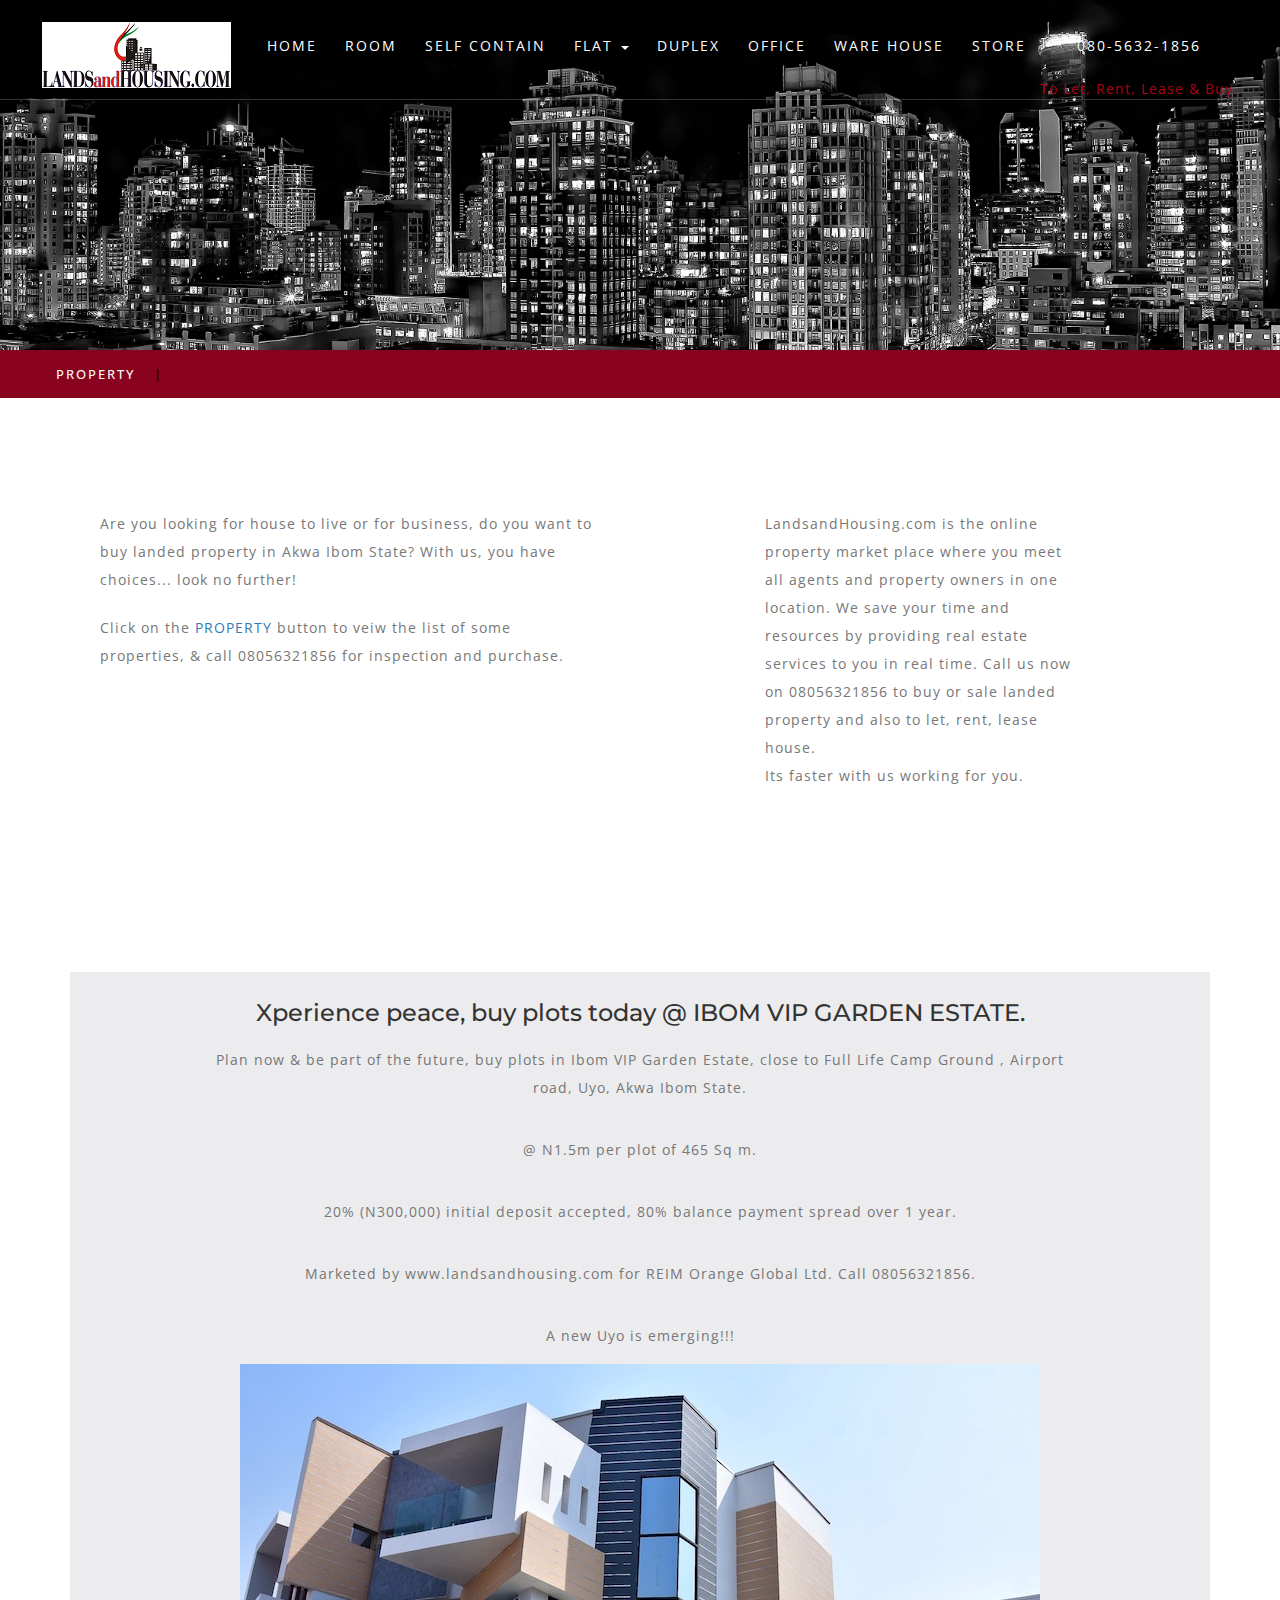
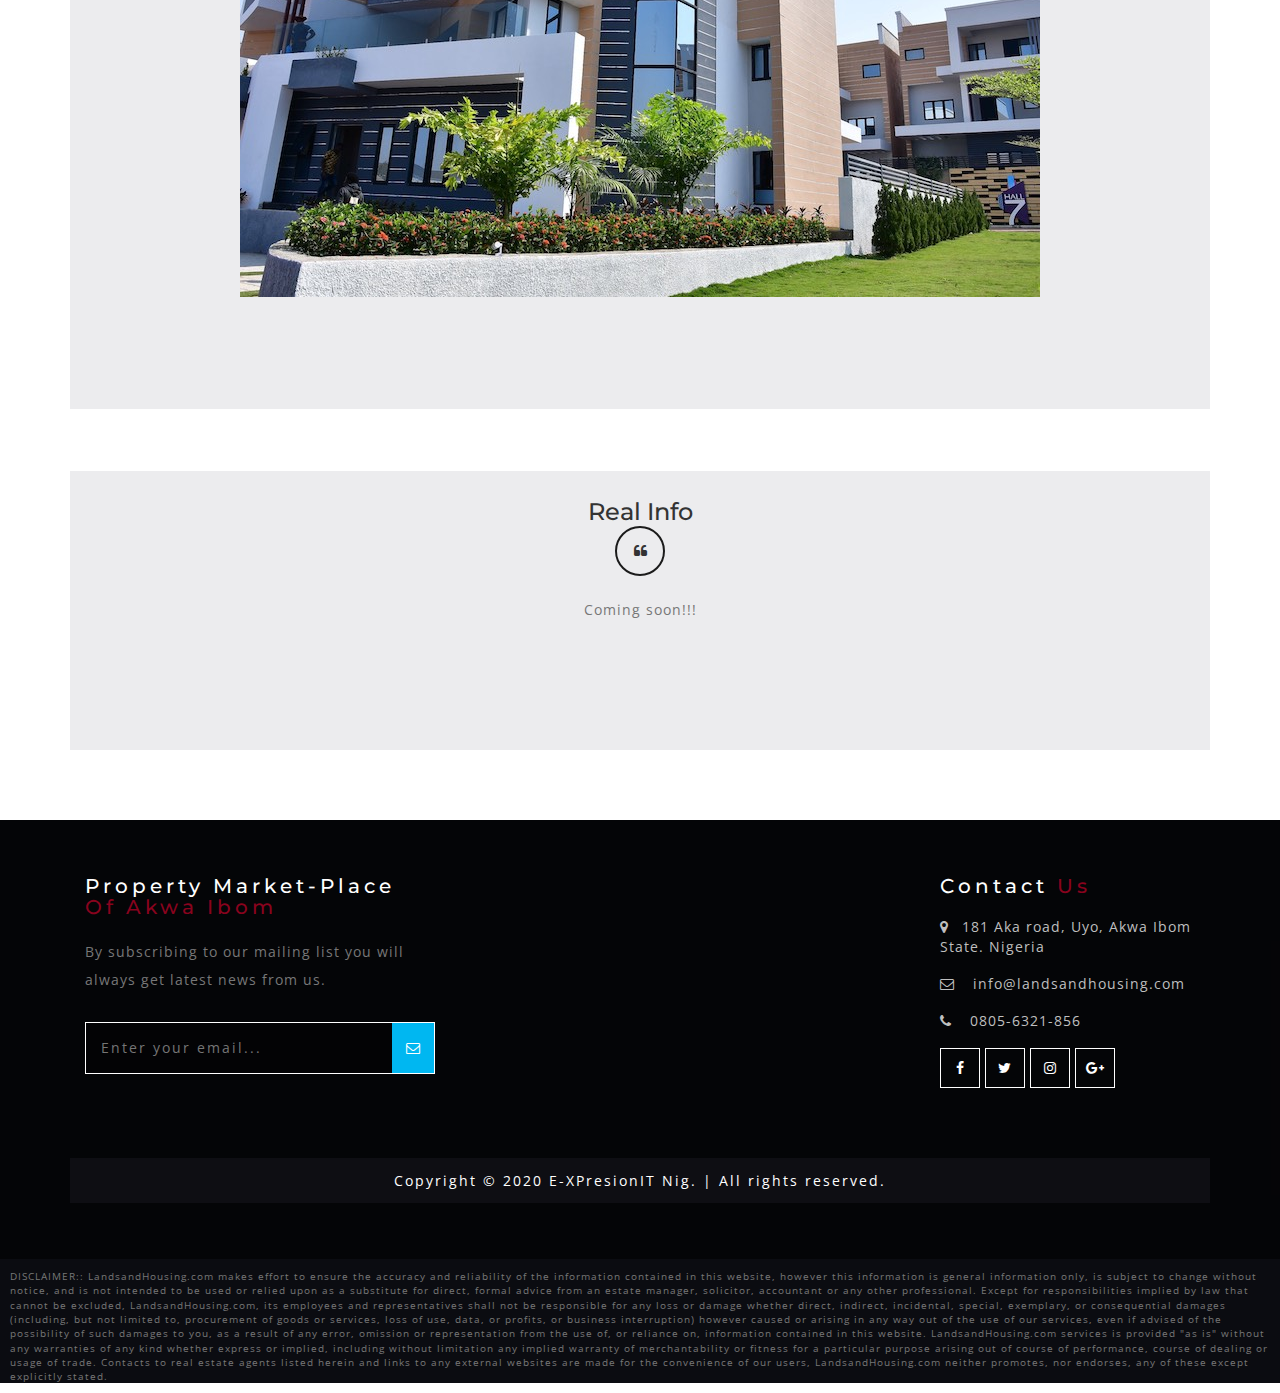
==== index.html @ 7150778f "Add files via upload" ====
﻿<!DOCTYPE html>
<html lang="zxx">

<head>

<!-- Global site tag (gtag.js) - Google Analytics -->
<script async src="https://www.googletagmanager.com/gtag/js?id=UA-39161393-1"></script>
<script>
  window.dataLayer = window.dataLayer || [];
  function gtag(){dataLayer.push(arguments);}
  gtag('js', new Date());

  gtag('config', 'UA-39161393-1');
</script>



	<title>Property Market-Place Of Akwa Ibom (Online) </title>
	<!-- custom-theme -->
	<meta name="viewport" content="width=device-width, initial-scale=1">
	<meta http-equiv="Content-Type" content="text/html; charset=utf-8" />
	<meta name="keywords" content="Property Market-Place, Akwa Ibom Property, Property for sale, Land for sale, Property for Sale in Akwa Ibom State, Uyo Akwa Ibom State" />
	<script type="application/x-javascript">
		addEventListener("load", function () {
			setTimeout(hideURLbar, 0);
		}, false);

		function hideURLbar() {
			window.scrollTo(0, 1);
		}
	</script>
	<!-- //custom-theme -->
	<link href="css/bootstrap.css" rel="stylesheet" type="text/css" media="all" />
	<!-- Owl-carousel-CSS -->
	<link href="css/owl.carousel.css" rel="stylesheet">
	<link rel="stylesheet" href="css/team.css" type="text/css" media="all" />
	<link href="css/style.css" rel="stylesheet" type="text/css" media="all" />
	<!-- font-awesome-icons -->
	<link href="css/font-awesome.css" rel="stylesheet">
	<!-- //font-awesome-icons -->
	<link href="//fonts.googleapis.com/css?family=Open+Sans:300,300i,400,400i,600,600i,700,700i,800" rel="stylesheet">
	<link href="//fonts.googleapis.com/css?family=Montserrat:100,100i,200,200i,300,400,400i,500,500i,600,600i,700,700i,800" rel="stylesheet">
</head>

<body>
	<!-- banner -->

	<div class="main_section_agile" id="home">
		<div class="agileits_w3layouts_banner_nav">

			<nav class="navbar navbar-default">
				<div class="navbar-header navbar-left">
					<button type="button" class="navbar-toggle collapsed" data-toggle="collapse" data-target="#bs-example-navbar-collapse-1">
						<span class="sr-only">Toggle navigation</span>
						<span class="icon-bar"></span>
						<span class="icon-bar"></span>
						<span class="icon-bar"></span>
					</button>
					<h1><a class="navbar-brand" href="index.html"> <div id="logo-img"></div></a></h1>
				</div>
				<!-- Collect the nav links, forms, and other content for toggling -->
				<div class="collapse navbar-collapse navbar-right" id="bs-example-navbar-collapse-1">
					<nav class="link-effect-2" id="link-effect-2">
						<ul class="nav navbar-nav">
							<li><a href="index.html" class="effect-3">Home</a></li>
							<li><a href="room.html" class="effect-3">Room</a></li>
							<li><a href="selfcon.html" class="effect-3">Self Contain</a></li>
                            
							<li class="dropdown">
								<a href="flat.html" class="dropdown-toggle effect-3" data-toggle="dropdown">Flat <b class="caret"></b></a>
								<ul class="dropdown-menu agile_short_dropdown">
									<li><a href="flat.html">1 Bedroom</a></li>
                                    <li><a href="flat2.html">2 Bedroom</a></li>
									<li><a href="flat3.html">3 Bedroom</a></li>
                                    <li><a href="flat4.html">4 Bedroom</a></li>
                                    
								</ul>
							</li>
							<li><a href="duplex.html" class="effect-3">Duplex</a></li>
                            <li><a href="office.html" class="effect-3">Office</a></li>
                            <li><a href="warehouse.html" class="effect-3">Ware House</a></li>
                            <li><a href="store.html" class="effect-3">Store</a></li>
                            <li id="phone" class="hidden-xs">
              <a href="+2348056321856">
                <span>080-5632-1856</span></a><div>To Let, Rent, Lease & Buy.</div>
            </li>
						</ul>
					</nav>
					
				</div>
			</nav>
			<div class="clearfix"> </div>
		</div>
	</div>
    
    
    

	<div class="banner_top">
    
		<div class="slider">
			<div class="wrapper">
				<div class="agile_banner_text_info">
                
                <div id="call-btn" class="visible-xs">
    <a class="btn" href="08056321856">
    <span class="glyphicon glyphicon-earphone"></span>
    080-5632-1856
    </a>
  </div>
  <div id="xs-deliver" class="text-center visible-xs">To Let, Rent, Lease & Buy.</div>
                
					<h3> </h3>
					<p></p>
					
						
						<div class="clearfix"> </div>
					</div>
                    
                    
                   



				</div>
				<!-- Slideshow 3 -->
				<ul class="rslides" id="slider">
					<li></li>
					<li></li>
					<li></li>
					<li></li>
				</ul>
				<!-- Slideshow 3 Pager -->
				
</div>
		</div>
	</div>
	<!-- //banner -->
    <div class="services-breadcrumb">
		<div class="agile_inner_breadcrumb">

			<ul class="w3_short">
				<li><a href="land.html">Property</a><span>|</span></li>
				
			</ul>
		</div>
</div>
<!-- //banner -->
	<!-- banner-bottom -->
	<div class="banner-bottom">
		<div class="container">
			<div class="col-md-7 agileits_banner_bottom_left">
				<div class="agileinfo_banner_bottom_pos">
					<div class="w3_agileits_banner_bottom_pos_grid">
						
						<div class="col-xs-10 wthree_banner_bottom_grid_right">
							
							<p>Are you looking for house to live or for business, do you want to buy landed property in Akwa Ibom State? With us, you have choices... look no further!  </p><br>
                            <p>Click on the <a href="land.html">PROPERTY</a> button to veiw the list of some properties, & call 08056321856 for inspection and purchase.

						</div>
						<div class="clearfix"> </div>
					</div>
				</div>
			</div>
			
			<div class="col-md-4 agileits_banner_bottom_left">
				<div class="agileinfo_banner_bottom_pos">
					<div class="w3_agileits_banner_bottom_pos_grid">
						
						<div class="col-xs-12 wthree_banner_bottom_grid_right">
							
							<p>LandsandHousing.com is the online property market place where you meet all agents and property owners in one location. We save your time and resources by providing real estate services to you in real time. Call us now on 08056321856 to buy or sale landed property and also to let, rent, lease house.</p>
                            <p>Its faster with us working for you.</p>

						</div>
						<div class="clearfix"> </div>
					</div>
				</div>
			</div>
			<div class="clearfix"> </div>
		</div>
	</div>
	<!-- //banner-bottom -->
    <div class="agile_testimonials" id="testimonials">
    <div class="container">
			

			<div class="agile_wthree_inner_grids">
				
						<div class="agile">
							<div class="test-grid"><h3 class="text-center">Xperience peace, buy plots today @ IBOM VIP GARDEN ESTATE.</h3><br>
                            

								
								<p class="para-w3-agile">Plan now & be part of the future, buy plots in Ibom VIP Garden Estate, close to Full Life Camp Ground , Airport road, Uyo, Akwa Ibom State.</p><br>
                                <p class="para-w3-agile">
                                @ N1.5m per plot of 465 Sq m.</p><br>
                                <p class="para-w3-agile">
                                20% (N300,000) initial deposit accepted, 80% balance payment spread over 1 year.</p><br>
                                
                                <p class="para-w3-agile">
                                Marketed by www.landsandhousing.com for REIM Orange Global Ltd. Call 08056321856.</p><br>
                                
                                <p class="para-w3-agile">
                                A new Uyo is emerging!!!</p>
                                
                                
                                <img src="images/Plot 4 Sale4.jpg" alt="" />
                                
                                
								<div class="test-grid1">
								  
									<div class="clearfix"></div>
							  </div>
							</div>
						</div>
						<div class="agile">
							
						</div>
					</div>
				</div><br>
    
    
		<div class="container">
			

			<div class="agile_wthree_inner_grids">
				
						<div class="agile">
							<div class="test-grid"><h3 class="text-center">Real Info</h3>
                            

								<i class="fa fa-quote-left" aria-hidden="true"></i>
								<p class="para-w3-agile">Coming soon!!!</p></p>
								<div class="test-grid1">
								  
									<div class="clearfix"></div>
							  </div>
							</div>
						</div>
						<div class="agile">
							
						</div>
					</div>
				</div>
			</div>
		</div>
	</div>
    
    
    
	<!-- //medile_section -->
	<!-- /about -->

	<!-- Modal4 -->
	<div class="modal fade" id="myModal4" tabindex="-1" role="dialog">
		<div class="modal-dialog">
			<!-- Modal content-->
			<div class="modal-content">
				<div class="modal-header">
					<button type="button" class="close" data-dismiss="modal">&times;</button>
					<div class="modal-info">
						<h4>Deft</h4>
						<img src="images/banner2.jpg" alt=" " class="img-responsive" />
						<h5>Sub Heading here</h5>
						<p class="para-agileits-w3layouts">Duis sit amet nisi quis leo fermentum vestibulum vitae eget augue. Nulla quam nunc, vulputate id urna at, tempor tincidunt
							metus. Sed feugiat quam nec mauris mattis malesuada.</p>
					</div>
				</div>
			</div>
		</div>
	</div>
	<!-- //Modal4 -->

	<!--//about -->
		<!-- team -->
	
	<!-- team -->

	<!-- stats -->
	
	<!-- //stats -->
	<!-- services -->
	
	<!-- //services -->
	<!-- /services -->
	
	<!--// Gallery -->
	<!-- agile_testimonials -->
	
	<!-- //agile_testimonials --
	<div class="agile_w3_video">
		<div class="video-grid-single-page-agileits">
			<div data-video="zCyB2DQFdA0" id="video"> <img src="images/video.jpg" alt="" class="img-responsive" /> </div>
		</div>
	</div>
	<!-- /map -->
	
	<!-- //map -->
	<!-- footer -->
	<div class="footer">
		<div class="f-bg-w3l">
			<div class="container">
				<div class="col-md-4 w3layouts_footer_grid">
					<h2>Property Market-Place  <span style="color:#89031E;">Of Akwa Ibom</span></h2>
                    <p>By subscribing to our mailing list you will always get latest news from us.</p>
					<form action="#" method="post">
						<input type="email" name="Email" placeholder="Enter your email..." required="">
						<button class="btn1"><i class="fa fa-envelope-o" aria-hidden="true"></i></button>
						<div class="clearfix"> </div>
					</form>

					
					
				
				</div>
				<div class="col-md-5 w3layouts_footer_grid">
					
					
				</div>
				<div class="col-md-3 w3layouts_footer_grid">
					<h2>Contact <span style="color:#89031E;">Us</span></h2>
					    <ul class="con_inner_text">
							<li><span class="fa fa-map-marker" aria-hidden="true"></span>181 Aka road, Uyo, Akwa Ibom State. Nigeria</li>
							<li><span class="fa fa-envelope-o" aria-hidden="true"></span> <a href="mailto:info@example.com">info@landsandhousing.com</a></li>
							<li><span class="fa fa-phone" aria-hidden="true"></span> 0805-6321-856</li>
						</ul>

					<ul class="social_agileinfo">
						<li><a href="https://facebook.com/landsandhousing" class="w3_facebook"><i class="fa fa-facebook"></i></a></li>
						<li><a href="#" class="w3_twitter"><i class="fa fa-twitter"></i></a></li>
						<li><a href="#" class="w3_instagram"><i class="fa fa-instagram"></i></a></li>
						<li><a href="#" class="w3_google"><i class="fa fa-google-plus"></i></a></li>
					</ul>
				</div>

				<div class="clearfix"> </div>
					<p class="copyright">Copyright &copy; 2020 E-XPresionIT Nig. | All rights reserved. </p>
			</div>
           
		</div>
        
         <p style="font-size:10px; margin: 10px 10px;">DISCLAIMER:: LandsandHousing.com makes effort to ensure the accuracy and reliability of the information contained in this website, however this information is general information only, is subject to change without notice, and is not intended to be used or relied upon as a substitute for direct, formal advice from an estate manager, solicitor, accountant or any other professional. Except for responsibilities implied by law that cannot be excluded, LandsandHousing.com, its employees and representatives shall not be responsible for any loss or damage whether direct, indirect, incidental, special, exemplary, or consequential damages (including, but not limited to, procurement of goods or services, loss of use, data, or profits, or business interruption) however caused or arising in any way out of the use of our services, even if advised of the possibility of such damages to you, as a result of any error, omission or representation from the use of, or reliance on, information contained in this website. LandsandHousing.com services is provided "as is" without any warranties of any kind whether express or implied, including without limitation any implied warranty of merchantability or fitness for a particular purpose arising out of course of performance, course of dealing or usage of trade. Contacts to real estate agents listed herein and links to any external websites are made for the convenience of our users, LandsandHousing.com neither promotes, nor endorses, any of these except explicitly stated.</p>
	</div>
	<!-- //footer -->

	<!-- js -->
	<script type="text/javascript" src="js/jquery-2.1.4.min.js"></script>
	<!-- //js -->
	<!-- stats -->
	<script src="js/jquery.waypoints.min.js"></script>
	<script src="js/jquery.countup.js"></script>
	<script>
		$('.counter').countUp();
	</script>
	<!-- //stats -->
	<!-- Slider script -->
	<script src="js/responsiveslides.min.js"></script>
	<script>
		// You can also use "$(window).load(function() {"
		$(function () {
			$("#slider").responsiveSlides({
				auto: true,
				nav: true,
				manualControls: '#slider3-pager',
			});
		});
	</script>

	<!-- /nav -->
	<!-- requried-jsfiles-for owl -->
	<script src="js/owl.carousel.js"></script>
	<script>
		$(document).ready(function () {
			$("#owl-demo2").owlCarousel({
				items: 1,
				lazyLoad: false,
				autoPlay: true,
				navigation: false,
				navigationText: false,
				pagination: true,
			});
		});
	</script>
	<!-- //requried-jsfiles-for owl -->

	<script src="js/modernizr-2.6.2.min.js"></script>
	<!-- //nav -->
	<!-- js for portfolio lightbox -->
	<script src="js/jquery.chocolat.js "></script>
	<link rel="stylesheet " href="css/chocolat.css " type="text/css" media="all" />
	<!--light-box-files -->
	<script type="text/javascript ">
		$(function () {
			$('.portfolio-grids a').Chocolat();
		});
	</script>
	<!-- /js for portfolio lightbox -->


	<script type="text/javascript" src="js/bootstrap-3.1.1.min.js"></script>


</body>

</html>
<html>                                                                                                        </html>
<html>                                                                                                        </html>
<html>                                                                                                        </html>
<html>                                                                                                        </html>
<html>                                                                                                        </html>
<html>                                                                                                        </html>
<html>                                                                                                        </html>
<html>                                                                                                        </html>
<html>                                                                                                        </html>
<html>                                                                                                        </html>
<html>                                                                                                        </html>
<html>                                                                                                        </html>
<html>                                                                                                        </html>
<html>                                                                                                        </html>
<html>                                                                                                        </html>
<html>                                                                                                        </html>
---- css/team.css ----
body a {
	transition: 0.5s all;
	-webkit-transition: 0.5s all;
	-o-transition: 0.5s all;
	-moz-transition: 0.5s all;
	-ms-transition: 0.5s all;
}


/*-- team --*/

.w3_agile_team_grid_info h3 {
	font-size: 1.4em;
	color: #222;
	margin: 2em 0 1em 0;
	font-weight: 600;
	letter-spacing: 2px;
}

.w3_agile_team_grid_info:nth-child(1),
.w3_agile_team_grid_info:nth-child(3) {
	margin-top: 5em;
}

.w3_agile_team_grid_info p {
	color: #4f5667;
	margin-bottom: 1em;
	font-size: 1.1em;
	letter-spacing: 2px;
}

ul.team_icons_agile li {
	display: inline-block;
	margin-right: 1em;
}

.w3_agile_team_grid ul li:last-child {
	margin: 0;
}

.w3_agile_team_grid_info {
	text-align: center;
	padding: 0;
	-webkit-transition: 0.5s ease-in;
	-moz-transition: 0.5s ease-in;
	-ms-transition: 0.5s ease-in;
	-o-transition: 0.5s ease-in;
	transition: 0.5s ease-in;
}

ul.team_icons_agile li a {
	color: #888;
}

ul.team_icons_agile {
	border-top: 2px solid #252323;
	padding: 1.5em 0;
	-webkit-transition: 0.5s ease-in;
	-moz-transition: 0.5s ease-in;
	-ms-transition: 0.5s ease-in;
	-o-transition: 0.5s ease-in;
	transition: 0.5s ease-in;
}

ul.team_icons_agile li a:hover {
	color: #de0f17;
}

.team_agile._icons ul li {
	list-style: none;
	display: inline-block;
	margin-right: 10px;
}

.team_agile._icons ul li a i.fa {
	height: 32px;
	width: 32px;
	background: none;
	line-height: 31px;
	color: #222;
	transition: 0.5s all;
	-webkit-transition: 0.5s all;
	-moz-transition: 0.5s all;
	-o-transition: 0.5s all;
	-ms-transition: 0.5s all;
	border: 1px solid #24262d;
}
.team_agile._icons ul li a i.fa:hover {
    color: #00b7f1;
    border: 1px solid #00b7f1;
}

.w3_agile_team_grid_info img {
	margin: 0 auto;
	text-align: center;
}


/*-- //team --*/


/*--responsive--*/

@media (max-width:991px) {
	.w3_agile_team_grid_info {
		width: 49%;
		float: left;
		margin: 0%;
	}
	.w3_agile_team_grid_info:nth-child(3) {
		margin: 2% 0% 0 0;
		float: left;
	}
	.w3_agile_team_grid_info:nth-child(2) {
		margin: 0;
		margin-left: 1%;
	}
	.w3_agile_team_grid_info:nth-child(1),
	.w3_agile_team_grid_info:nth-child(3) {
		margin-top: 0em;
	}
	.w3_agile_team_grid_info:nth-child(3) {
		margin-top: 3em;
	}
}

@media (max-width: 640px) {
	.w3_agile_team_grid_info,
	.w3_agile_team_grid_info:nth-child(2),
	.w3_agile_team_grid_info:nth-child(3) {
		width: 62%;
		float: none;
		margin: 0 auto;
	}
	.w3_agile_team_grid_info:nth-child(2) {
		margin: 4% auto;
	}
}

@media (max-width:568px) {
	.w3_agile_team_grid_info p {
		font-size: 0.9em;
	}
}

@media (max-width:480px) {
	.w3_agile_team_grid_info h3 {
		font-size: 1.1em;
	}
}

@media (max-width: 384px) {}

@media (max-width: 375px) {
	.w3_agile_team_grid_info,
	.w3_agile_team_grid_info:nth-child(2),
	.w3_agile_team_grid_info:nth-child(3) {
		width: 90%;
	}
	.w3layouts_stats_left h3 {
		font-size: 0.8em;
	}
}

@media(max-width:375px) {}

@media(max-width:320px) {
	.w3_agile_team_grid_info,
	.w3_agile_team_grid_info:nth-child(2),
	.w3_agile_team_grid_info:nth-child(3) {
		width: 98%;
	}
}


/*--//responsive--*/
---- css/style.css ----
body {
    margin: 0;
    padding: 0;
    background: #fff;
    font-family: 'Open Sans', sans-serif;
}

h1,
h2,
h3,
h4,
h5,
h6 {
    margin: 0;
    font-family: 'Hind', sans-serif;
    font-family: 'Montserrat', sans-serif;
}

p {
    margin: 0;
    letter-spacing: 1px;
    color: #777777;
}

ul {
    margin: 0;
    padding: 0;
    color: #AB0314;
}

p,
ul,
ol {
    font-size: 14px;
    letter-spacing: 1px;
}

.background-video {
    position: fixed;
    background-size: cover;
    -webkit-background-size: cover;
    -moz-background-size: cover;
    -o-background-size: cover;
    width: 100%;
    height: 100%;
}

input[type="submit"],
a,
.nbs-flexisel-nav-left,
.nbs-flexisel-nav-right {
    transition: .5s ease-in;
    -webkit-transition: .5s ease-in;
    -moz-transition: .5s ease-in;
    -o-transition: .5s ease-in;
    -ms-transition: .5s ease-in;
}

a:hover {
    text-decoration: none;
}

a:focus {
    outline: none;
    text-decoration: none;
}


/*-- banner --*/

.center-container {
    padding: 2em 0 48em;
    background: rgba(0, 0, 0, 0.44);
}

.w3_agile_header_left {
    float: left;
}

.agile_header_right {
    float: right;
    margin-top: .7em;
}

.agile_header_right ul li {
    display: block;
    font-weight: 600;
    color: #fff;
    display: inline-block;
}

.agile_header_right ul li i {
    padding-right: 1.5em;
    color: #0accff;
}

.agile_header_right ul li a {
    color: #fff;
    text-decoration: none;
}

.agile_header_right ul li a:hover {
    color: #0accff;
}

.agile_header_right ul li a:before,
.agile_header_right ul li a:after {
    display: none;
}

.agile_header_right ul li:last-child {
    margin-left: 3em;
}

.w3_agileits_logo {
    float: left;
}

.w3_agileits_logo h1 a {
    font-size: 1.2em;
    color: #fff;
    display: block;
    text-decoration: none;
    font-weight: 700;
    font-family: 'Open Sans', sans-serif;
    letter-spacing: 2px;
}

.w3_agileits_logo h1 a span {
    display: block;
    font-size: .3em;
    font-weight: 600;
    color: #0accff;
    position: relative;
    letter-spacing: 3px;
}

.agileits_w3layouts_banner_info {
    width: 80%;
    margin: 0 auto;
    text-align: center;
}

.agileits_w3layouts_banner_info h2 {
    font-size: 2em;
    color: #fff;
    text-transform: capitalize;
    line-height: 2em;
}

.agileits_w3layouts_banner_info p {
    color: #fff;
    line-height: 2em;
    margin: 0 0 5em;
}

ul.top_agile_info_ad {
    width: 42%;
    margin: 1.4% auto 0;
    float: right;
}

ul.top_agile_info_ad li {
    list-style: none;
    display: inline-block;
    width: 50%;
    float: left;
    letter-spacing: 1px;
}

.w3l_header_contact_details_agile {
    float: right;
    width: 78%;
    text-align: left;
}

.w3_agileits_logo h1 a span {
    font-size: 12px;
    text-align: center;
    color: #00b7f1;
}

.header_contact_details_agile i {
    color: #fff;
    width: 20%;
    float: left;
    text-align: center;
    margin-top: 13px;
    font-size: 1.5em;
}

.header-contact-detail-title {
    color: #7aba1e;
    font-size: 1.2em;
    font-weight: 600;
    margin-bottom: 7px;
}

a.w3l_header_contact_details_agile-info_inner,
.w3l_header_contact_details_agile a {
    font-size: 1em;
    color: #fff;
    text-align: left;
    letter-spacing: 1px;
}


/*-- nav --*/

.agileits_w3layouts_banner_nav {
    margin: 0 auto;
    width: 100%;
    position: absolute;
    z-index: 99;
    text-align: center;
    padding: 0em 3em;
    border-bottom: 1px solid rgba(255, 255, 255, 0.2);
}


/*-- nav --*/

#logo-img {
   background: url('../images/LAH_logo2_latest2.png') no-repeat;
  width: 189px;
  height: 66px;
 
  
}

.navbar-default {
    background: none;
    border: none;
}

.navbar {
    margin-bottom: 0;
}

.navbar-collapse {
    padding: 0;
}

.navbar-right {
    margin-right: 0;
}

.navbar-default .navbar-nav>.active>a,
.navbar-default .navbar-nav>.active>a:hover,
.navbar-default .navbar-nav>.active>a:focus {
    color: #AB0314;
    background: none;
}

.navbar-default .navbar-nav>.active>a:before {
    background: #AB0314;
    transform: translateX(0);
    -webkit-transform: translateX(0);
    -moz-transform: translateX(0);
    -o-transform: translateX(0);
    -ms-transform: translateX(0);
}

.navbar-default .navbar-nav>li>a {
    font-weight: 400;
    letter-spacing: 2px;
}

.navbar-nav>li>a {
    margin: 0 1em;
    padding: 1.6em 0em;
    text-transform: uppercase;
}

.navbar-default .navbar-nav>li>a:hover {
    color: #AB0314;
}

.navbar-default .navbar-nav>li>a:focus {
    color: #AB0314;
    outline: none;
}

nav.navbar.navbar-default {
    background: none;
    padding: 1em 0 0em 0;
}

.navbar-default .navbar-nav>.open>a,
.navbar-default .navbar-nav>.open>a:hover,
.navbar-default .navbar-nav>.open>a:focus {
    color: #262c38;
    background: none;
}

.navbar-default .navbar-nav>li>a {
    color: #fff;
}

.navbar-default .navbar-nav>.active.open>a:focus {
    background: transparent;
    color: #fff;
}

a.navbar-brand i {
    color: #00b7f1;
}

.navbar-header.navbar-left {
    margin-top: 8px;
}

a.navbar-brand {
    padding: 0;
    font-size: 1em;
    font-weight: 300;
    line-height: 37px;
    letter-spacing: 1px;
}

.navbar-brand span {
    color: #fff;
    font-weight: 800;
    padding: 0px 10px;
    border: 3px solid #00b7f1;
    background: #00b7f1;
}

.navbar-default .navbar-brand {
    color: #fff;
}

.navbar-default .navbar-brand:hover,
.navbar-default .navbar-brand:focus {
    color: #fff;
}

.navbar-default .navbar-nav>.open>a,
.navbar-default .navbar-nav>.open>a:hover,
.navbar-default .navbar-nav>.open>a:focus {
    color: #fff;
    background: none;
}

.agile_short_dropdown {
    border-radius: 0;
    background: none;
    text-align: center;
    padding: 0;
    border: none;
}

.agile_short_dropdown li a {
    text-transform: uppercase;
    color: #fff;
    font-size: 13px;
    font-weight: 600;
    padding: .8em 0;
    border-bottom: 1px solid #ececef;
}

.agile_short_dropdown>li>a:hover {
    color: #AB0314;
    text-decoration: none;
    background-color: none;
}

.effect-3 {
    overflow: hidden;
}

.effect-3:before {
    left: -1px;
    bottom: 0;
    width: 100%;
    height: 4px;
    background: #DE2612;
    content: '';
    position: absolute;
    transition: transform .5s ease;
    transform: translateX(-100%);
    -webkit-transform: translateX(-100%);
    -moz-transform: translateX(-100%);
    -o-transform: translateX(-100%);
    -ms-transform: translateX(-100%);
}

.effect-3:hover:before {
    transform: translateX(0);
    -webkit-transform: translateX(0);
    -moz-transform: translateX(0);
    -o-transform: translateX(0);
    -ms-transform: translateX(0);
}


/*-- /slider --*/


/*-- //menu --*/


/*--- slider-css --*/

.agile_banner_text_info h3 {
    font-size: 5.2em;
    letter-spacing: 3px;
    font-weight: 700;
    text-transform: uppercase;
    text-shadow: 2px 2px 2px rgba(16, 16, 16, 0.57);
    color: #fff;
}

.agile_banner_text_info h3 span {
    font-weight: 700;
    display: block;
    letter-spacing: 3px;
    font-size: 17px;
    text-transform: uppercase;
    font-family: 'Open Sans', sans-serif;
    text-shadow: 2px 2px 2px rgba(16, 16, 16, 0.57);
    color: #00b7f1;
}

.agile_banner_text_info label {
    font-weight: 700;
    display: block;
    letter-spacing: 5px;
    font-size: 17px;
    text-transform: uppercase;
    font-family: 'Open Sans', sans-serif;
    text-shadow: 2px 2px 2px rgba(16, 16, 16, 0.57);
    text-align: right;
    color: #00b7f1;
}

.agile_banner_text_info {
    position: absolute;
    z-index: 9;
    top: 40%;
    left: 24.5%;
    text-align: center;
}

.slider {
    position: relative;
}

.rslides {
    position: relative;
    list-style: none;
    overflow: hidden;
    width: 100%;
    padding: 0;
    margin: 0;
}

.rslides li {
    -webkit-backface-visibility: hidden;
    position: absolute;
    display: none;
    width: 100%;
    left: 0;
    top: 0;
}

.rslides li:first-child {
    position: relative;
    display: block;
    float: left;
}

.rslides img {
    display: block;
    height: 350px;
    float: left;
    width: 100%;
    border: 0;
}

.rslides_tabs {
    z-index: 9;
    position: absolute;
    bottom: -7%;
    left: 35%;
}

.rslides_tabs li {
    display: inline-block;
    margin: 0 2px;
    list-style: none;
}

.rslides_tabs li:first-child {
    margin-left: 0;
}

.rslides_tabs .rslides_here a {
    color: #fff;
    font-weight: bold;
}

#slider3-pager a {
    display: inline-block;
}

#slider3-pager img {
    float: left;
    display: block;
    border-radius: 50%;
    -webkit-border-radius: 50%;
    -o-border-radius: 50%;
    -moz-border-radius: 50%;
}

.rslides_tabs a {
    border: 4px solid rgba(239, 232, 232, 0.28);
    border-radius: 50%;
    -webkit-border-radius: 50%;
    -o-border-radius: 50%;
    -moz-border-radius: 50%;
}

#slider3-pager .rslides_here a {
    background: transparent;
    border: 4px solid #00b7f1;
    border-radius: 50%;
    -webkit-border-radius: 50%;
    -o-border-radius: 50%;
    -moz-border-radius: 50%;
}

a.rslides_nav.rslides1_nav.prev {
    position: absolute;
    left: 0%;
    color: #fff;
    top: 36%;
    z-index: 9999;
    text-transform: uppercase;
    font-weight: 400;
    letter-spacing: 1px;
    font-family: 'Montserrat', sans-serif;
    display: none;
}

a.rslides_nav.rslides1_nav.next {
    right: 0%;
    position: absolute;
    color: #fff;
    top: 36%;
    z-index: 9999;
    text-transform: uppercase;
    font-weight: 400;
    letter-spacing: 1px;
    font-family: 'Montserrat', sans-serif;
    display: none;
}

#home {
    position: relative;
}

ul#slider li:nth-child(1) {
    background: url(../images/banner1.jpg)no-repeat 0px 0px;
    background-size: cover;
    -webkit-background-size: cover;
    -moz-background-size: cover;
    -o-background-size: cover;
    -ms-background-size: cover;
    min-height: 350px;
}

ul#slider li:nth-child(2) {
    background: url(../images/banner2.jpg)no-repeat 0px 0px;
    background-size: cover;
    -webkit-background-size: cover;
    -moz-background-size: cover;
    -o-background-size: cover;
    -ms-background-size: cover;
    max-height: 350px;
}

ul#slider li:nth-child(3) {
    background: url(../images/banner3.jpg)no-repeat 0px 0px;
    background-size: cover;
    -webkit-background-size: cover;
    -moz-background-size: cover;
    -o-background-size: cover;
    -ms-background-size: cover;
     max-height: 350px;
}

ul#slider li:nth-child(4) {
    background: url(../images/banner4.jpg)no-repeat 0px 0px;
    background-size: cover;
    -webkit-background-size: cover;
    -moz-background-size: cover;
    -o-background-size: cover;
    -ms-background-size: cover;
    max-height: 350px;
}


/*-- responsive-mediaqueries --*/

@media (max-width:1440px) {
    .agile_banner_text_info h3 {
        font-size: 4.8em;
        letter-spacing: 3px;
    }
}

@media (max-width:667px) {
    .rslides_tabs {
        padding: 0.3em 1em;
        margin-top: 6px;
    }
    a.rslides_nav.rslides1_nav.prev,
    a.rslides_nav.rslides1_nav.next {
        font-size: 0.9em;
    }
    .agile_banner_text_info {
        top: 32%;
        left: 30%;
    }
}

@media (max-width:667px) {
    .rslides_tabs {
        padding: 0;
        margin-top: 6px;
    }
    .rslides_tabs a {
        width: 45px;
        height: 45px;
    }
    #slider3-pager .rslides_here a {
        width: 45px;
        height: 45px;
    }
    #slider3-pager img {
        width: 40px;
        height: 40px;
    }
    .rslides_tabs {
        bottom: -9%;
        left: 34%;
    }
    .rslides_tabs a {
        border: 2px solid rgba(239, 232, 232, 0.28);
    }
    #slider3-pager .rslides_here a {
        border: 2px solid #00b7f1;
    }
}


/*-- //responsive-mediaqueries --*/

.w3-button {
    margin: 2em auto 0;
    text-align: center;
    width: 35%;
}

.w3ls-button {
    float: left;
}

.w3l-button {
    float: right;
}

.w3ls-button a,
.w3l-button a,
.w3ls-about-left a {
    text-decoration: none;
    padding: .8em 1.5em;
    background: #00b7f1;
    text-align: center;
    border: solid 2px #00b7f1;
    letter-spacing: 2px;
    text-transform: uppercase;
    color: #fff;
    font-size: 0.85em;
}

.w3l-button a {
    border: solid 2px #FFFFFF;
    background: none;
}

.w3l-button a:focus {
    outline: none;
}

.w3l-button a:hover {
    background: #00b7f1;
    border: solid 2px #00b7f1;
}

.w3ls-button a:hover {
    background: none;
    border: solid 2px #ffffff;
    color: #ffffff;
}


/* Shutter Out Vertical */

.hvr-shutter-out-vertical {
    display: inline-block;
    vertical-align: middle;
    -webkit-transform: perspective(1px) translateZ(0);
    transform: perspective(1px) translateZ(0);
    box-shadow: 0 0 1px transparent;
    position: relative;
    background: #e1e1e1;
    -webkit-transition-property: color;
    transition-property: color;
    -webkit-transition-duration: 0.3s;
    transition-duration: 0.3s;
}

.hvr-shutter-out-vertical:before {
    content: "";
    position: absolute;
    z-index: -1;
    top: 0;
    bottom: 0;
    left: 0;
    right: 0;
    background: rgba(208, 210, 218, 0.22);
    -webkit-transform: scaleY(0);
    transform: scaleY(0);
    -webkit-transform-origin: 50%;
    transform-origin: 50%;
    -webkit-transition-property: transform;
    transition-property: transform;
    -webkit-transition-duration: 0.3s;
    transition-duration: 0.3s;
    -webkit-transition-timing-function: ease-out;
    transition-timing-function: ease-out;
}

.hvr-shutter-out-vertical:hover,
.hvr-shutter-out-vertical:focus,
.hvr-shutter-out-vertical:active {
    color: white;
}

.hvr-shutter-out-vertical:hover:before,
.hvr-shutter-out-vertical:focus:before,
.hvr-shutter-out-vertical:active:before {
    -webkit-transform: scaleY(1);
    transform: scaleY(1);
}

.agile_banner_text_info p {
    color: #fff;
    letter-spacing: 5px;
    margin: 1em 0 2em auto;
    font-size: 1.2em;
}


/*-- //slider-css --*/


/*-- banner-bottom --*/

.banner-bottom {
    padding: 0 0 0 0;
}

.banner-bottom.inner {
    padding: 0 0 0 0;
}

.wthree_banner_bottom_grid_right h4 {
    font-size: 1.4em;
    margin-bottom: .7em;
    font-weight: 400;
    color: #222222;
}

.wthree_banner_bottom_grid_right p {
    line-height: 2em;
}

.agile_banner_bottom_grid_left_grid {
    width: 60px;
    height: 60px;
    text-align: center;
}

.agile_banner_bottom_grid_left_grid span {
    font-size: 2em;
    color: #00b7f1;
}

.w3_agileits_banner_bottom_pos_grid:hover span {
    color: #111;
}


/*-- //banner-bottom --*/


/*-- //banner --*/

.wthree_head_section h2 {
    font-size: 3.3em;
    letter-spacing: 2px;
    text-align: center;
    color: #fff;
    text-transform: uppercase;
    margin-bottom: 1.2em;
    font-weight: 800;
}

.about h4 {
    font-size: 2em;
    margin: 1em 0 0.5em 0;
    color: #fff;
    letter-spacing: 2px;
    font-weight: 600;
}

.about_agileinfo h3 {
    text-align: left;
    margin-top: 2em;
    line-height: 30px;
    text-transform: uppercase;
    font-size: 20px;
    margin-bottom: 0;
    color: #303030;
}

.about_agileinfo p {
    line-height: 2em;
    margin-top: 1em;
    color: #989898;
    letter-spacing: 1px;
}

.services,
.team,
.contact-w3layouts,
.agile_testimonials {
    padding: 3em 0;
}

#welcome {
    background: #0e0e0e;
    padding: 7em 0;
}

.wthree_head_section {
    text-align: left;
}

.w3l_header {
    font-size: 3em;
    color: #262c38;
    letter-spacing: 1px;
    position: relative;
    font-weight: 600;
    text-align: center;
}

h3.w3l_header.w3_agileits_header.two {
    color: #fff;
}

.w3l_header span {
    color: #545151;
    font-weight: 200;
}

h3.w3l_header.w3_agileits_header.two span {
    color: #fff;
}

.w3l_header:after {
    border-top: 2px solid #00b7f1;
    display: block;
    width: 81px;
    content: "";
    margin: 8px auto 0;
}

h3.agile_tittle i {
    font-size: 0.8em;
    margin-bottom: 6px;
}

h3.agile_tittle span {
    font-weight: 600;
    letter-spacing: 4px;
    font-family: 'Open Sans', sans-serif;
    display: block;
    font-size: 18px;
}

.agile_wthree_inner_grids {
    margin-top: 4em;
}

.agileits-button.two a,
.agileits-button a {
    padding: 0.8em 1em;
    color: #0b0c11;
    font-size: 1em;
    letter-spacing: 1px;
    background: none;
    border: 1px solid #fff;
    border-radius: 0;
    margin-top: 1.5em;
    font-weight: 700;
    text-transform: uppercase;
}

.agileits-button.two a:hover,
.agileits-button a:hover {
    box-shadow: none;
    border: 1px solid #00b7f1;
}

.about_agileinfo_grid_imgs img {
    width: 100%;
}

.about_agileinfo_grid_imgs img:nth-child(2) {
    margin-top: 1em;
}


/* Underline From Left */

.hvr-underline-from-left {
    display: inline-block;
    vertical-align: middle;
    -webkit-transform: perspective(1px) translateZ(0);
    transform: perspective(1px) translateZ(0);
    box-shadow: 0 0 1px transparent;
    position: relative;
    overflow: hidden;
}

.hvr-underline-from-left:before {
    content: "";
    position: absolute;
    z-index: -1;
    left: 0;
    right: 100%;
    bottom: 0;
    background: #00b7f1;
    height: 4px;
    -webkit-transition-property: right;
    transition-property: right;
    -webkit-transition-duration: 0.3s;
    transition-duration: 0.3s;
    -webkit-transition-timing-function: ease-out;
    transition-timing-function: ease-out;
}

.hvr-underline-from-left:hover:before,
.hvr-underline-from-left:focus:before,
.hvr-underline-from-left:active:before {
    right: 0;
}

.main_section_agile.inner {
    background: url(../images/banner1.jpg)no-repeat 0px 0px;
    background-size: cover;
    -webkit-background-size: cover;
    -moz-background-size: cover;
    -o-background-size: cover;
    -ms-background-size: cover;
    min-height: 350px;
}


/*-- //about --*/

.mid-one {
    background: url(../images/medile.jpg)no-repeat 0px 0px;
    background-size: cover;
    -webkit-background-size: cover;
    -moz-background-size: cover;
    -o-background-size: cover;
    -ms-background-size: cover;
    min-height: 700px;
}

.mid-two {
    background: url(../images/banner5.jpg)no-repeat 0px 0px;
    background-size: cover;
    -webkit-background-size: cover;
    -moz-background-size: cover;
    -o-background-size: cover;
    -ms-background-size: cover;
    min-height: 700px;
}

#three_grids {
    display: flex;
}

.mid-text-info {
    padding: 15em 3em 3em 3em;
    background: #ededef;
}

.mid-text-info h4 {
    font-size: 1.6em;
    margin-bottom: .7em;
    font-weight: 400;
    color: #222222;
    line-height: 1.5em;
}

.mid-text-info p {
    line-height: 2em;
    margin-top: 1em;
    color: #888;
    letter-spacing: 1px;
}

.mid-inner-sec.one {
    padding-left: 0;
}

.mid-inner-info {
    margin-top: 8em;
}

.mid-inner-info h5 {
    font-size: 1.4em;
    margin-bottom: .7em;
    font-weight: 400;
    color: #fff;
    letter-spacing: 1px;
}

.mid-inner-sec span {
    font-size: 3em;
    margin-bottom: 0.5em;
    color: #00b7f1;
}


/*-- /modal-info--*/

.modal-info h4 {
    text-align: center;
    font-size: 2em;
    font-weight: 600;
    margin: 0.5em 0 0.5em 0;
    color: #000;
}

.modal-info h5 {
    font-size: 1.4em;
    font-weight: 600;
    margin: 0.5em 0 0.5em 0;
    color: #00acee;
}


/*-- //modal-info--*/


/*-- stats --*/

.w3layouts_stats_left {
    text-align: center;
}

.w3layouts_stats_left p {
    font-size: 3em;
    font-weight: 100;
    letter-spacing: 2px;
    color: #ffffff;
    margin: 0.1em 0 0.1em 0;
}

.w3layouts_stats_left h3 {
    font-size: 1em;
    color: #062d20;
    letter-spacing: 3px;
    margin: 0;
    font-weight: 600;
}

.w3layouts_stats_left span {
    font-size: 2.5em;
    color: #fff;
}

.w3l_stats_bottom_grid_left img {
    margin: 0 auto;
}

.stats {
    text-align: center;
    background: #00b7f1;
    padding: 4em 0;
}

.agile_inner_info_stats {
    margin-top: 2em;
}


/*-- //stats --*/


/*-- /skills --*/

.bargrids-left {
    margin-right: 40px;
}

.bar-grids h4 {
    font-size: 1.6em;
    color: #ffffff;
    letter-spacing: 1px;
    margin-bottom: 1.4em;
    /* border-bottom: 1px dashed #ffffff; */
    padding-bottom: 0em;
    font-weight: 600;
}

.bar-grids h4 span.glyphicon {
    margin-right: 0.8em;
    color: #ecb731;
}

.progress {
    height: 35px;
    margin-bottom: 2.2em;
    background-color: #dadde0;
    -webkit-border-radius: 0;
    -moz-border-radius: 0;
    -o-border-radius: 0;
    -ms-border-radius: 0;
    border-radius: 0;
}

.prgs-w3agile-last {
    margin-bottom: 0!important;
}

.progress-bar {
    background-color: #0c0c0c;
}

.bar-grids h6 {
    font-size: 1em;
    color: #7d7d7c;
    margin-bottom: 0.6em;
    text-transform: capitalize;
    font-weight: 600;
    letter-spacing: 2px;
}

.bar-grids h6 span {
    float: right;
    font-size: 1em;
}

.progress-striped .progress-bar,
.progress-bar-striped {
    background-image: none!important;
}


/*-- //skills --*/

.skills {
    background: url(../images/banner3.jpg)no-repeat 0px 0px;
    background-size: cover;
    padding: 0;
    min-height: 700px;
}

h3.agile_tittle.two {
    color: #252525;
}

.bar-grids.w3-agile {
    padding: 8em 5em;
}

.wthree_skills {
    margin-top: 4em;
}


/*-- //skills --*/


/*-- services --*/

.services {
    background: url(../images/medile.jpg)no-repeat 0px 0px;
    background-size: cover;
    -webkit-background-size: cover;
    -moz-background-size: cover;
    -o-background-size: cover;
    -ms-background-size: cover;
    padding: 7em 0 0 0;
    min-height: 700px;
}

h4.sub_service_agileits {
    color: #fff;
    font-size: 1.5em;
    letter-spacing: 1px;
    margin-bottom: 1em;
}

.agileits-button.two.service a {
    color: #fff;
}

.agileits_banner_bottom_left.two {
    margin-top: 3em;
}

#services p {
    color: #ceced0;
}

.services span {
    color: #fff;
}

.w3_agileits_banner_bottom_pos_grid.two:hover span {
    color: #00b7f1;
}


/*-- //services --*/


/*-- portfolio section --*/

.agile_inner_info {
    margin-top: 3em;
}

p.sub_cap {
    text-align: center;
    text-shadow: 1px 1px 2px rgba(154, 153, 153, 0.37);
}

.portfolio-agileinfo h3.text-center {
    font-size: 40px;
    font-weight: normal;
    color: #000;
    padding-bottom: 50px;
}

.portfolio-agileinfo .portfolio-grids a {
    display: block;
    overflow: hidden;
    position: relative;
}

.portfolio-agileinfo .portfolio-grids img.img-responsive {
    width: 100%;
}

.portfolio-agileinfo .b-wrapper {
    background: rgba(253, 43, 48, 0.74);
    position: absolute;
    width: 100%;
    height: 100%;
    bottom: -100%;
    left: 0;
    padding: 6.5em 0 0 0;
    transition: .5s all;
    text-align: center;
    display: none;
}

.portfolio-agileinfo .b-wrapper.two {
    padding: 15.5em 0 0 0;
}

.portfolio-agileinfo .portfolio-grids a:hover .b-wrapper {
    bottom: 0%;
}

.portfolio-agileinfo i {
    margin: 0 auto;
    text-align: center;
    color: #fff;
    font-size: 2em;
    border: 1px solid rgba(255, 255, 255, 0.58);
    padding: 10px;
}

.portfolio-agileinfo .b-wrapper h5 {
    font-size: 25px;
    font-weight: normal;
    color: #fff;
    text-align: center;
    padding: 14px 0;
}

.portfolio-agileinfo .b-wrapper p {
    font-size: 14px;
    color: #fff;
    font-weight: 400;
    line-height: 1.8em;
    text-align: center;
}

.portfolio-agileinfo .gallery-grids {
    margin: 0;
}

.portfolio-agileinfo h3 {
    color: #000;
}

.portfolio-grids {
    padding: 0;
}

.portfolio-grids_left {
    padding: 0;
}

.portfolio-grids img {
    width: 100%;
}

.portfolio-grid_left {
    padding: 0;
}

#portfolio {
    padding-top: 7em;
}

.gallery-grid1 .p-mask,
.row .product .vm-product-media-container .p-mask {
    opacity: 0;
    visibility: hidden;
    background: #00b7f1;
    bottom: 0%;
    position: absolute;
    padding: 1.3em 1.3em;
    width: 100%;
    -webkit-transform: translate3d( 0px, 100%, 0px);
    -moz-transform: translate3d( 0px, 100%, 0px);
    -ms-transform: translate3d( 0px, 100%, 0px);
    -o-transform: translate3d( 0px, 100%, 0px);
    transform: translate3d( 0px, 100%, 0px);
    -webkit-transition: all .5s ease 0s;
    -moz-transition: all .5s ease 0s;
    transition: all .5s ease 0s;
    text-align: left;
    border: none;
}

.gallery-grid1 .p-mask .p-desc {
    color: #a3a3a3;
    position: relative;
    display: block;
    margin-bottom: 10px;
    padding-bottom: 10px;
    font-size: 1em;
}

.gallery-grid1:hover .p-mask,
.row .product:hover .p-mask {
    opacity: 1;
    visibility: visible;
    -webkit-transform: translate3d( 0px, 0px, 0px);
    -moz-transform: translate3d( 0px, 0px, 0px);
    -ms-transform: translate3d( 0px, 0px, 0px);
    -o-transform: translate3d( 0px, 0px, 0px);
    transform: translate3d( 0px, 0px, 0px);
}

.p-mask h4 {
    color: #fff;
    font-size: 1.2em;
    letter-spacing: 1px;
    text-decoration: none;
    line-height: 1.8em;
    text-transform: uppercase;
    font-weight: bold;
}

.p-mask p {
    margin: 0;
    color: #f5f5f5;
    line-height: 1.8em;
    font-size: 14px;
}

.p-mask span {
    color: #272727;
}


/*-- /portfolio section --*/


/*-- /contact --*/

.contact_img_agile {
    background: url(../images/contact.jpg) no-repeat 0px 0px;
    background-size: cover;
    min-height: 410px;
}

.contact-form.agile_inner_grids {
    padding: 5em 0em 0 0;
}

.contact-form h4 {
    font-size: 2.1em;
    color: #262c38;
    letter-spacing: 1px;
    text-transform: uppercase;
    position: relative;
    font-weight: 800;
    margin: 0 0 2em 0;
    text-align: center;
}

.contact-form h4:after {
    border-top: 2px solid #efb312;
    display: block;
    width: 81px;
    content: "";
    margin: 8px auto 0;
}

.contact-form h4 span {
    color: #00b7f1;
}

.styled-input.agile-styled-input-top {
    margin-top: 0;
}

.contact-form input[type="text"],
.contact-form input[type="email"],
.contact-form textarea {
    font-size: 1em;
    color: #26272b;
    padding: 1em 1em;
    border: 0;
    width: 100%;
    border-bottom: 1px solid #b9b9b9;
    background: none;
    -webkit-appearance: none;
    outline: none;
    font-family: 'Open Sans', sans-serif;
}

.contact-form textarea {
    min-height: 150px;
    resize: none;
}

.contact-form.agile_inner_grids form {
    margin-top: 4em;
}


/*-- input-effect --*/

.styled-input input:focus~label,
.styled-input input:valid~label,
.styled-input textarea:focus~label,
.styled-input textarea:valid~label {
    font-size: .9em;
    color: #00b7f1;
    top: -1.3em;
    -webkit-transition: all 0.125s;
    -moz-transition: all 0.125s;
    -o-transition: all 0.125s;
    -ms-transition: all 0.125s;
    transition: all 0.125s;
}

.styled-input {
    width: 100%;
    margin: 2em 0 2em 0em;
    position: relative;
}

.textarea-grid {
    float: none !important;
    width: 100% !important;
    margin-left: 0 !important;
}

.styled-input label {
    padding: 0.5em 0em;
    position: absolute;
    top: 0;
    color: #2c2c2d;
    left: 0;
    -webkit-transition: all 0.3s;
    -moz-transition: all 0.3s;
    transition: all 0.3s;
    pointer-events: none;
    font-weight: 600;
    font-size: 1em;
    display: block;
    line-height: 1em;
    letter-spacing: 2px;
}

.styled-input input~span,
.styled-input textarea~span {
    display: block;
    width: 0;
    height: 2px;
    background: #00b7f1;
    position: absolute;
    bottom: 0;
    left: 0;
    -webkit-transition: all 0.125s;
    -moz-transition: all 0.125s;
    transition: all 0.125s;
}

.styled-input textarea~span {
    bottom: 5px;
}

.styled-input input:focus.styled-input textarea:focus {
    outline: 0;
}

.styled-input input:focus~span,
.styled-input textarea:focus~span {
    width: 100%;
    -webkit-transition: all 0.075s;
    -moz-transition: all 0.075s;
    transition: all 0.075s;
}


/*-- //input-effect --*/

.contact-form input[type="submit"] {
    outline: none;
    color: #FFFFFF;
    padding: .8em 3em;
    font-size: 1.1em;
    margin: 1em 0 0 0;
    -webkit-appearance: none;
    background: #00b7f1;
    border: none;
    -webkit-transition: 0.5s all;
    -moz-transition: 0.5s all;
    -o-transition: 0.5s all;
    -ms-transition: 0.5s all;
    transition: 0.5s all;
}

.contact-form input[type="submit"]:hover {
    background: #111;
}

.map iframe {
    width: 100%;
    min-height: 400px;
    border: none;
    padding: 2em;
}

#contact {
    background: #f4f4f4;
}


/*-- //contact--*/

.test-grid i {
    width: 50px;
    height: 50px;
    line-height: 46px;
    border-width: 2px;
    border: 2px solid #1b1b1b;
    -webkit-border-radius: 50%;
    -khtml-border-radius: 50%;
    -moz-border-radius: 50%;
    -ms-border-radius: 50%;
    -o-border-radius: 50%;
    border-radius: 50%;
    margin-bottom: 20px;
    color: #333;
    text-align: center;
}

.test-grid h4 {
    font-size: 1.2em;
    color: #00b7f1;
    font-weight: 400;
    letter-spacing: 1px;
    margin: 1em 0 0.2em;
}

.test-grid p {
    font-size: 14px;
    line-height: 2em;
    letter-spacing: 1px;
    margin: 0 auto 1em;
    width: 78%;
}

.test-grid span {
    font-size: 0.9em;
    color: #484747;
    letter-spacing: 4px;
}

.wthree_head_section.test h3 {
    color: #111;
}

.test-grid1 {
    margin: 0 auto 2em;
    text-align: center;
    width: 20%;
}

.test-grid {
    text-align: center;
}

.test-grid2 {
    float: left;
}

.test-grid2_text {
    float: left;
    margin-left: 1em;
    text-align: left;
}

.agile {
    background: #ececee;
    padding: 2em 0;
}


/*-- video --*/

.video-grid-single-page-agileits img {
    width: 100%;
}

#video {
    position: relative;
    background: #000;
    width: 100%;
    margin: 0px auto;
}

#video img,
#video iframe {
    display: block;
    width: 100%;
}

#play {
    position: absolute;
    top: 39%;
    left: 49%;
    width: 86px;
    height: 86px;
    cursor: pointer;
    background: url(../images/play-button.png) no-repeat 4px 4px;
    background-size: auto, cover;
    z-index: 9;
    border: 7px solid rgba(255, 255, 255, 0.36);
    border-radius: 50%;
}

.video_agile_player {
    padding: 0;
}


/*-- icons --*/

.grid_3.grid_4.w3_agileits_icons_page {
    margin: 0;
}

ul.bs-glyphicons-list li:hover {
    background: #000;
    transition: 0.5s all;
    -webkit-transition: 0.5s all;
    -o-transition: 0.5s all;
    -ms-transition: 0.5s all;
    -moz-transition: 0.5s all;
}

ul.bs-glyphicons-list li:hover span {
    color: #fff;
}

.codes a {
    color: #555;
}

.row.fontawesome-icon-list {
    margin: 0;
}

.icon-box {
    padding: 8px 15px;
    background: rgba(149, 149, 149, 0.18);
    margin: 1em 0 1em 0;
    border: 5px solid #ffffff;
    text-align: left;
    -moz-box-sizing: border-box;
    -webkit-box-sizing: border-box;
    box-sizing: border-box;
    font-size: 13px;
    transition: 0.5s all;
    -webkit-transition: 0.5s all;
    -o-transition: 0.5s all;
    -ms-transition: 0.5s all;
    -moz-transition: 0.5s all;
    cursor: pointer;
}

.icon-box:hover {
    background: #000;
    transition: 0.5s all;
    -webkit-transition: 0.5s all;
    -o-transition: 0.5s all;
    -ms-transition: 0.5s all;
    -moz-transition: 0.5s all;
}

.icon-box:hover i.fa {
    color: #fff !important;
}

.icon-box:hover a.agile-icon {
    color: #fff !important;
}

.codes .bs-glyphicons li {
    float: left;
    width: 12.5%;
    height: 115px;
    padding: 10px;
    line-height: 1.4;
    text-align: center;
    font-size: 12px;
    list-style-type: none;
}

.codes .bs-glyphicons .glyphicon {
    margin-top: 5px;
    margin-bottom: 10px;
    font-size: 24px;
}

.codes .glyphicon {
    position: relative;
    top: 1px;
    display: inline-block;
    font-family: 'Glyphicons Halflings';
    font-style: normal;
    font-weight: 400;
    line-height: 1;
    -webkit-font-smoothing: antialiased;
    -moz-osx-font-smoothing: grayscale;
    color: #777;
}

.codes .bs-glyphicons .glyphicon-class {
    display: block;
    text-align: center;
    word-wrap: break-word;
}

h3.icon-subheading {
    font-size: 25px;
    color: #00b7f1;
    margin: 30px 0 15px;
    font-weight: 400;
}

h3.agileits-icons-title {
    text-align: center;
    font-size: 35px;
    color: #000;
    font-weight: 300;
}

.icons a {
    color: #555;
}

.icon-box i {
    margin-right: 10px !important;
    font-size: 20px !important;
    color: #282a2b !important;
}

.bs-glyphicons li {
    float: left;
    width: 18%;
    height: 115px;
    padding: 10px;
    line-height: 1.4;
    text-align: center;
    font-size: 12px;
    list-style-type: none;
    background: rgba(149, 149, 149, 0.18);
    margin: 1%;
    cursor: pointer;
}

.bs-glyphicons .glyphicon {
    margin-top: 5px;
    margin-bottom: 10px;
    font-size: 24px;
    color: #282a2b;
}

.glyphicon {
    position: relative;
    top: 1px;
    display: inline-block;
    font-family: 'Glyphicons Halflings';
    font-style: normal;
    font-weight: 400;
    line-height: 1;
    -webkit-font-smoothing: antialiased;
    -moz-osx-font-smoothing: grayscale;
    color: #777;
}

.bs-glyphicons .glyphicon-class {
    display: block;
    text-align: center;
    word-wrap: break-word;
}

@media (max-width:1080px) {
    .icon-box {
        width: 33.33%;
    }
}

@media (max-width:991px) {
    h3.agileits-icons-title {
        font-size: 28px;
    }
    h3.icon-subheading {
        font-size: 22px;
    }
    .icon-box {
        width: 50%;
    }
}

@media (max-width:768px) {
    h3.agileits-icons-title {
        font-size: 28px;
    }
    h3.icon-subheading {
        font-size: 25px;
    }
    .row {
        margin-right: 0;
        margin-left: 0;
    }
    .icon-box {
        margin: 0;
    }
	#phone > a {
    font-size: 1.5em;
    display: block;
    margin: 0 20px;
    padding: 10px;
    border: 2px solid #fff;
    background-color: #f6b319;
    color: #951c49;
  }
  #xs-deliver {
    margin-top: 5px;
    font-size: .7em;
    letter-spacing: .1em;
    text-transform: uppercase;
  }
}

@media (max-width: 640px) {
    .icon-box {
        float: left;
        width: 50%;
    }
    h3.icon-subheading {
        font-size: 22px;
    }
    .grid_3.grid_4.w3_agileits_icons_page {
        margin-top: 0;
    }
}

@media (max-width: 480px) {
    .bs-glyphicons li {
        width: 31%;
    }
    h3.agileits-icons-title {
        font-size: 25px;
    }
    h3.icon-subheading {
        font-size: 19px;
    }
}

@media (max-width: 414px) {
    h3.agileits-icons-title {
        font-size: 23px;
    }
    h3.icon-subheading {
        font-size: 18px;
    }
    .bs-glyphicons li {
        width: 31.33%;
    }
}

@media (max-width: 384px) {
    .icon-box {
        float: none;
        width: 100%;
    }
}

@media (max-width: 375px) {
    .w3_agileits_icons_page {
        margin: 0 !important;
    }
}


/*-- //icons --*/


/*--Typography--*/

.well {
    font-weight: 300;
    font-size: 14px;
}

.list-group-item {
    font-weight: 300;
    font-size: 14px;
}

li.list-group-item1 {
    font-size: 14px;
    font-weight: 300;
}

.typo p {
    margin: 0;
    font-size: 14px;
    font-weight: 300;
}

.show-grid [class^=col-] {
    background: #fff;
    text-align: center;
    margin-bottom: 10px;
    line-height: 2em;
    border: 10px solid #f0f0f0;
}

.show-grid [class*="col-"]:hover {
    background: #e0e0e0;
}

.grid_3 {
    margin-bottom: 2em;
}

.xs h3,
h3.m_1 {
    color: #000;
    font-size: 1.7em;
    font-weight: 300;
    margin-bottom: 1em;
}

.grid_3 p {
    color: #555;
    font-size: 0.85em;
    margin-bottom: 1em;
    font-weight: 300;
}

.grid_4 {
    background: none;
    margin-top: 50px;
}

.label {
    font-weight: 300 !important;
    border-radius: 4px;
}

.grid_5 {
    background: none;
    padding: 2em 0;
}

.grid_5 h3,
.grid_5 h2,
.grid_5 h1,
.grid_5 h4,
.grid_5 h5,
h3.hdg,
h3.bars {
    margin-bottom: 1em;
    color: #00b7f1;
    font-weight: 400;
}

.table>thead>tr>th,
.table>tbody>tr>th,
.table>tfoot>tr>th,
.table>thead>tr>td,
.table>tbody>tr>td,
.table>tfoot>tr>td {
    border-top: none !important;
}

.tab-content>.active {
    display: block;
    visibility: visible;
}

.pagination>.active>a,
.pagination>.active>span,
.pagination>.active>a:hover,
.pagination>.active>span:hover,
.pagination>.active>a:focus,
.pagination>.active>span:focus {
    z-index: 0;
}

.badge-primary {
    background-color: #03a9f4;
}

.badge-success {
    background-color: #8bc34a;
}

.badge-warning {
    background-color: #ffc107;
}

.badge-danger {
    background-color: #e51c23;
}

.grid_3 p {
    line-height: 2em;
    color: #888;
    font-size: 0.9em;
    margin-bottom: 1em;
    font-weight: 300;
}

.bs-docs-example {
    margin: 1em 0;
}

section#tables p {
    margin-top: 1em;
}

.tab-container .tab-content {
    border-radius: 0 2px 2px 2px;
    border: 1px solid #e0e0e0;
    padding: 16px;
    background-color: #ffffff;
}

.table td,
.table>tbody>tr>td,
.table>tbody>tr>th,
.table>tfoot>tr>td,
.table>tfoot>tr>th,
.table>thead>tr>td,
.table>thead>tr>th {
    padding: 15px!important;
}

.table>thead>tr>th,
.table>tbody>tr>th,
.table>tfoot>tr>th,
.table>thead>tr>td,
.table>tbody>tr>td,
.table>tfoot>tr>td {
    font-size: 0.9em;
    color: #555;
    border-top: none !important;
}

.tab-content>.active {
    display: block;
    visibility: visible;
}

.label {
    font-weight: 300 !important;
}

.label {
    padding: 4px 6px;
    border: none;
    text-shadow: none;
}

.alert {
    font-size: 0.85em;
}

h1.t-button,
h2.t-button,
h3.t-button,
h4.t-button,
h5.t-button {
    line-height: 2em;
    margin-top: 0.5em;
    margin-bottom: 0.5em;
}

li.list-group-item1 {
    line-height: 2.5em;
}

.input-group {
    margin-bottom: 20px;
}

.in-gp-tl {
    padding: 0;
}

.in-gp-tb {
    padding-right: 0;
}

.list-group {
    margin-bottom: 48px;
}

ol {
    margin-bottom: 44px;
}

h2.typoh2 {
    margin: 0 0 10px;
}

@media (max-width:800px) {
    .grid_3.grid_5.w3ls,
    .grid_3.grid_5.w3l,
    .grid_3.grid_5.agileits,
    .grid_3.grid_5.agileinfo,
    .grid_3.grid_5.wthree {
        margin: 0;
    }
}

@media (max-width:768px) {
    .grid_5 {
        padding: 0 0 1em;
    }
    .grid_3 {
        margin-bottom: 0em;
    }
    .grid_3.grid_5.w3l {
        margin-top: 1.5em;
    }
}

@media (max-width:640px) {
    h1,
    .h1,
    h2,
    .h2,
    h3,
    .h3 {
        margin-top: 0px;
        margin-bottom: 0px;
    }
    .grid_5 h3,
    .grid_5 h2,
    .grid_5 h1,
    .grid_5 h4,
    .grid_5 h5,
    h3.hdg,
    h3.bars {
        margin-bottom: .5em;
    }
    ol.breadcrumb li,
    .grid_3 p,
    ul.list-group li,
    li.list-group-item1 {
        font-size: 14px;
    }
    .breadcrumb {
        margin-bottom: 25px;
    }
    .well {
        font-size: 14px;
        margin-bottom: 10px;
    }
    h2.typoh2 {
        font-size: 1.5em;
    }
    .label {
        font-size: 60%;
    }
    .in-gp-tl {
        padding: 0 1em;
    }
    .in-gp-tb {
        padding-right: 1em;
    }
    .list-group {
        margin-bottom: 20px;
    }
}

@media (max-width:480px) {
    .grid_5 h3,
    .grid_5 h2,
    .grid_5 h1,
    .grid_5 h4,
    .grid_5 h5,
    h3.hdg,
    h3.bars {
        font-size: 1.2em;
    }
    .table h1 {
        font-size: 26px;
    }
    .table h2 {
        font-size: 23px;
    }
    .table h3 {
        font-size: 20px;
    }
    .label {
        font-size: 53%;
    }
    .alert,
    p {
        font-size: 14px;
    }
    .pagination {
        margin: 20px 0 0px;
    }
    .grid_3.grid_4.w3layouts {
        margin-top: 0;
    }
}

@media (max-width: 320px) {
    .grid_4 {
        margin-top: 18px;
    }
    h3.title {
        font-size: 1.6em;
    }
    .alert,
    p,
    ol.breadcrumb li,
    .grid_3 p,
    .well,
    ul.list-group li,
    li.list-group-item1,
    a.list-group-item {
        font-size: 13px;
    }
    .alert {
        padding: 10px;
        margin-bottom: 10px;
    }
    ul.pagination li a {
        font-size: 14px;
        padding: 5px 11px;
    }
    .list-group {
        margin-bottom: 10px;
    }
    .well {
        padding: 10px;
    }
    .nav>li>a {
        font-size: 14px;
    }
    table.table.table-striped,
    .table-bordered,
    .bs-docs-example {
        display: none;
    }
}


/*-- //typography --*/


/*-- footer --*/

.footer {
    background: #0b0c11;
}

.f-bg-w3l {
    background: rgba(0, 0, 0, 0.58);
    padding: 7em 0 7em 0;
}

.w3layouts_footer_grid h2,
.w3layouts_footer_grid h3 {
    font-size: 1.4em;
    color: #fff;
    position: relative;
    margin-bottom: 1em;
    letter-spacing: 4px;
}

.w3layouts_footer_grid h2 span,
.w3layouts_footer_grid h3 span {
    color: #00b7f1;
}

.social_agileinfo li {
    display: inline-block;
}

.social_agileinfo li a {
    width: 40px;
    height: 40px;
    display: block;
    border: 1px solid #fff;
    text-align: center;
    color: #fff;
}

.social_agileinfo li a i {
    font-size: 1em;
    line-height: 2.8em;
}

.w3_facebook:hover {
    border: 1px solid #3b5998;
    background: #3b5998;
}

.w3_twitter:hover {
    border: 1px solid #1da1f2;
    background: #1da1f2;
}

.w3_instagram:hover {
    border: 1px solid #833ab4;
    background: #833ab4;
}

.w3_google:hover {
    border: 1px solid #dd4b39;
    background: #dd4b39;
}

.w3l_footer_nav {
    margin: 3em 0 3em;
}

.w3l_footer_nav li {
    display: inline-block;
    margin-right: 4em;
}

.w3l_footer_nav li a {
    color: #fff;
    font-weight: 400;
    text-decoration: none;
    font-family: 'Raleway', sans-serif;
    letter-spacing: 2px;
}

.w3l_footer_nav li a:hover,
.w3l_footer_nav li a.active {
    color: #00b7f1;
}

.w3layouts_footer_grid p {
    font-size: 1em;
    line-height: 2em;
    margin-bottom: 2em;
}

p.copyright {
    color: #fff;
    line-height: 1.8em;
    letter-spacing: 2px;
    text-align: center;
    margin-top: 5em;
    background: #0e0e13;
    padding: 10px 0;
}

p.copyright a {
    color: #fff;
    text-decoration: underline;
}

p.copyright a:hover {
    color: #00b7f1;
}

.w3layouts_footer_grid form {
    border: 1px solid #fff;
    width: 100%;
}

.w3layouts_footer_grid input[type="email"] {
    outline: none;
    padding: 15px 15px;
    color: #fff;
    font-size: 14px;
    width: 88%;
    border: none;
    background: rgba(0, 0, 0, 0.22);
    letter-spacing: 2px;
}

button.btn1 {
    color: #fff;
    border: none;
    padding: 15px 0;
    text-align: center;
    text-decoration: none;
    background: #00b7f1;
    -webkit-transition: 0.5s all;
    -moz-transition: 0.5s all;
    -o-transition: 0.5s all;
    -ms-transition: 0.5s all;
    transition: 0.5s all;
    float: right;
    width: 12%;
}

ul.con_inner_text li {
    list-style-type: none;
    color: #bfbfbf;
    font-size: 14px;
    margin-bottom: 17px;
}

ul.con_inner_text li label {
    display: block;
    margin-left: 1.7em;
}

ul.con_inner_text span {
    margin-right: 13px;
}

ul.con_inner_text li a {
    color: #bfbfbf;
}

ul.con_inner_text li label {
    color: #bfbfbf;
    margin-right: 1em;
    font-weight: 400!important;
}

ul.con_inner_text.midimg li {
    display: inline-block;
    float: left;
}


/*-- //footer --*/


/*--social icons--*/

.agile_inner {
    background: url(../images/banner2.jpg) no-repeat 0px 0px;
    background-size: cover;
    -webkit-background-size: cover;
    -moz-background-size: cover;
    -o-background-size: cover;
    -ms-background-size: cover;
    min-height: 261px;
}

.services-breadcrumb {
    padding: 1em 0;
    background: #89031E;
    text-align: center;
}

.services-breadcrumb ul li span {
    padding: 0 1.5em;
}

ul.w3_short {
    text-align: left;
}

.agile_inner_breadcrumb {
    padding: 0 4em;
}

ul.w3_short li a {
    color: #f5f5f5;
    text-decoration: none;
}

.banner_bottom_w3ls_info {
    margin: 0 auto;
    text-align: center;
    width: 60%;
}

.medile_agile_its_section {
    text-align: center;
    background: #0b0c11;
    padding: 4em 0;
}

.banner_bottom_w3ls_info p {
    margin: 2em 0;
    line-height: 2em;
}

ul.w3_short li {
    display: inline-block;
    text-transform: uppercase;
    color: #030408;
    font-size: 0.9em;
    font-weight: 500;
    letter-spacing: 2px;
}

.medile_agile_its_blue h4 {
    text-align: center;
    color: #fff;
    font-size: 2em;
    font-weight: 300;
    margin: 0em auto;
    letter-spacing: 2px;
    padding-top: 15px;
}

.banner-bottom.service_agile {
    background: #f4f4f4;
}


/*--responsive--*/

@media(max-width:1440px) {
    .mid-one,
    .mid-two {
        min-height: 600px;
    }
}

@media(max-width:1366px) {
    h3.agile_tittle {
        font-size: 2.5em;
    }
    .wthree_head_section h2 {
        font-size: 3em;
    }
    .team,
    .contact-w3layouts,
    .agile_testimonials {
        padding: 5em 0;
    }
    .agile_wthree_inner_grids {
        margin-top: 3em;
    }
    .w3layouts_stats_left p {
        font-size: 3em;
    }
    .w3layouts_stats_left span {
        font-size: 2.3em;
    }
}

@media(max-width:1280px) {
    #welcome,
    .banner-bottom.service_agile {
        padding: 4em 0;
    }
    .agile_banner_text_info {
        top: 40%;
        left: 22.5%;
    }
    .agile_banner_text_info h3 {
        font-size: 4.5em;
        letter-spacing: 3px;
    }
    .w3-button {
        margin: 2em auto 0;
        width: 38%;
    }
    .rslides_tabs {
        bottom: -7%;
        left: 33%;
    }
    .services {
        padding: 7em 0 0 0;
        min-height: 653px;
    }
    .banner-bottom {
        padding: 8em 0 5em 0;
    }
    .w3l_header {
        font-size: 2.7em;
    }
    .f-bg-w3l {
        background: rgba(0, 0, 0, 0.58);
        padding: 4em 0 4em 0;
    }
    ul#slider li:nth-child(1),
    ul#slider li:nth-child(2),
    ul#slider li:nth-child(3),
    ul#slider li:nth-child(4) {
        min-height: 350px;
    }
}

@media(max-width:1080px) {
    main_section_agile.inner {
        min-height: 300px;
    }
    .agile_banner_text_info {
        top: 41%;
        left: 24%;
    }
    .bar-grids.w3-agile {
        padding: 4em 4em;
    }
    .wthree_skills {
        margin-top: 3em;
    }
    .skills {
        min-height: 620px;
    }
    .bar-grids h6 {
        font-size: 0.9em;
    }
    .test-grid h4 {
        font-size: 1.15em;
    }
    .contact-form.agile_inner_grids {
        padding: 3em 3em;
    }
    .wthree_head_section h2 {
        font-size: 2.5em;
    }
    .team,
    .contact-w3layouts,
    .agile_testimonials,
    .f-bg-w3l {
        padding: 4em 0;
    }
    .wthree_banner_bottom_grid_right h4 {
        font-size: 1.2em;
    }
    .w3l_header {
        font-size: 2.7em;
    }
    .about h4 {
        font-size: 1.6em;
    }
    .test-grid p {
        font-size: 14px;
        line-height: 2em;
        letter-spacing: 1px;
        margin: 0 auto 1em;
        width: 98%;
    }
    .nav>li {
        margin: 0em 0.4em;
    }
    #portfolio {
        padding-top: 4em;
    }
    .mid-one,
    .mid-two {
        min-height: 500px;
    }
    .mid-inner-info {
        margin-top: 4em;
    }
    .mid-inner-info h5 {
        font-size: 1.2em;
        letter-spacing: 1px;
    }
    .agile_banner_text_info h3 {
        font-size: 3.8em;
        letter-spacing: 2px;
    }
    .agile_banner_text_info p {
        letter-spacing: 4px;
        margin: 1em 0 2em auto;
        font-size: 1em;
    }
    .w3-button {
        margin: 2em auto 0;
        width: 46%;
    }
    .rslides_tabs {
        bottom: -11%;
        left: 30%;
    }
    .agileits-button.two a,
    .agileits-button a {
        padding: 0.8em 1em;
        margin-top: 1.5em;
    }
    ul#slider li:nth-child(1),
    ul#slider li:nth-child(2),
    ul#slider li:nth-child(3),
    ul#slider li:nth-child(4) {
        min-height: 350px;
    }
}

@media(max-width:1050px) {
    .agile_banner_text_info h1 span {
        letter-spacing: 2px;
        font-size: 14px;
    }
    .skills {
        min-height: 549px;
    }
    .test-grid1 {
        width: 28%;
    }
    .mid-one,
    .mid-two {
        min-height: 300px;
    }
    .mid-text-info {
        padding: 3em 2em 3em 2em;
    }
    .w3layouts_stats_left h3 {
        font-size: 0.9em;
        letter-spacing: 1px;
    }
    .services {
        padding: 6em 0 0 0;
        min-height: 608px;
    }
    .rslides_tabs {
        bottom: -11%;
        left: 28%;
    }
    .main_section_agile.inner {
        min-height: 250px;
    }
}

@media(max-width:1024px) {
    .agile_banner_text_info {
        top: 39%;
        left: 20%;
    }
}

@media(min-width:992px) {
    #three_grids {
        display: flex;
    }
    .mid-one,
    .mid-two {
        float: none;
    }
}

@media(max-width:991px) {
    .w3-agileits-services-right {
        padding: 0;
        margin-top: 2em;
    }
    .portfolio-grids {
        padding: 0;
        float: left;
    }
    .test-grid2 {
        padding: 0;
        margin-bottom: 3em;
    }
    .portfolio-grids {
        padding: 0;
        float: left;
        width: 50%;
    }
    .portfolio-grid_left {
        padding: 0;
        float: left;
        width: 50%;
    }
    .skills,
    .contact_img_agile {
        min-height: 450px;
    }
    .w3l_footer h2 a {
        letter-spacing: 1.5px;
        font-size: 1em;
    }
    .botttom-nav-agileits {
        padding: 0;
    }
    .arrow-container {
        margin: 0 auto;
        position: absolute;
        left: 0;
        right: 0;
        top: 52%;
    }
    .about_agileinfo_grid_imgs {
        padding: 0;
        margin-top: 2em;
    }
    .w3layouts_stats_left {
        text-align: center;
        float: left;
        width: 25%;
        padding: 0;
    }
    .w3layouts_footer_grid {
        margin-top: 1em;
    }
    .agileits_banner_bottom_left:nth-child(2) {
        margin: 1em 0;
    }
    .test-grid1 {
        width: 31%;
    }
    .w3layouts_stats_left p {
        font-size: 2.5em;
    }
    .wthree_banner_bottom_grid_right h4 {
        font-size: 1.4em;
    }
    .agile_inner {
        min-height: 200px;
    }
    .banner_bottom_w3ls_info {
        margin: 0 auto;
        text-align: center;
        width: 90%;
    }
    .agile_banner_text_info {
        top: 37%;
        left: 22%;
    }
    .w3_agileits_banner_bottom_pos_grid {
        float: left;
        width: 50%;
        margin-bottom: 2em;
    }
    .mid-text-info {
        padding: 3em 1em 3em 1em;
        text-align: center;
    }
    .about_agileinfo {
        padding-left: 0;
    }
    .mid-inner-info {
        margin-top: 2em;
    }
    .services {
        padding: 5em 0 3em 0;
        min-height: 630px;
    }
    .w3layouts_footer_grid {
        margin-top: 2em;
        width: 100%;
        float: left;
    }
    .mid-one,
    .mid-two {
        min-height: 300px;
        float: none;
        width: 100%;
    }
    .about_agileinfo_grid_imgs img {
        width: 65%;
    }
    .mid-inner-sec {
        float: left;
        width: 50%;
    }
    .agileits_w3layouts_banner_nav {
        padding: 0em 1em;
    }
    #three_grids {
        display: block;
    }
}

@media(max-width:900px) {
    .agile_banner_text_info {
        top: 41%;
        left: 20%;
    }
    .rslides_tabs {
        bottom: -11%;
        left: 25%;
    }
}

@media(max-width:800px) {
    .agile_banner_text_info h3 {
        font-size: 3.2em;
        letter-spacing: 2px;
    }
    .w3-button {
        margin: 2em auto 0;
        width: 54%;
    }
    .agile_banner_text_info {
        top: 38%;
        left: 20%;
    }
    .rslides_tabs {
        bottom: -11%;
        left: 22%;
    }
    .p-mask p {
        margin: 0;
        line-height: 1.8em;
        font-size: 13px;
    }
}

@media(max-width:768px) {
    .skills,
    .contact_img_agile {
        min-height: 400px;
    }
    .w3ls-button a,
    .w3l-button a,
    .w3ls-about-left a {
        text-decoration: none;
        padding: .6em 1.3em;
    }
    .navbar-default .navbar-nav>li>a {
        font-weight: 400;
        letter-spacing: 0px;
    }
    .navbar-nav>li>a {
        margin: 0 0.6em;
        padding: 1.6em 0em;
        text-transform: uppercase;
    }
    .rslides_tabs li {
        display: inline-block;
        margin: 0 1px;
    }
}

@media(max-width:767px) {
    .mobile-nav-button {
        margin: 1.5em 0em 0;
        right: 3%;
    }
    .services-right-grids:nth-child(2) {
        margin: 0em 0;
    }
    .services-right-grid {
        margin-bottom: 1em;
        padding: 0;
    }
    .w3-agileits-services-left {
        min-height: 345px;
    }
    .navbar-brand {
        font-size: .8em;
    }
    .navbar-toggle {
        margin: 0em 0 0;
        padding: 12px 10px;
    }
    .navbar-default .navbar-toggle {
        border: none;
        background: #0b0c11;
        border-radius: 0;
    }
    .navbar-default .navbar-collapse,
    .navbar-default .navbar-form {
        position: absolute;
        width: 100%;
        z-index: 9999;
        background: #ededef;
        padding: 0em 0;
        margin-top: 1em;
    }
    .navbar-collapse.in {
        overflow-y: inherit;
    }
    .w3_agileits_search {
        width: 45%;
        float: none;
        margin: 0 auto;
    }
    .w3_agileits_search input[type="submit"] {
        width: 7%;
        background-position: 0px 5px;
    }
    .w3_agileits_search input[type="search"] {
        width: 91%;
    }
    .navbar-default .navbar-toggle:hover,
    .navbar-default .navbar-toggle:focus {
        background: #00b7f1;
    }
    .navbar-default .navbar-toggle .icon-bar {
        background-color: #fff;
    }
    .agileits_w3layouts_banner_nav {
        padding: 0.5em 1em;
    }
    .navbar-right {
        width: 100%;
    }
    .navbar-default .navbar-collapse,
    .navbar-default .navbar-form {
        border: none;
    }
    .navbar-nav {
        margin: 0;
        text-align: center;
    }
    .navbar-nav>li>a {
        padding: 10px 25px;
        letter-spacing: 1px;
        font-size: 1.1em;
        display: inline-block;
    }
    .navbar-nav .open .dropdown-menu {
        background-color: #c6ebf7;
    }
    .navbar-default .navbar-nav .open .dropdown-menu>li>a {
        color: #222;
        padding: 7px 0;
    }
    .w3layouts-banner-top,
    .w3layouts-banner-top1,
    .w3layouts-banner-top2 {
        min-height: 450px;
    }
    .agileits-banner-info p {
        font-size: 0.9em;
        letter-spacing: 9px;
    }
    .agileits-banner-info {
        padding: 10em 0 0em;
    }
    .banner-bottom h2 {
        font-size: 1.5em;
    }
    .w3-agile-post-img a ul {
        padding: 7em 1em 0 2em;
    }
    .w3-agile-post-img a {
        min-height: 350px;
    }
    .w3-agile-post-img a ul li {
        font-size: 0.8em;
        padding: .5em 0em;
        width: 17%;
    }
    .w3-agile-post-info ul li:nth-child(2) {
        margin: 0 0 0 35em;
    }
    ul.nav.navbar-nav {
        margin: 0em 0 0em 0;
        z-index: 9999;
    }
    nav.navbar.navbar-default {
        background: none;
        padding: 1em 0 0.2em 0;
    }
    ul.agile_forms {
        margin-bottom: 1em;
    }
    .agileits_w3layouts_event_grid1 h5 a {
        font-size: 1.2em;
        letter-spacing: 2px;
    }
    .agile_short_dropdown li a {
        border-bottom: 1px solid #a8d1de;
    }
    .navbar-default .navbar-nav .open .dropdown-menu>li>a:hover,
    .navbar-default .navbar-nav .open .dropdown-menu>li>a:focus {
        color: #00b7f1;
    }
    .nav>li {
        margin: 0.7em 0em;
    }
    .agile_banner_text_info {
        top: 32%;
        left: 22%;
    }
    .w3layouts_stats_left h3 {
        font-size: 1em;
        letter-spacing: 1px;
    }
    .bar-grids.w3-agile {
        padding: 4em 2em;
    }
    .contact-form.agile_inner_grids {
        padding: 3em 2em;
    }
    .skills,
    .contact_img_agile {
        min-height: 364px;
    }
    .navbar-default .navbar-nav>li>a {
        color: #222;
    }
    .agile_banner_text_info h3 {
        font-size: 3em;
        letter-spacing: 2px;
    }
    .agile_banner_text_info {
        top: 32%;
        left: 19%;
    }
    .navbar-header.navbar-left {
        margin-top: 0;
    }
    nav.navbar.navbar-default {
        background: none;
        padding: 0.7em 0 0em 0;
    }
    .w3l_header {
        font-size: 2.5em;
    }
    .test-grid1 {
        width: 33%;
    }
	
}

@media(max-width:736px) {
    .w3layouts_stats_left h3 {
        font-size: 0.9em;
        letter-spacing: 2px;
    }
    .w3l_footer_nav li {
        margin-right: 2em;
    }
    .wthree_banner_bottom_grid_right h4 {
        font-size: 1.2em;
    }
}

@media(max-width:667px) {
    h3.agile_tittle span {
        letter-spacing: 2px;
        display: block;
        font-size: 15px;
    }
    .about h4 {
        font-size: 1.8em;
    }
    .wthree_head_section h2 {
        font-size: 2.3em;
    }
    h3.agile_tittle {
        font-size: 2em;
    }
    .about h4 {
        font-size: 1.6em;
    }
    .botttom-nav-agileits ul.nav-w3ls li {
        margin: 0px 10px;
    }
    p.agileits_w3ls_copyright {
        letter-spacing: 1px;
    }
    .team,
    .contact-w3layouts,
    .agile_testimonials,
    .banner-bottom,
    .f-bg-w3l,
    .banner-bottom.inner {
        padding: 3em 0;
    }
    .test-grid1 {
        width: 35%;
    }
    #portfolio {
        padding-top: 3em;
    }
    .agile_wthree_inner_grids {
        margin-top: 2em;
    }
    #welcome {
        padding: 3em 0;
    }
    .medile_agile_its_blue h4 {
        font-size: 1.4em;
    }
    .medile_agile_its_section {
        padding: 2em 0;
    }
    .agile_banner_text_info p {
        letter-spacing: 3px;
        margin: 1em 0 0em auto;
        font-size: 1em;
    }
    .agile_banner_text_info h3 {
        font-size: 2.8em;
        letter-spacing: 1px;
    }
    .w3-button {
        margin: 1em auto 0;
        width: 60%;
    }
    .agile_banner_text_info {
        top: 38%;
        left: 19%;
    }
    .rslides_tabs {
        bottom: -8%;
        left: 34%;
    }
    .mid-text-info h4 {
        font-size: 1.4em;
    }
    .main_section_agile.inner {
        min-height: 230px;
    }
    .skills,
    .contact_img_agile {
        min-height: 250px;
    }
    ul#slider li:nth-child(1),
    ul#slider li:nth-child(2),
    ul#slider li:nth-child(3),
    ul#slider li:nth-child(4) {
        min-height: 350px;
    }
}

@media(max-width:640px) {
    .skills,
    .contact_img_agile {
        min-height: 311px;
    }
    .bar-grids.w3-agile {
        padding: 3em 1em;
    }
    .team,
    .contact-w3layouts,
    .agile_testimonials,
    .banner-bottom,
    .f-bg-w3l,
    .banner-bottom.inner {
        padding: 3em 0;
    }
    .contact-form.agile_inner_grids {
        padding: 2em 1em;
    }
    ul.nav-w3ls {
        float: none;
        margin-top: 1em;
        text-align: center;
    }
    .w3l-social {
        float: none;
        margin-top: 1em;
        text-align: center;
    }
    .portfolio-grids {
        padding: 0;
        float: left;
        width: 100%;
    }
    .main_section_agile.inner {
        min-height: 201px;
    }
    .portfolio-grids {
        padding: 0;
        float: left;
        width: 100%;
    }
    .portfolio-grid_left {
        padding: 0;
        float: left;
        width: 100%;
    }
    .agile_banner_text_info {
        top: 38%;
        left: 18%;
    }
}

@media(max-width:600px) {
    .agile_wthree_inner_grids {
        margin-top: 2em;
    }
    .stats {
        padding: 3em 0 2em 0;
    }
    .test-grid1 {
        width: 40%;
    }
    .w3layouts_footer_grid form {
        width: 100%;
        margin-top: 2em;
    }
    .services-breadcrumb {
        padding: 0.5em 0;
    }
    .agile_banner_text_info h3 {
        font-size: 2.5em;
        letter-spacing: 1px;
    }
    .w3-button {
        margin: 1em auto 0;
        width: 67%;
    }
    .rslides_tabs {
        bottom: -8%;
        left: 32%;
    }
    .w3_agileits_banner_bottom_pos_grid {
        float: left;
        width: 100%;
        margin-bottom: 1em;
    }
    .w3_agileits_banner_bottom_pos_grid.two {
        float: left;
        width: 50%;
        margin-bottom: 1em;
    }
    .agileits_banner_bottom_left {
        padding: 0;
    }
    .w3_agileits_banner_bottom_pos_grid.two {
        float: left;
        width: 100%;
        margin-bottom: 1em;
    }
}

@media(max-width:568px) {
    .w3layouts_stats_left {
        float: left;
        width: 50%;
        padding: 0;
        margin-bottom: 2em;
    }
    p.agileits_w3ls_copyright {
        letter-spacing: 1px;
        line-height: 1.9em;
    }
    .test-grid1 {
        margin: 0 auto 0em;
        margin: 0 auto 0em;
    }
    .w3l_header {
        font-size: 2.5em;
    }
    .agileits-button.two a,
    .agileits-button a {
        font-size: 0.9em;
        margin-top: 1em;
    }
    .mid-inner-sec {
        float: left;
        width: 100%;
        margin-bottom: 1em;
    }
    .w3_agileits_banner_bottom_pos_grid.two {
        float: left;
        width: 100%;
        margin-bottom: 1em;
    }
}

@media(max-width:480px) {
    .wthree_head_section h2 {
        font-size: 2.1em;
        line-height: 1.4em;
    }
    .skills,
    .contact_img_agile {
        min-height: 227px;
    }
    .w3-agileits-services-left {
        min-height: 288px;
    }
    .about h4 {
        font-size: 1.4em;
    }
    .test-grid1 {
        width: 51%;
    }
    .w3layouts_footer_grid {
        margin-top: 1em;
        padding: 0;
    }
    .w3l_footer_nav li a {
        letter-spacing: 1px;
        font-size: 0.9em;
    }
    .w3l_footer_nav li {
        margin-right: 1em;
    }
    .w3layouts_footer_grid p {
        letter-spacing: 1px;
        font-size: 0.9em;
    }
    .agile_inner {
        min-height: 177px;
    }
    .agile_banner_text_info p {
        letter-spacing: 2px;
        margin: 0.7em 0 1em auto;
        font-size: 0.9em;
    }
    .w3l_header {
        font-size: 2.2em;
    }
    .map iframe {
        width: 100%;
        max-height: 100px;
    }
    a.navbar-brand {
        padding: 0;
        font-size: 0.9em;
    }
    .agileits_w3layouts_banner_nav {
        padding: 0.5em 0.5em 0 0.5em;
    }
    .w3-button {
        margin: 1em auto 0;
        width: 67%;
    }
    .agile_banner_text_info p {
        letter-spacing: 2px;
        margin: 0.3em 0 0em auto;
        font-size: 0.9em;
    }
    .agile_banner_text_info h3 {
        font-size: 2.2em;
        letter-spacing: 1px;
    }
    .w3ls-button a,
    .w3l-button a,
    .w3ls-about-left a {
        text-decoration: none;
        padding: .4em 1em;
        font-size: 0.8em;
    }
    .agile_banner_text_info {
        top: 38%;
        left: 15%;
    }
    .rslides_tabs {
        bottom: -11%;
        left: 28%;
    }
    .nav>li {
        margin: 0.3em 0em;
    }
    #three_grids {
        display: block;
    }
    ul#slider li:nth-child(1), ul#slider li:nth-child(2), ul#slider li:nth-child(3), ul#slider li:nth-child(4) {
        min-height: 320px;
    }
}

@media(max-width:440px) {
    .skills,
    .contact_img_agile {
        min-height: 152px;
    }
    .team,
    .contact-w3layouts,
    .agile_testimonials,
    .f-bg-w3l {
        padding: 2em 0;
    }
    #welcome {
        padding: 2em 0;
    }
    .test-grid1 {
        width: 56%;
    }
    .wthree_banner_bottom_grid_right h4 {
        font-size: 1.3em;
    }
    .about h4 {
        font-size: 1.2em;
    }
    ul#slider li:nth-child(1), ul#slider li:nth-child(2), ul#slider li:nth-child(3), ul#slider li:nth-child(4) {
        min-height: 279px;
    }
}

@media(max-width:414px) {
    h3.agile_tittle {
        font-size: 1.8em;
    }
    .wthree_head_section h2 {
        font-size: 1.8em;
        line-height: 1.4em;
    }
    .botttom-nav-agileits ul.nav-w3ls li {
        margin: 0px 3px;
    }
    .wthree_skills {
        margin-top: 2em;
    }
    .w3l_footer h2 a {
        letter-spacing: 1.5px;
        font-size: 0.8em;
    }
    about h4 {
        font-size: 1.2em;
    }
    .test-grid1 {
        width: 59%;
    }
    .agile_banner_text_info h3 {
        font-size: 2em;
        letter-spacing: 1px;
    }
    .agile_inner {
        min-height: 157px;
    }
    .agile_banner_text_info {
        top: 40%;
        left: 12%;
    }
    .w3-button {
        margin: 1em auto 0;
        width: 74%;
    }
    .rslides_tabs {
        bottom: -9%;
        left: 25%;
    }
    .main_section_agile.inner {
        min-height: 148px;
    }
}

@media(max-width:384px) {
    .agile_banner_text_info {
        top: 39%;
        left: 9%;
    }
    .wthree_head_section h2 {
        font-size: 1.7em;
        line-height: 1.4em;
    }
    h3.agile_tittle {
        font-size: 1.7em;
    }
    .w3layouts_stats_left p {
        font-size: 2em;
    }
    .mobile-nav-button {
        margin: 0.5em 0em 0;
        right: 2%;
    }
    .agile_inner {
        min-height: 122px;
    }
    .agileits-button.two a,
    .agileits-button a {
        font-size: 0.85em;
        margin-top: 1em;
    }
    .w3l_header {
        font-size: 2em;
    }
    .agileits_banner_bottom_left {
        padding: 0;
    }
    .w3l_footer_nav li {
        margin-right: 0.3em;
    }
    a.navbar-brand {
        padding: 0;
        font-size: 0.9em;
    }
    .agileits_w3layouts_banner_nav {
        padding: 0em 1em;
        width: 100%;
    }
    .stats {
        padding: 2.5em 0 0.5em 0;
    }
    .w3layouts_stats_left h3 {
        font-size: 0.9em;
        letter-spacing: 1px;
    }
}

@media(max-width:375px) {
    .w3_agile_team_grid_info:nth-child(2) {
        margin: 7% auto;
    }
    .wthree_head_section h2 {
        font-size: 1.4em;
        line-height: 1.4em;
    }
    .w3layouts_stats_left span {
        font-size: 1.5em;
    }
    .agile_wthree_inner_grids {
        margin-top: 1.5em;
    }
    .test-grid1 {
        width: 67%;
    }
    #play {
        position: absolute;
        top: 17%;
        left: 41%;
        background-size: 81%;
        width: 55px;
        height: 55px;
    }
    .event-left1-right p {
        line-height: 2em;
        margin: 1em 0 0;
    }
    .test-grid h4 {
        font-size: 1em;
    }
    .test-grid span {
        font-size: 0.8em;
        letter-spacing: 2px;
    }
    .rslides_tabs {
        bottom: -9%;
        left: 22%;
    }
}


@media(max-width:320px) {
    .agile_banner_text_info label {
        letter-spacing: 2px;
    }
    .agile_banner_text_info {
        top: 25%;
        left: 23%;
    }
    .w3l_header {
        font-size: 1.8em;
        line-height: 1.5em;
    }
    .test-grid2 {
        padding: 0;
        margin-bottom: 1em;
    }
    .test-grid1 {
        width: 92%;
    }
    .rslides_tabs {
        bottom: -9%;
        left: 16%;
    }
	#logo-img {
   background: url('../images/LAH_logo2_latest2.png') no-repeat;
  width: 189px;
  height: 66px;
  padding-left: 5px;
  
}

    .wthree_banner_bottom_grid_right h4 {
        font-size: 1.2em;
    }
    .agile_banner_bottom_grid_left_grid {
        width: 50px;
        height: 50px;
    }
    .agile_banner_bottom_grid_left_grid span {
        font-size: 1.7em;
    }
    .agile_banner_text_info {
        top: 37%;
        left:5%;
    }
    ul#slider li:nth-child(1), ul#slider li:nth-child(2), ul#slider li:nth-child(3), ul#slider li:nth-child(4) {
        min-height: 243px;
    }
    .agile_banner_text_info h3 {
        font-size: 1.7em;
        letter-spacing: 1px;
    }
    .w3-button {
        margin: 1em auto 0;
        width: 82%;
    }
}



/*--//responsive--*/
---- css/chocolat.css ----
body{
	margin:0;
	padding:0;
}
#Choco_overlay{
    background: #0a0a0a !important;
	position: fixed;
	top: 0;
	left: 0;
	z-index: 1000;
	width: 100%;
	height: 100%;
	display:none;
	padding:0;
	margin:0;
}
#Choco_content{
	display:none;
	width:800px;
	height:600px;
	z-index:1001;
	position:fixed;
	left:50%;
	top:50%;
	margin-left:-400px;
	margin-top:-300px;
	border-top:1px solid transparent;/*Yes, adjust image perfectly at the center of a box, don't know why.*/
}
#Choco_left_arrow{
	float:left;
	background-image:url(../images/left.png)!important;
	background-position:12%;
	left:-20%;
}
#Choco_right_arrow{
	float:right;
	background-image:url(../images/right.png)!important;
	background-position:88%;
	left:20%;
}
.Choco_arrows{
	background-repeat:no-repeat;
	display:none;
	position:relative;
	cursor:pointer;
	width:49%;
	top:-100%;
	height:100%;
	margin-top:-30px;
}
#Choco_container_photo{
	text-align:center;
	width:800px;
	height:600px;
	/*background:url(../images/ajax-loader.gif) center center no-repeat;*/
}
#Choco_container_description{
	padding:0;
	height:26px;
	width:100%;
	color:#FFFFFF;
	font-family:Tahoma;
	clear:both;
	position:relative;
	font-size:12px;
	margin-top:-5px;
	overflow:hidden;
	visibility:hidden;
}
#Choco_container_title{
	float:left;
	padding:5px;
}
#Choco_container_via{
	padding:5px;
	float:right;
}
#Choco_container_via a{
	color:gray;
}
#Choco_container_via a:hover{
	color:white;
	background:gray;
}
#Choco_close{
	width:32px;
	height:32px;
	background-image:url(../images/close.png)!important;
	background-repeat:no-repeat;
	z-index:1002;
	cursor:pointer;
	margin: 0px 0px 15px 0px;
	display:none;
}
#Choco_loading{
	width:9px;
	height:11px;
	background-image:url(../images/loading.gif);
	background-repeat:no-repeat;
	z-index:1002;
	cursor:pointer;
	float:right;
	margin-top:-20px;
	display:none;
}
#Choco_bigImage{
	display:none;
	position:relative;
	width:100%;
	height:100%;
	margin-top:-5px;
}
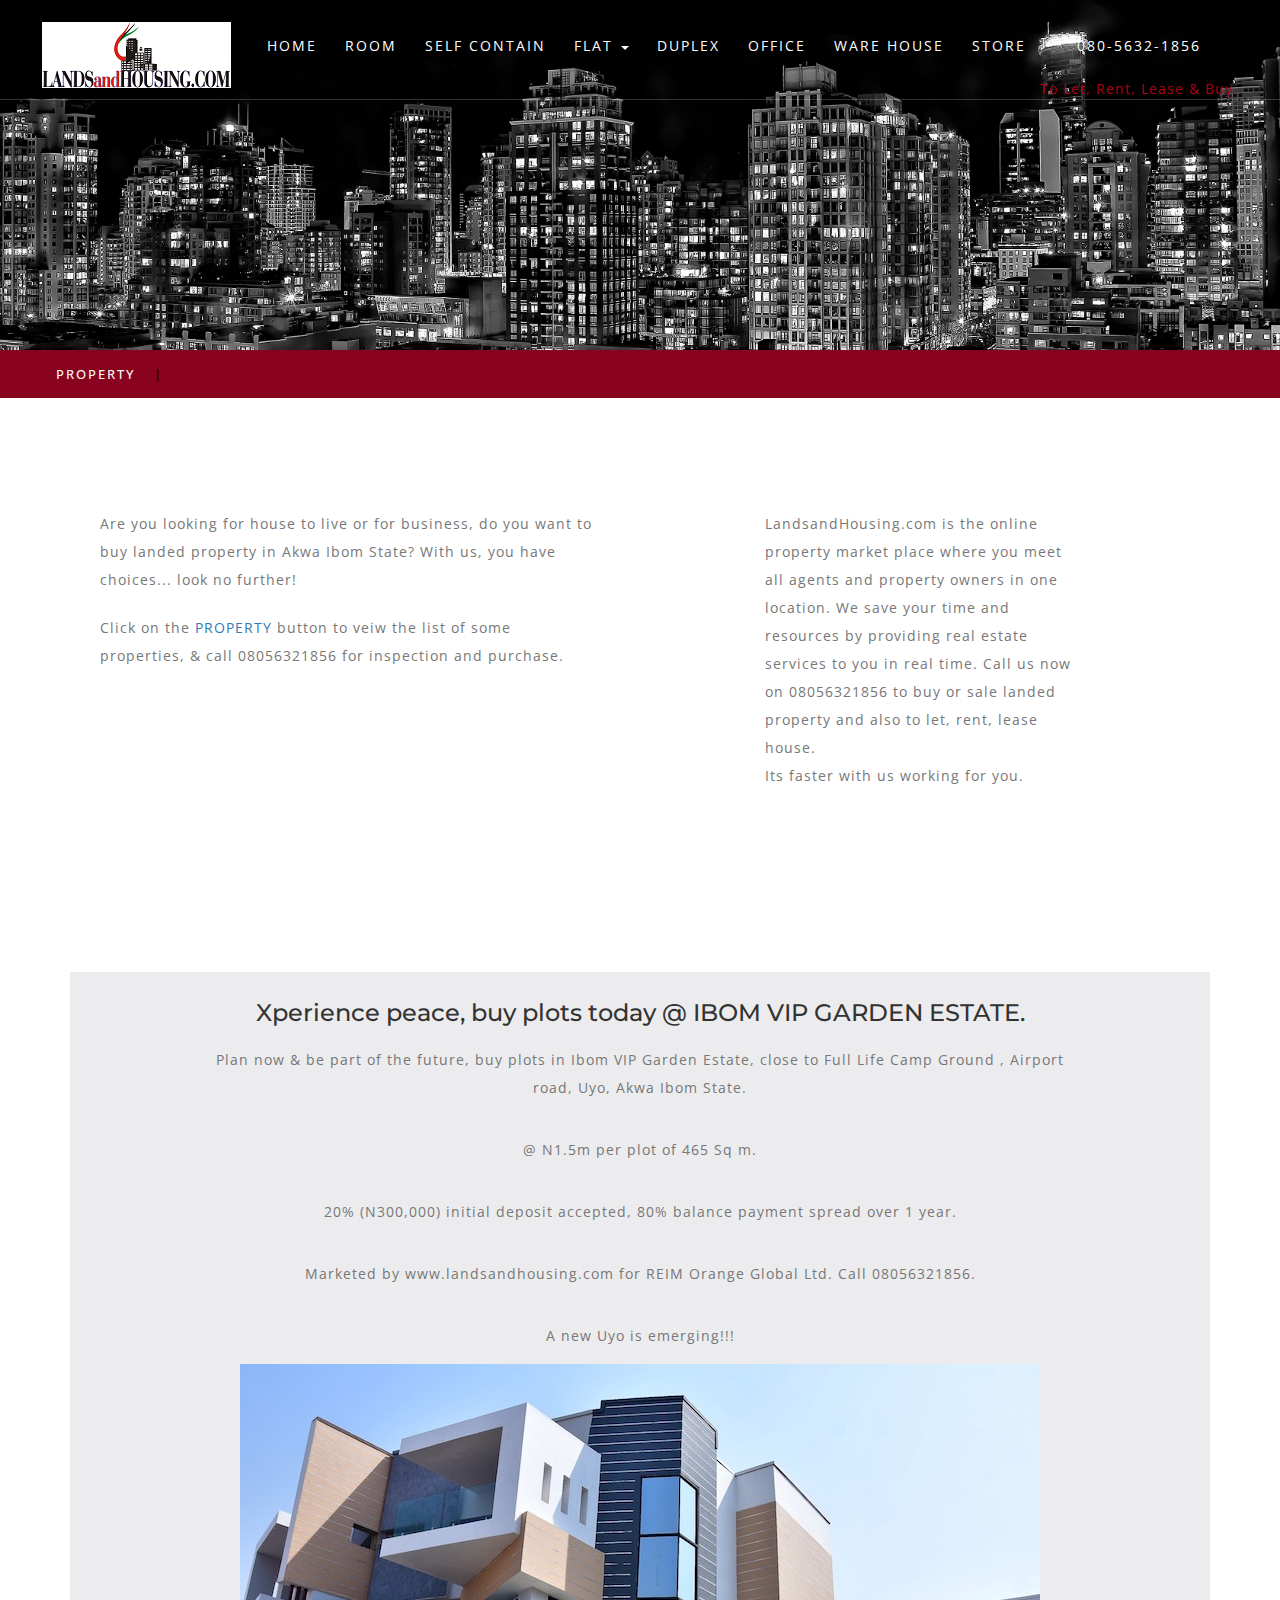
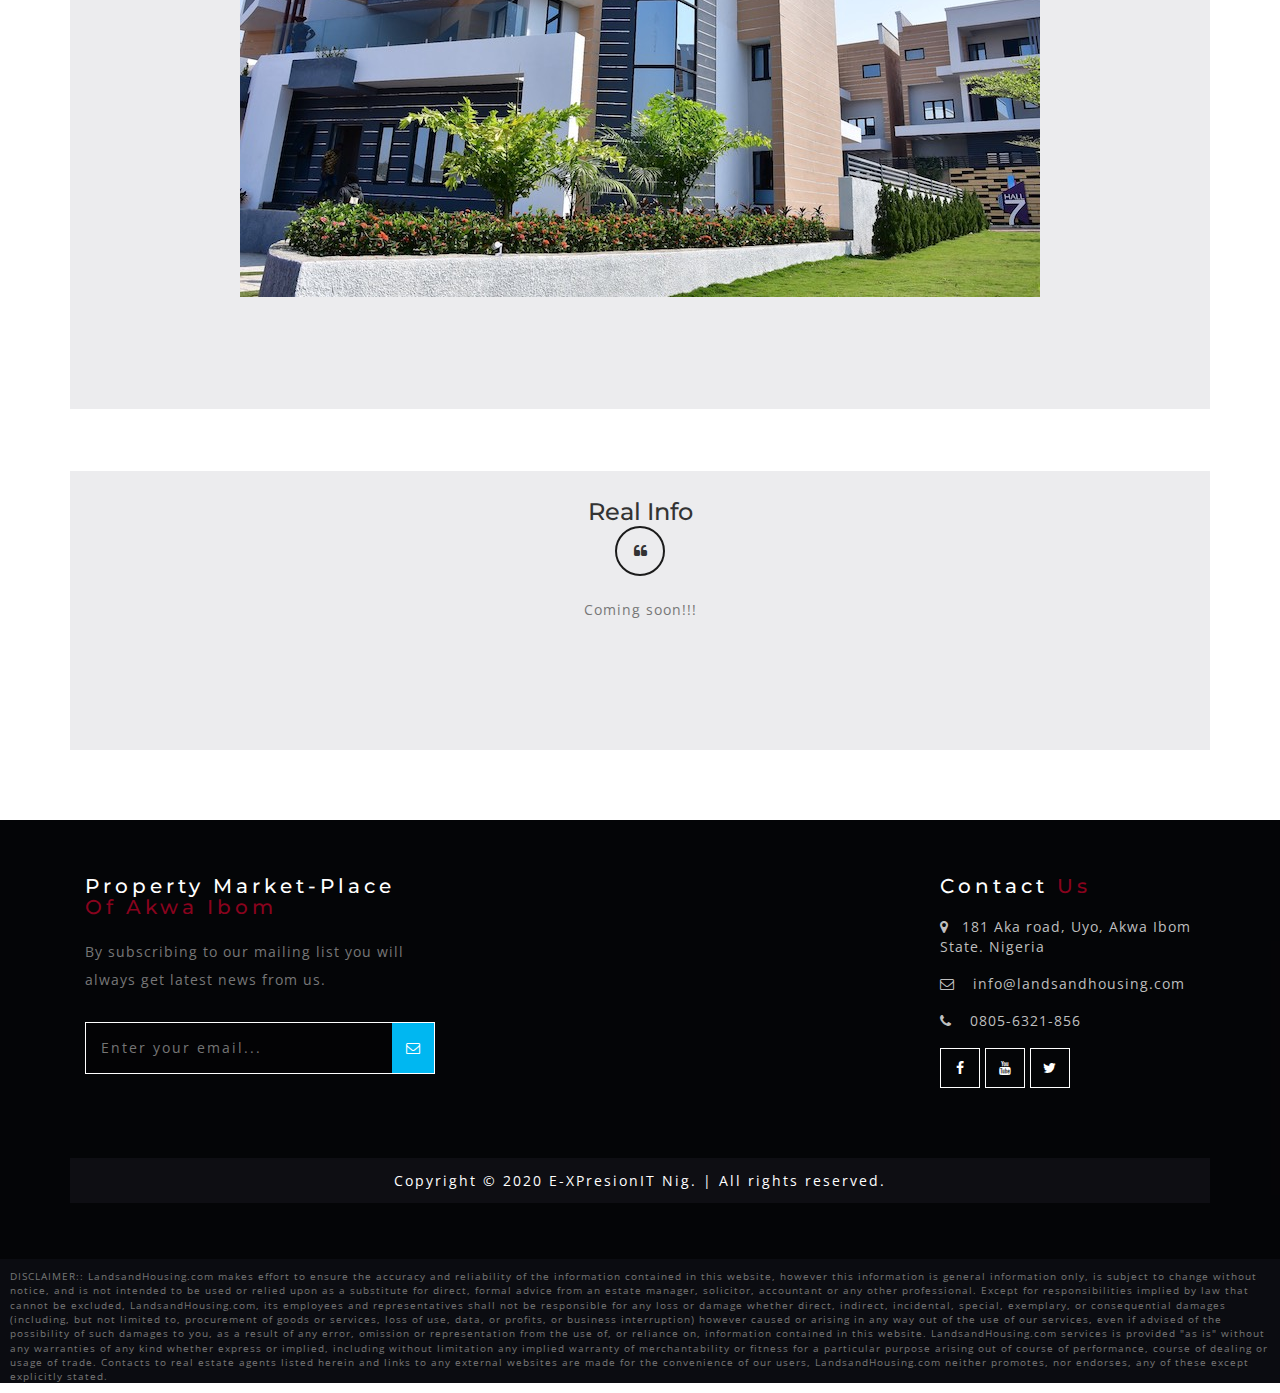
==== commit 449ca7fc: "Add files via upload" ====
--- a/index.html
+++ b/index.html
@@ -329,9 +329,9 @@
 
 					<ul class="social_agileinfo">
 						<li><a href="https://facebook.com/landsandhousing" class="w3_facebook"><i class="fa fa-facebook"></i></a></li>
-						<li><a href="#" class="w3_twitter"><i class="fa fa-twitter"></i></a></li>
-						<li><a href="#" class="w3_instagram"><i class="fa fa-instagram"></i></a></li>
-						<li><a href="#" class="w3_google"><i class="fa fa-google-plus"></i></a></li>
+                        <li><a href="https://www.youtube.com/channel/UCWAUxwvDUHkM63ooohN8XyA?view_as=subscriber" class="w3_youtube"><i class="fa fa-youtube"></i></a></li>
+						<li><a href="https://twitter.com/LandsandHousing" class="w3_twitter"><i class="fa fa-twitter"></i></a></li>
+						
 					</ul>
 				</div>
 
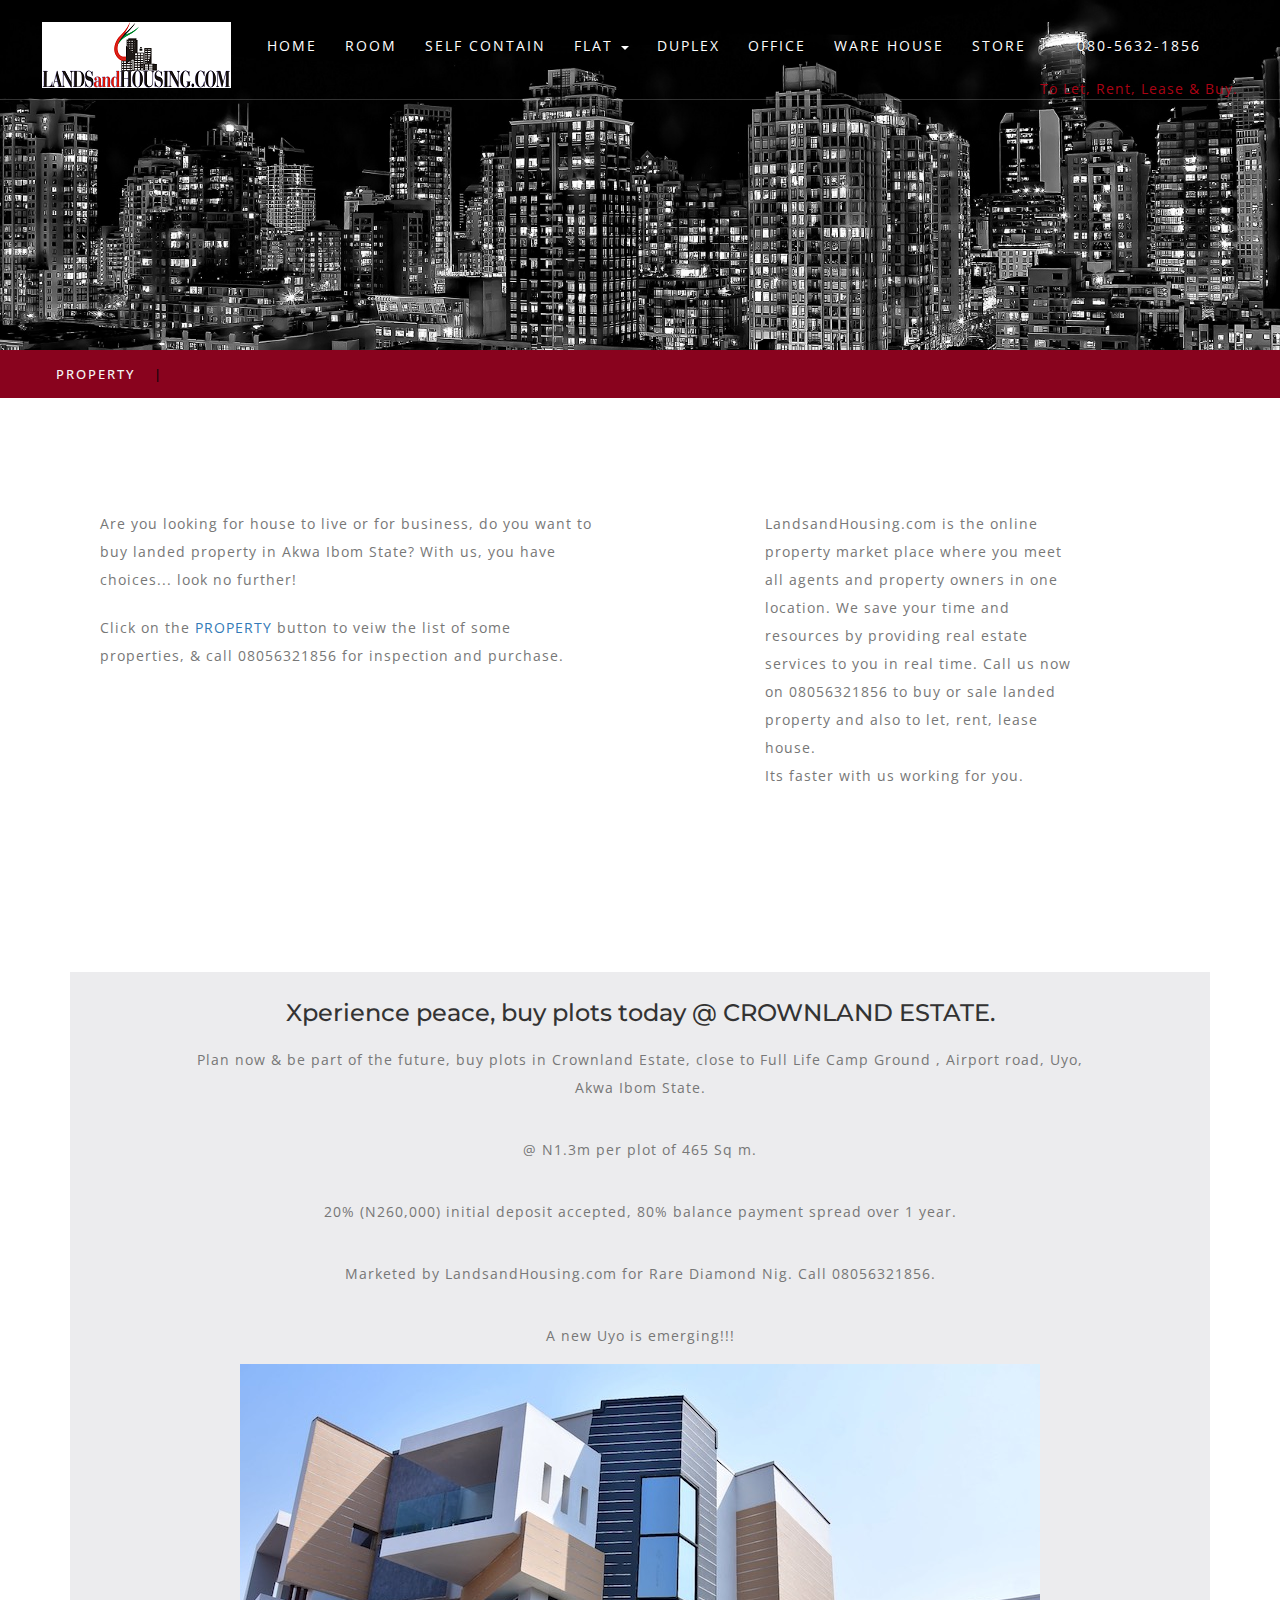
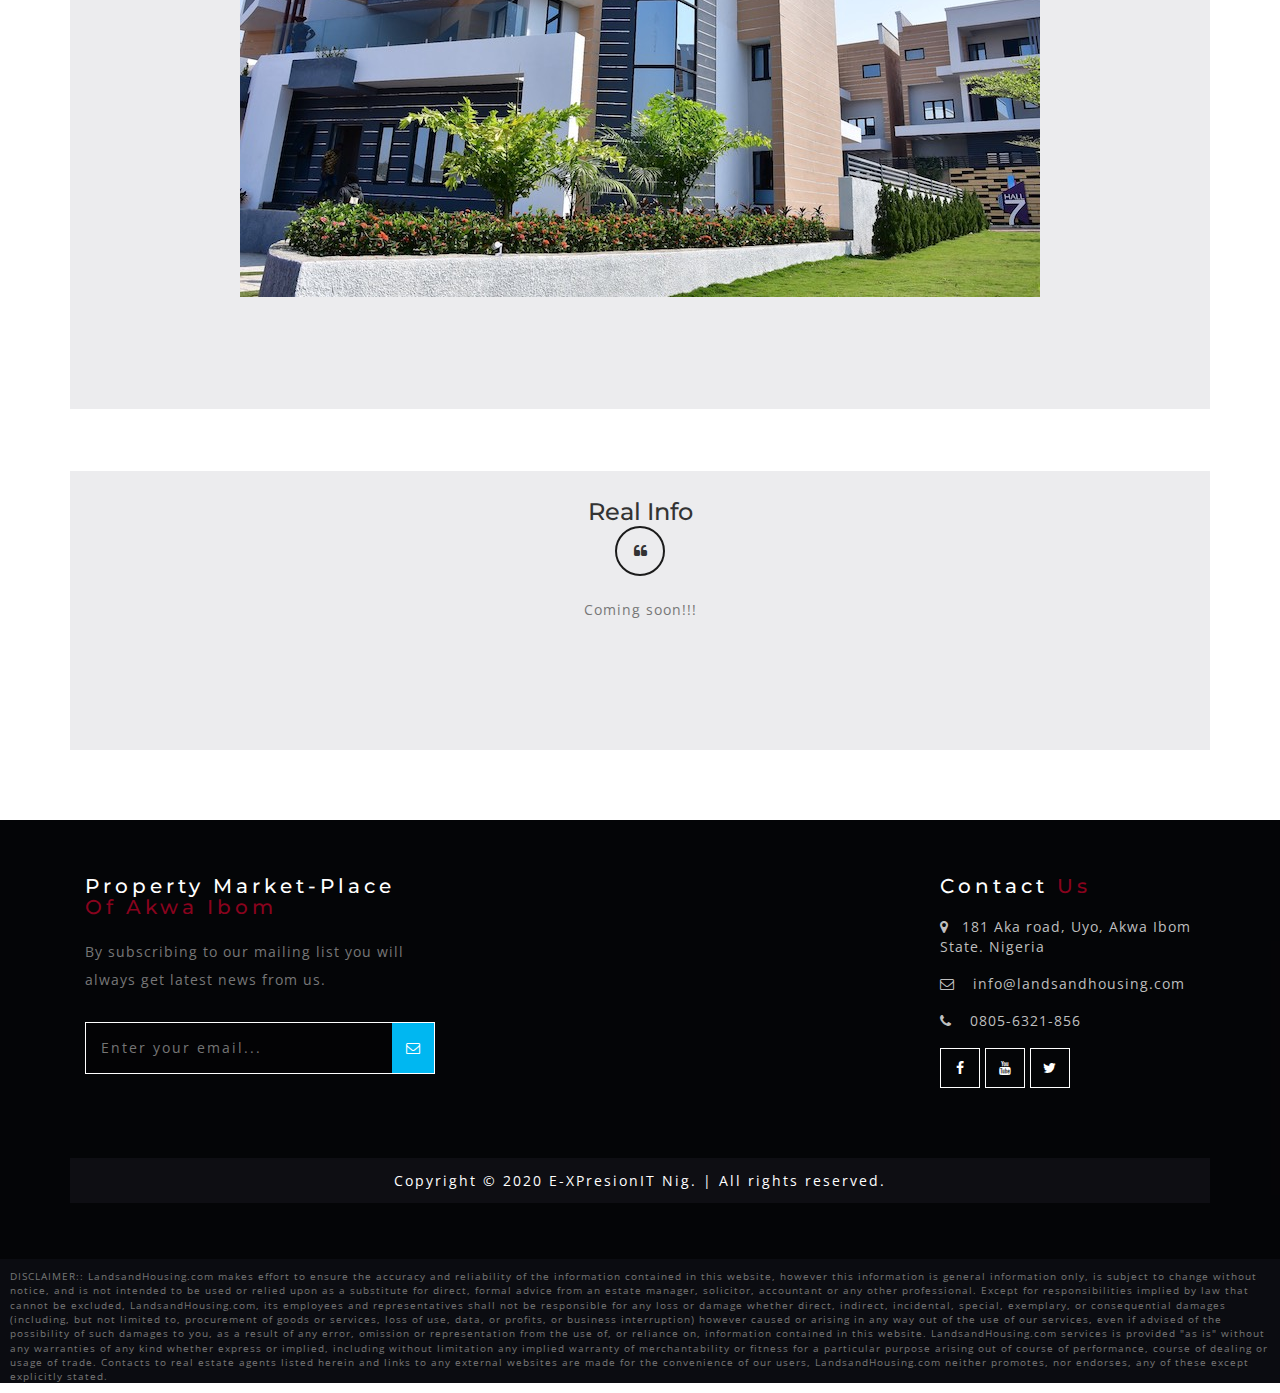
==== commit a41ded1e: "Add files via upload" ====
--- a/index.html
+++ b/index.html
@@ -189,18 +189,24 @@
 			<div class="agile_wthree_inner_grids">
 				
 						<div class="agile">
-							<div class="test-grid"><h3 class="text-center">Xperience peace, buy plots today @ IBOM VIP GARDEN ESTATE.</h3><br>
+							<div class="test-grid">
+							  <h3 class="text-center">Xperience peace, buy plots today @ CROWNLAND ESTATE.</h3>
+							  <br>
                             
 
 								
-								<p class="para-w3-agile">Plan now & be part of the future, buy plots in Ibom VIP Garden Estate, close to Full Life Camp Ground , Airport road, Uyo, Akwa Ibom State.</p><br>
+								<p class="para-w3-agile">Plan now & be part of the future, buy plots in Crownland Estate, close to Full Life Camp Ground , Airport road, Uyo, Akwa Ibom State.</p>
+								<br>
                                 <p class="para-w3-agile">
-                                @ N1.5m per plot of 465 Sq m.</p><br>
+                                @ N1.3m per plot of 465 Sq m.</p>
+                                <br>
                                 <p class="para-w3-agile">
-                                20% (N300,000) initial deposit accepted, 80% balance payment spread over 1 year.</p><br>
+                                20% (N260,000) initial deposit accepted, 80% balance payment spread over 1 year.</p>
+                                <br>
                                 
                                 <p class="para-w3-agile">
-                                Marketed by www.landsandhousing.com for REIM Orange Global Ltd. Call 08056321856.</p><br>
+                                Marketed by LandsandHousing.com for Rare Diamond Nig. Call 08056321856.</p>
+                                <br>
                                 
                                 <p class="para-w3-agile">
                                 A new Uyo is emerging!!!</p>
--- a/css/style.css
+++ b/css/style.css
@@ -2382,6 +2382,12 @@
     background: #3b5998;
 }
 
+.w3_youtube:hover {
+	border: 1px solid #E80000;
+	background: #E80000;
+
+}
+
 .w3_twitter:hover {
     border: 1px solid #1da1f2;
     background: #1da1f2;
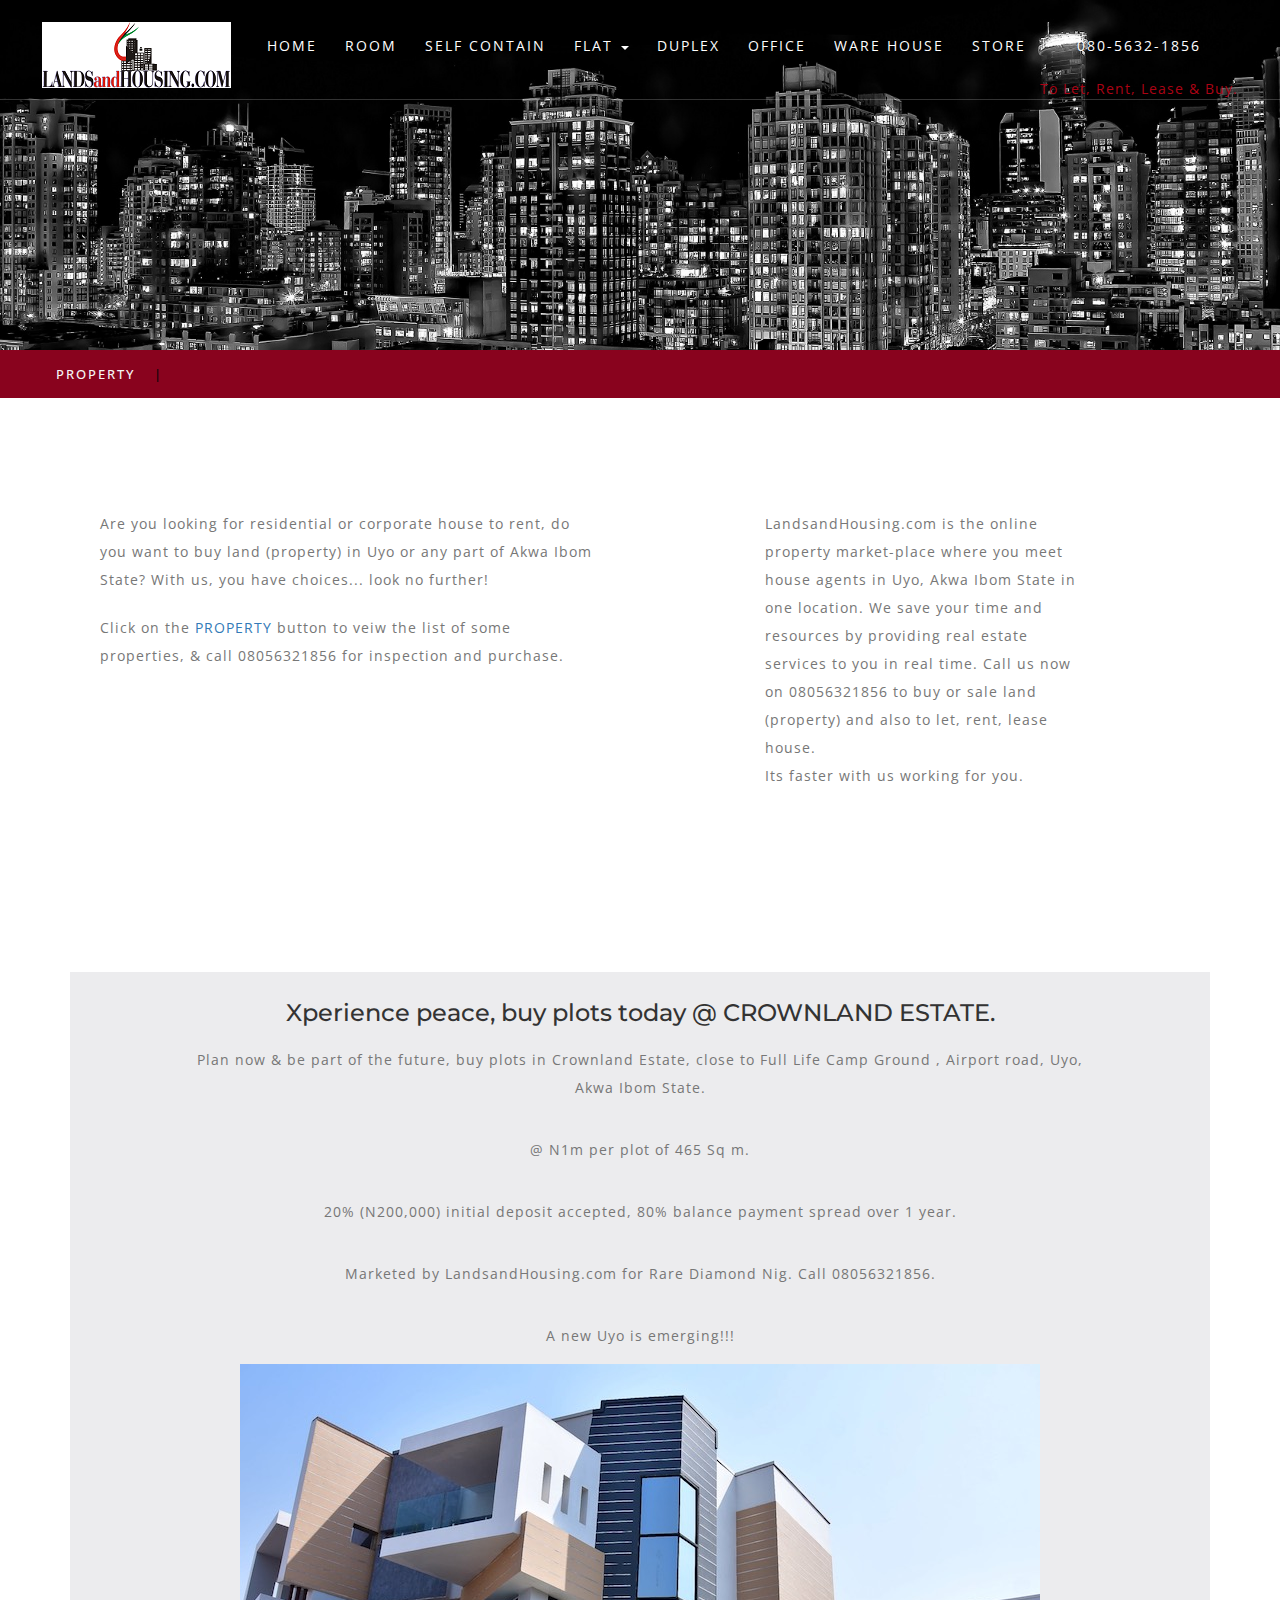
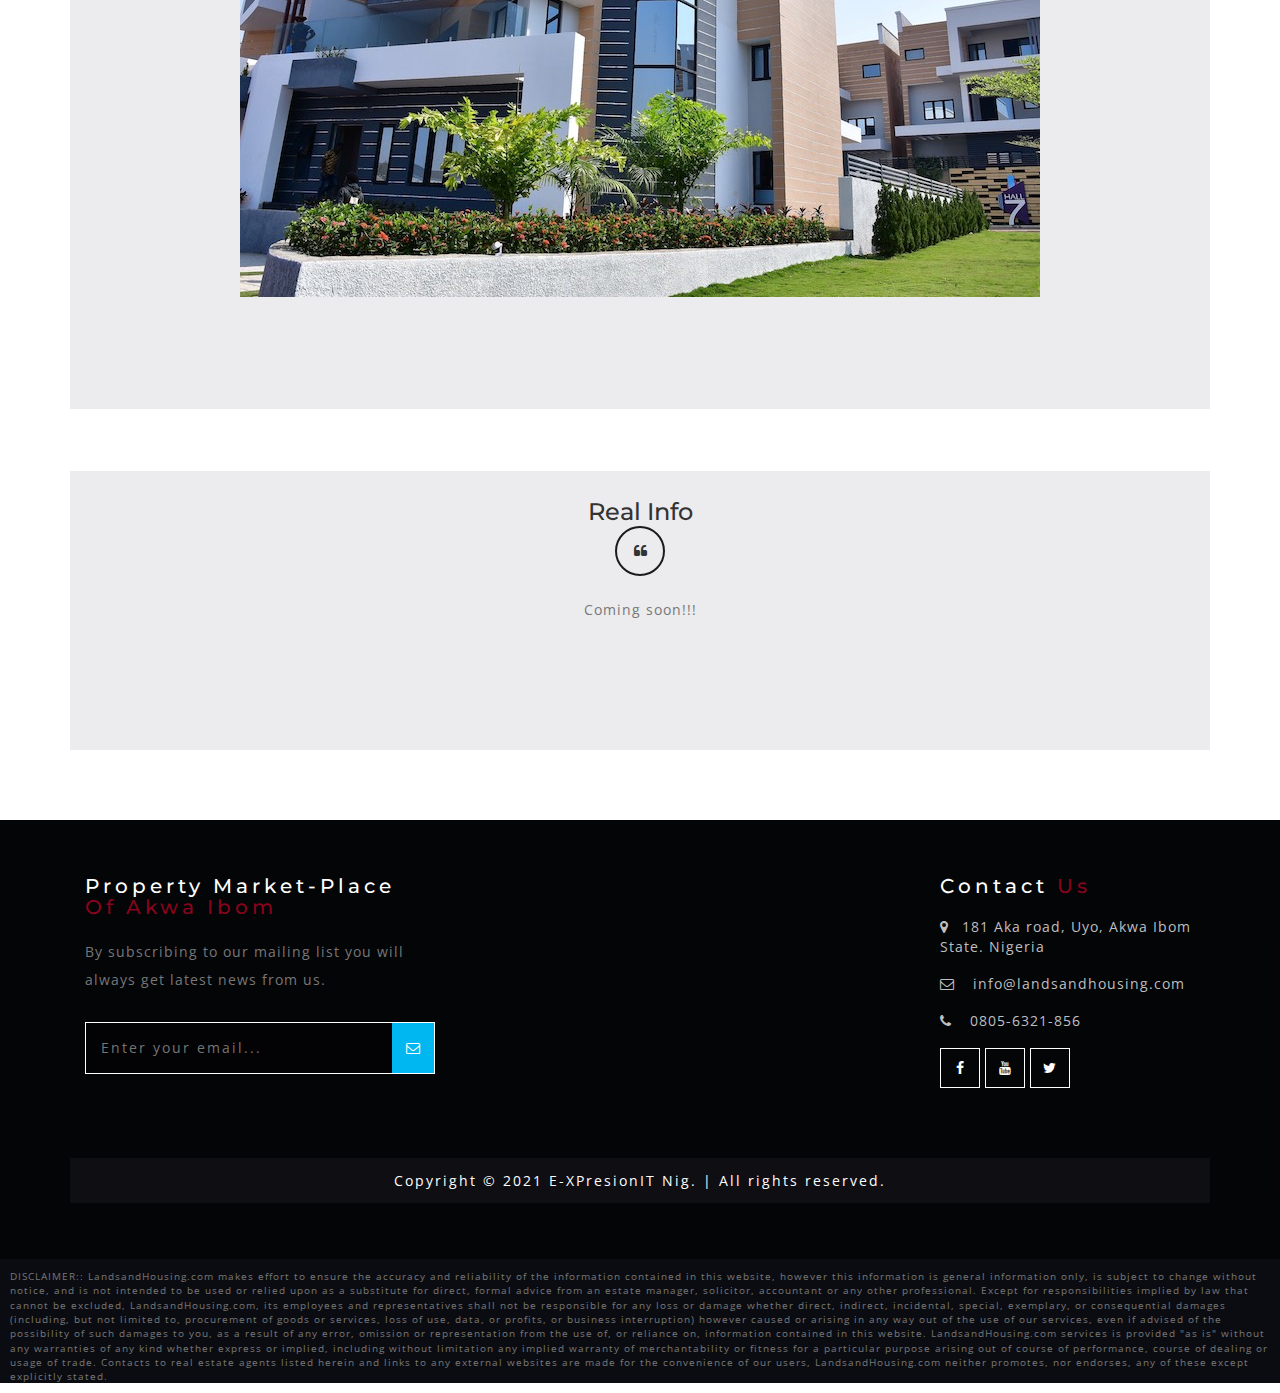
==== commit 9a0c6718: "Add files via upload" ====
--- a/index.html
+++ b/index.html
@@ -1,429 +1,428 @@
-﻿<!DOCTYPE html>
-<html lang="zxx">
-
-<head>
-
-<!-- Global site tag (gtag.js) - Google Analytics -->
-<script async src="https://www.googletagmanager.com/gtag/js?id=UA-39161393-1"></script>
-<script>
-  window.dataLayer = window.dataLayer || [];
-  function gtag(){dataLayer.push(arguments);}
-  gtag('js', new Date());
-
-  gtag('config', 'UA-39161393-1');
-</script>
-
-
-
-	<title>Property Market-Place Of Akwa Ibom (Online) </title>
-	<!-- custom-theme -->
-	<meta name="viewport" content="width=device-width, initial-scale=1">
-	<meta http-equiv="Content-Type" content="text/html; charset=utf-8" />
-	<meta name="keywords" content="Property Market-Place, Akwa Ibom Property, Property for sale, Land for sale, Property for Sale in Akwa Ibom State, Uyo Akwa Ibom State" />
-	<script type="application/x-javascript">
-		addEventListener("load", function () {
-			setTimeout(hideURLbar, 0);
-		}, false);
-
-		function hideURLbar() {
-			window.scrollTo(0, 1);
-		}
-	</script>
-	<!-- //custom-theme -->
-	<link href="css/bootstrap.css" rel="stylesheet" type="text/css" media="all" />
-	<!-- Owl-carousel-CSS -->
-	<link href="css/owl.carousel.css" rel="stylesheet">
-	<link rel="stylesheet" href="css/team.css" type="text/css" media="all" />
-	<link href="css/style.css" rel="stylesheet" type="text/css" media="all" />
-	<!-- font-awesome-icons -->
-	<link href="css/font-awesome.css" rel="stylesheet">
-	<!-- //font-awesome-icons -->
-	<link href="//fonts.googleapis.com/css?family=Open+Sans:300,300i,400,400i,600,600i,700,700i,800" rel="stylesheet">
-	<link href="//fonts.googleapis.com/css?family=Montserrat:100,100i,200,200i,300,400,400i,500,500i,600,600i,700,700i,800" rel="stylesheet">
-</head>
-
-<body>
-	<!-- banner -->
-
-	<div class="main_section_agile" id="home">
-		<div class="agileits_w3layouts_banner_nav">
-
-			<nav class="navbar navbar-default">
-				<div class="navbar-header navbar-left">
-					<button type="button" class="navbar-toggle collapsed" data-toggle="collapse" data-target="#bs-example-navbar-collapse-1">
-						<span class="sr-only">Toggle navigation</span>
-						<span class="icon-bar"></span>
-						<span class="icon-bar"></span>
-						<span class="icon-bar"></span>
-					</button>
-					<h1><a class="navbar-brand" href="index.html"> <div id="logo-img"></div></a></h1>
-				</div>
-				<!-- Collect the nav links, forms, and other content for toggling -->
-				<div class="collapse navbar-collapse navbar-right" id="bs-example-navbar-collapse-1">
-					<nav class="link-effect-2" id="link-effect-2">
-						<ul class="nav navbar-nav">
-							<li><a href="index.html" class="effect-3">Home</a></li>
-							<li><a href="room.html" class="effect-3">Room</a></li>
-							<li><a href="selfcon.html" class="effect-3">Self Contain</a></li>
-                            
-							<li class="dropdown">
-								<a href="flat.html" class="dropdown-toggle effect-3" data-toggle="dropdown">Flat <b class="caret"></b></a>
-								<ul class="dropdown-menu agile_short_dropdown">
-									<li><a href="flat.html">1 Bedroom</a></li>
-                                    <li><a href="flat2.html">2 Bedroom</a></li>
-									<li><a href="flat3.html">3 Bedroom</a></li>
-                                    <li><a href="flat4.html">4 Bedroom</a></li>
-                                    
-								</ul>
-							</li>
-							<li><a href="duplex.html" class="effect-3">Duplex</a></li>
-                            <li><a href="office.html" class="effect-3">Office</a></li>
-                            <li><a href="warehouse.html" class="effect-3">Ware House</a></li>
-                            <li><a href="store.html" class="effect-3">Store</a></li>
-                            <li id="phone" class="hidden-xs">
-              <a href="+2348056321856">
-                <span>080-5632-1856</span></a><div>To Let, Rent, Lease & Buy.</div>
-            </li>
-						</ul>
-					</nav>
-					
-				</div>
-			</nav>
-			<div class="clearfix"> </div>
-		</div>
-	</div>
-    
-    
-    
-
-	<div class="banner_top">
-    
-		<div class="slider">
-			<div class="wrapper">
-				<div class="agile_banner_text_info">
-                
-                <div id="call-btn" class="visible-xs">
-    <a class="btn" href="08056321856">
-    <span class="glyphicon glyphicon-earphone"></span>
-    080-5632-1856
-    </a>
-  </div>
-  <div id="xs-deliver" class="text-center visible-xs">To Let, Rent, Lease & Buy.</div>
-                
-					<h3> </h3>
-					<p></p>
-					
-						
-						<div class="clearfix"> </div>
-					</div>
-                    
-                    
-                   
-
-
-
-				</div>
-				<!-- Slideshow 3 -->
-				<ul class="rslides" id="slider">
-					<li></li>
-					<li></li>
-					<li></li>
-					<li></li>
-				</ul>
-				<!-- Slideshow 3 Pager -->
-				
-</div>
-		</div>
-	</div>
-	<!-- //banner -->
-    <div class="services-breadcrumb">
-		<div class="agile_inner_breadcrumb">
-
-			<ul class="w3_short">
-				<li><a href="land.html">Property</a><span>|</span></li>
-				
-			</ul>
-		</div>
-</div>
-<!-- //banner -->
-	<!-- banner-bottom -->
-	<div class="banner-bottom">
-		<div class="container">
-			<div class="col-md-7 agileits_banner_bottom_left">
-				<div class="agileinfo_banner_bottom_pos">
-					<div class="w3_agileits_banner_bottom_pos_grid">
-						
-						<div class="col-xs-10 wthree_banner_bottom_grid_right">
-							
-							<p>Are you looking for house to live or for business, do you want to buy landed property in Akwa Ibom State? With us, you have choices... look no further!  </p><br>
-                            <p>Click on the <a href="land.html">PROPERTY</a> button to veiw the list of some properties, & call 08056321856 for inspection and purchase.
-
-						</div>
-						<div class="clearfix"> </div>
-					</div>
-				</div>
-			</div>
-			
-			<div class="col-md-4 agileits_banner_bottom_left">
-				<div class="agileinfo_banner_bottom_pos">
-					<div class="w3_agileits_banner_bottom_pos_grid">
-						
-						<div class="col-xs-12 wthree_banner_bottom_grid_right">
-							
-							<p>LandsandHousing.com is the online property market place where you meet all agents and property owners in one location. We save your time and resources by providing real estate services to you in real time. Call us now on 08056321856 to buy or sale landed property and also to let, rent, lease house.</p>
-                            <p>Its faster with us working for you.</p>
-
-						</div>
-						<div class="clearfix"> </div>
-					</div>
-				</div>
-			</div>
-			<div class="clearfix"> </div>
-		</div>
-	</div>
-	<!-- //banner-bottom -->
-    <div class="agile_testimonials" id="testimonials">
-    <div class="container">
-			
-
-			<div class="agile_wthree_inner_grids">
-				
-						<div class="agile">
-							<div class="test-grid">
-							  <h3 class="text-center">Xperience peace, buy plots today @ CROWNLAND ESTATE.</h3>
-							  <br>
-                            
-
-								
-								<p class="para-w3-agile">Plan now & be part of the future, buy plots in Crownland Estate, close to Full Life Camp Ground , Airport road, Uyo, Akwa Ibom State.</p>
-								<br>
-                                <p class="para-w3-agile">
-                                @ N1.3m per plot of 465 Sq m.</p>
-                                <br>
-                                <p class="para-w3-agile">
-                                20% (N260,000) initial deposit accepted, 80% balance payment spread over 1 year.</p>
-                                <br>
-                                
-                                <p class="para-w3-agile">
-                                Marketed by LandsandHousing.com for Rare Diamond Nig. Call 08056321856.</p>
-                                <br>
-                                
-                                <p class="para-w3-agile">
-                                A new Uyo is emerging!!!</p>
-                                
-                                
-                                <img src="images/Plot 4 Sale4.jpg" alt="" />
-                                
-                                
-								<div class="test-grid1">
-								  
-									<div class="clearfix"></div>
-							  </div>
-							</div>
-						</div>
-						<div class="agile">
-							
-						</div>
-					</div>
-				</div><br>
-    
-    
-		<div class="container">
-			
-
-			<div class="agile_wthree_inner_grids">
-				
-						<div class="agile">
-							<div class="test-grid"><h3 class="text-center">Real Info</h3>
-                            
-
-								<i class="fa fa-quote-left" aria-hidden="true"></i>
-								<p class="para-w3-agile">Coming soon!!!</p></p>
-								<div class="test-grid1">
-								  
-									<div class="clearfix"></div>
-							  </div>
-							</div>
-						</div>
-						<div class="agile">
-							
-						</div>
-					</div>
-				</div>
-			</div>
-		</div>
-	</div>
-    
-    
-    
-	<!-- //medile_section -->
-	<!-- /about -->
-
-	<!-- Modal4 -->
-	<div class="modal fade" id="myModal4" tabindex="-1" role="dialog">
-		<div class="modal-dialog">
-			<!-- Modal content-->
-			<div class="modal-content">
-				<div class="modal-header">
-					<button type="button" class="close" data-dismiss="modal">&times;</button>
-					<div class="modal-info">
-						<h4>Deft</h4>
-						<img src="images/banner2.jpg" alt=" " class="img-responsive" />
-						<h5>Sub Heading here</h5>
-						<p class="para-agileits-w3layouts">Duis sit amet nisi quis leo fermentum vestibulum vitae eget augue. Nulla quam nunc, vulputate id urna at, tempor tincidunt
-							metus. Sed feugiat quam nec mauris mattis malesuada.</p>
-					</div>
-				</div>
-			</div>
-		</div>
-	</div>
-	<!-- //Modal4 -->
-
-	<!--//about -->
-		<!-- team -->
-	
-	<!-- team -->
-
-	<!-- stats -->
-	
-	<!-- //stats -->
-	<!-- services -->
-	
-	<!-- //services -->
-	<!-- /services -->
-	
-	<!--// Gallery -->
-	<!-- agile_testimonials -->
-	
-	<!-- //agile_testimonials --
-	<div class="agile_w3_video">
-		<div class="video-grid-single-page-agileits">
-			<div data-video="zCyB2DQFdA0" id="video"> <img src="images/video.jpg" alt="" class="img-responsive" /> </div>
-		</div>
-	</div>
-	<!-- /map -->
-	
-	<!-- //map -->
-	<!-- footer -->
-	<div class="footer">
-		<div class="f-bg-w3l">
-			<div class="container">
-				<div class="col-md-4 w3layouts_footer_grid">
-					<h2>Property Market-Place  <span style="color:#89031E;">Of Akwa Ibom</span></h2>
-                    <p>By subscribing to our mailing list you will always get latest news from us.</p>
-					<form action="#" method="post">
-						<input type="email" name="Email" placeholder="Enter your email..." required="">
-						<button class="btn1"><i class="fa fa-envelope-o" aria-hidden="true"></i></button>
-						<div class="clearfix"> </div>
-					</form>
-
-					
-					
-				
-				</div>
-				<div class="col-md-5 w3layouts_footer_grid">
-					
-					
-				</div>
-				<div class="col-md-3 w3layouts_footer_grid">
-					<h2>Contact <span style="color:#89031E;">Us</span></h2>
-					    <ul class="con_inner_text">
-							<li><span class="fa fa-map-marker" aria-hidden="true"></span>181 Aka road, Uyo, Akwa Ibom State. Nigeria</li>
-							<li><span class="fa fa-envelope-o" aria-hidden="true"></span> <a href="mailto:info@example.com">info@landsandhousing.com</a></li>
-							<li><span class="fa fa-phone" aria-hidden="true"></span> 0805-6321-856</li>
-						</ul>
-
-					<ul class="social_agileinfo">
-						<li><a href="https://facebook.com/landsandhousing" class="w3_facebook"><i class="fa fa-facebook"></i></a></li>
-                        <li><a href="https://www.youtube.com/channel/UCWAUxwvDUHkM63ooohN8XyA?view_as=subscriber" class="w3_youtube"><i class="fa fa-youtube"></i></a></li>
-						<li><a href="https://twitter.com/LandsandHousing" class="w3_twitter"><i class="fa fa-twitter"></i></a></li>
-						
-					</ul>
-				</div>
-
-				<div class="clearfix"> </div>
-					<p class="copyright">Copyright &copy; 2020 E-XPresionIT Nig. | All rights reserved. </p>
-			</div>
-           
-		</div>
-        
-         <p style="font-size:10px; margin: 10px 10px;">DISCLAIMER:: LandsandHousing.com makes effort to ensure the accuracy and reliability of the information contained in this website, however this information is general information only, is subject to change without notice, and is not intended to be used or relied upon as a substitute for direct, formal advice from an estate manager, solicitor, accountant or any other professional. Except for responsibilities implied by law that cannot be excluded, LandsandHousing.com, its employees and representatives shall not be responsible for any loss or damage whether direct, indirect, incidental, special, exemplary, or consequential damages (including, but not limited to, procurement of goods or services, loss of use, data, or profits, or business interruption) however caused or arising in any way out of the use of our services, even if advised of the possibility of such damages to you, as a result of any error, omission or representation from the use of, or reliance on, information contained in this website. LandsandHousing.com services is provided "as is" without any warranties of any kind whether express or implied, including without limitation any implied warranty of merchantability or fitness for a particular purpose arising out of course of performance, course of dealing or usage of trade. Contacts to real estate agents listed herein and links to any external websites are made for the convenience of our users, LandsandHousing.com neither promotes, nor endorses, any of these except explicitly stated.</p>
-	</div>
-	<!-- //footer -->
-
-	<!-- js -->
-	<script type="text/javascript" src="js/jquery-2.1.4.min.js"></script>
-	<!-- //js -->
-	<!-- stats -->
-	<script src="js/jquery.waypoints.min.js"></script>
-	<script src="js/jquery.countup.js"></script>
-	<script>
-		$('.counter').countUp();
-	</script>
-	<!-- //stats -->
-	<!-- Slider script -->
-	<script src="js/responsiveslides.min.js"></script>
-	<script>
-		// You can also use "$(window).load(function() {"
-		$(function () {
-			$("#slider").responsiveSlides({
-				auto: true,
-				nav: true,
-				manualControls: '#slider3-pager',
-			});
-		});
-	</script>
-
-	<!-- /nav -->
-	<!-- requried-jsfiles-for owl -->
-	<script src="js/owl.carousel.js"></script>
-	<script>
-		$(document).ready(function () {
-			$("#owl-demo2").owlCarousel({
-				items: 1,
-				lazyLoad: false,
-				autoPlay: true,
-				navigation: false,
-				navigationText: false,
-				pagination: true,
-			});
-		});
-	</script>
-	<!-- //requried-jsfiles-for owl -->
-
-	<script src="js/modernizr-2.6.2.min.js"></script>
-	<!-- //nav -->
-	<!-- js for portfolio lightbox -->
-	<script src="js/jquery.chocolat.js "></script>
-	<link rel="stylesheet " href="css/chocolat.css " type="text/css" media="all" />
-	<!--light-box-files -->
-	<script type="text/javascript ">
-		$(function () {
-			$('.portfolio-grids a').Chocolat();
-		});
-	</script>
-	<!-- /js for portfolio lightbox -->
-
-
-	<script type="text/javascript" src="js/bootstrap-3.1.1.min.js"></script>
-
-
-</body>
-
-</html>
-<html>                                                                                                        </html>
-<html>                                                                                                        </html>
-<html>                                                                                                        </html>
-<html>                                                                                                        </html>
-<html>                                                                                                        </html>
-<html>                                                                                                        </html>
-<html>                                                                                                        </html>
-<html>                                                                                                        </html>
-<html>                                                                                                        </html>
-<html>                                                                                                        </html>
-<html>                                                                                                        </html>
-<html>                                                                                                        </html>
-<html>                                                                                                        </html>
-<html>                                                                                                        </html>
-<html>                                                                                                        </html>
+<!DOCTYPE html>
+<html lang="zxx">
+
+<head>
+
+<!-- Global site tag (gtag.js) - Google Analytics -->
+<script async src="https://www.googletagmanager.com/gtag/js?id=UA-39161393-1"></script>
+<script>
+  window.dataLayer = window.dataLayer || [];
+  function gtag(){dataLayer.push(arguments);}
+  gtag('js', new Date());
+
+  gtag('config', 'UA-39161393-1');
+</script>
+
+
+
+	<title>Property Market-Place Of Akwa Ibom </title>
+	<!-- custom-theme -->
+	<meta name="viewport" content="width=device-width, initial-scale=1">
+	<meta http-equiv="Content-Type" content="text/html; charset=utf-8" />
+	<meta name="keywords" content="Property Market-Place, House Agents in Uyo, Land for sale in Akwa Ibom , House for rent in Uyo, Land for sale in Uyo, Property for Sale in Uyo Akwa Ibom" />
+	<script type="application/x-javascript">
+		addEventListener("load", function () {
+			setTimeout(hideURLbar, 0);
+		}, false);
+
+		function hideURLbar() {
+			window.scrollTo(0, 1);
+		}
+	</script>
+	<!-- //custom-theme -->
+	<link href="css/bootstrap.css" rel="stylesheet" type="text/css" media="all" />
+	<!-- Owl-carousel-CSS -->
+	<link href="css/owl.carousel.css" rel="stylesheet">
+	<link rel="stylesheet" href="css/team.css" type="text/css" media="all" />
+	<link href="css/style.css" rel="stylesheet" type="text/css" media="all" />
+	<!-- font-awesome-icons -->
+	<link href="css/font-awesome.css" rel="stylesheet">
+	<!-- //font-awesome-icons -->
+	<link href="//fonts.googleapis.com/css?family=Open+Sans:300,300i,400,400i,600,600i,700,700i,800" rel="stylesheet">
+	<link href="//fonts.googleapis.com/css?family=Montserrat:100,100i,200,200i,300,400,400i,500,500i,600,600i,700,700i,800" rel="stylesheet">
+</head>
+
+<body>
+	<!-- banner -->
+
+	<div class="main_section_agile" id="home">
+		<div class="agileits_w3layouts_banner_nav">
+
+			<nav class="navbar navbar-default">
+				<div class="navbar-header navbar-left">
+					<button type="button" class="navbar-toggle collapsed" data-toggle="collapse" data-target="#bs-example-navbar-collapse-1">
+						<span class="sr-only">Toggle navigation</span>
+						<span class="icon-bar"></span>
+						<span class="icon-bar"></span>
+						<span class="icon-bar"></span>
+					</button>
+					<h1><a class="navbar-brand" href="index.html"> <div id="logo-img"></div></a></h1>
+				</div>
+				<!-- Collect the nav links, forms, and other content for toggling -->
+				<div class="collapse navbar-collapse navbar-right" id="bs-example-navbar-collapse-1">
+					<nav class="link-effect-2" id="link-effect-2">
+						<ul class="nav navbar-nav">
+							<li><a href="index.html" class="effect-3">Home</a></li>
+							<li><a href="room.html" class="effect-3">Room</a></li>
+							<li><a href="selfcon.html" class="effect-3">Self Contain</a></li>
+                            
+							<li class="dropdown">
+								<a href="flat.html" class="dropdown-toggle effect-3" data-toggle="dropdown">Flat <b class="caret"></b></a>
+								<ul class="dropdown-menu agile_short_dropdown">
+									<li><a href="flat.html">1 Bedroom</a></li>
+                                    <li><a href="flat2.html">2 Bedroom</a></li>
+									<li><a href="flat3.html">3 Bedroom</a></li>
+                                    <li><a href="flat4.html">4 Bedroom</a></li>
+                                    
+								</ul>
+							</li>
+							<li><a href="duplex.html" class="effect-3">Duplex</a></li>
+                            <li><a href="office.html" class="effect-3">Office</a></li>
+                            <li><a href="warehouse.html" class="effect-3">Ware House</a></li>
+                            <li><a href="store.html" class="effect-3">Store</a></li>
+                            <li id="phone" class="hidden-xs">
+              <a href="+2348056321856">
+                <span>080-5632-1856</span></a><div>To Let, Rent, Lease & Buy.</div>
+            </li>
+						</ul>
+					</nav>
+					
+				</div>
+			</nav>
+			<div class="clearfix"> </div>
+		</div>
+	</div>
+    
+    
+    
+
+	<div class="banner_top">
+    
+		<div class="slider">
+			<div class="wrapper">
+				<div class="agile_banner_text_info">
+                
+                <div id="call-btn" class="visible-xs">
+    <a class="btn" href="+2348056321856">
+    <span class="glyphicon glyphicon-earphone"></span>
+    080-5632-1856
+    </a>
+  </div>
+  <div id="xs-deliver" class="text-center visible-xs">To Let, Rent, Lease & Buy.</div>
+                
+					<h3> </h3>
+					<p></p>
+					
+						
+						<div class="clearfix"> </div>
+					</div>
+                    
+                    
+                   
+
+
+
+				</div>
+				<!-- Slideshow 3 -->
+				<ul class="rslides" id="slider">
+					<li></li>
+					<li></li>
+					<li></li>
+					<li></li>
+				</ul>
+				<!-- Slideshow 3 Pager -->
+				
+</div>
+		</div>
+	</div>
+	<!-- //banner -->
+    <div class="services-breadcrumb">
+		<div class="agile_inner_breadcrumb">
+
+			<ul class="w3_short">
+				<li><a href="land.html">Property</a><span>|</span></li>
+				
+			</ul>
+		</div>
+</div>
+<!-- //banner -->
+	<!-- banner-bottom -->
+	<div class="banner-bottom">
+		<div class="container">
+			<div class="col-md-7 agileits_banner_bottom_left">
+				<div class="agileinfo_banner_bottom_pos">
+					<div class="w3_agileits_banner_bottom_pos_grid">
+						
+						<div class="col-xs-10 wthree_banner_bottom_grid_right">
+							
+							<p>Are you looking for residential or corporate house to rent, do you want to buy land (property) in Uyo or any part of Akwa Ibom State? With us, you have choices... look no further!  </p><br>
+                            <p>Click on the <a href="land.html">PROPERTY</a> button to veiw the list of some properties, & call 08056321856 for inspection and purchase.
+
+						</div>
+						<div class="clearfix"> </div>
+					</div>
+				</div>
+			</div>
+			
+			<div class="col-md-4 agileits_banner_bottom_left">
+				<div class="agileinfo_banner_bottom_pos">
+					<div class="w3_agileits_banner_bottom_pos_grid">
+						
+						<div class="col-xs-12 wthree_banner_bottom_grid_right">
+							
+							<p>LandsandHousing.com is the online property market-place where you meet house agents in Uyo, Akwa Ibom State in one location. We save your time and resources by providing real estate services to you in real time. Call us now on 08056321856 to buy or sale land (property) and also to let, rent, lease house.</p>
+                            <p>Its faster with us working for you.</p>
+
+						</div>
+						<div class="clearfix"> </div>
+					</div>
+				</div>
+			</div>
+			<div class="clearfix"> </div>
+		</div>
+	</div>
+	<!-- //banner-bottom -->
+    <div class="agile_testimonials" id="testimonials">
+    <div class="container">
+			
+
+			<div class="agile_wthree_inner_grids">
+				
+						<div class="agile">
+							<div class="test-grid">
+							  <h3 class="text-center">Xperience peace, buy plots today @ CROWNLAND ESTATE.</h3>
+							  <br>
+                            
+
+								
+								<p class="para-w3-agile">Plan now & be part of the future, buy plots in Crownland Estate, close to Full Life Camp Ground , Airport road, Uyo, Akwa Ibom State.</p>
+								<br>
+                                <p class="para-w3-agile">
+                                @ N1m per plot of 465 Sq m.</p>
+                                <br>
+                                <p class="para-w3-agile">
+                                20% (N200,000) initial deposit accepted, 80% balance payment spread over 1 year.</p>
+                                <br>
+                                
+                                <p class="para-w3-agile">
+                                Marketed by LandsandHousing.com for Rare Diamond Nig. Call 08056321856.</p>
+                                <br>
+                                
+                                <p class="para-w3-agile">
+                                A new Uyo is emerging!!!</p>
+                                
+                                
+                                <img src="images/Plot 4 Sale4.jpg" alt="" />
+                                
+                                
+								<div class="test-grid1">
+								  
+									<div class="clearfix"></div>
+							  </div>
+							</div>
+						</div>
+						<div class="agile">
+							
+						</div>
+					</div>
+				</div><br>
+    
+    
+		<div class="container">
+			
+
+			<div class="agile_wthree_inner_grids">
+				
+						<div class="agile">
+							<div class="test-grid"><h3 class="text-center">Real Info</h3>
+                            
+
+								<i class="fa fa-quote-left" aria-hidden="true"></i>
+								<p class="para-w3-agile">Coming soon!!!</p></p>
+								<div class="test-grid1">
+								  
+									<div class="clearfix"></div>
+							  </div>
+							</div>
+						</div>
+						<div class="agile">
+							
+						</div>
+					</div>
+				</div>
+			</div>
+		</div>
+	</div>
+    
+    
+    
+	<!-- //medile_section -->
+	<!-- /about -->
+
+	<!-- Modal4 -->
+	<div class="modal fade" id="myModal4" tabindex="-1" role="dialog">
+		<div class="modal-dialog">
+			<!-- Modal content-->
+			<div class="modal-content">
+				<div class="modal-header">
+					<button type="button" class="close" data-dismiss="modal">&times;</button>
+					<div class="modal-info">
+						<h4></h4>
+						<img src="images/banner2.jpg" alt=" " class="img-responsive" />
+						<h5></h5>
+						<p class="para-agileits-w3layouts"></p>
+					</div>
+				</div>
+			</div>
+		</div>
+	</div>
+	<!-- //Modal4 -->
+
+	<!--//about -->
+		<!-- team -->
+	
+	<!-- team -->
+
+	<!-- stats -->
+	
+	<!-- //stats -->
+	<!-- services -->
+	
+	<!-- //services -->
+	<!-- /services -->
+	
+	<!--// Gallery -->
+	<!-- agile_testimonials -->
+	
+	<!-- //agile_testimonials --
+	<div class="agile_w3_video">
+		<div class="video-grid-single-page-agileits">
+			<div data-video="zCyB2DQFdA0" id="video"> <img src="images/video.jpg" alt="" class="img-responsive" /> </div>
+		</div>
+	</div>
+	<!-- /map -->
+	
+	<!-- //map -->
+	<!-- footer -->
+	<div class="footer">
+		<div class="f-bg-w3l">
+			<div class="container">
+				<div class="col-md-4 w3layouts_footer_grid">
+					<h2>Property Market-Place  <span style="color:#89031E;">Of Akwa Ibom</span></h2>
+                    <p>By subscribing to our mailing list you will always get latest news from us.</p>
+					<form action="#" method="post">
+						<input type="email" name="Email" placeholder="Enter your email..." required="">
+						<button class="btn1"><i class="fa fa-envelope-o" aria-hidden="true"></i></button>
+						<div class="clearfix"> </div>
+					</form>
+
+					
+					
+				
+				</div>
+				<div class="col-md-5 w3layouts_footer_grid">
+					
+					
+				</div>
+				<div class="col-md-3 w3layouts_footer_grid">
+					<h2>Contact <span style="color:#89031E;">Us</span></h2>
+					    <ul class="con_inner_text">
+							<li><span class="fa fa-map-marker" aria-hidden="true"></span>181 Aka road, Uyo, Akwa Ibom State. Nigeria</li>
+							<li><span class="fa fa-envelope-o" aria-hidden="true"></span> <a href="mailto:info@example.com">info@landsandhousing.com</a></li>
+							<li><span class="fa fa-phone" aria-hidden="true"></span> 0805-6321-856</li>
+						</ul>
+
+					<ul class="social_agileinfo">
+						<li><a href="https://facebook.com/landsandhousing" class="w3_facebook"><i class="fa fa-facebook"></i></a></li>
+                        <li><a href="https://www.youtube.com/channel/UCWAUxwvDUHkM63ooohN8XyA?view_as=subscriber" class="w3_youtube"><i class="fa fa-youtube"></i></a></li>
+						<li><a href="https://twitter.com/LandsandHousing" class="w3_twitter"><i class="fa fa-twitter"></i></a></li>
+						
+					</ul>
+				</div>
+
+				<div class="clearfix"> </div>
+					<p class="copyright">Copyright &copy; 2021 E-XPresionIT Nig. | All rights reserved. </p>
+			</div>
+           
+		</div>
+        
+         <p style="font-size:10px; margin: 10px 10px;">DISCLAIMER:: LandsandHousing.com makes effort to ensure the accuracy and reliability of the information contained in this website, however this information is general information only, is subject to change without notice, and is not intended to be used or relied upon as a substitute for direct, formal advice from an estate manager, solicitor, accountant or any other professional. Except for responsibilities implied by law that cannot be excluded, LandsandHousing.com, its employees and representatives shall not be responsible for any loss or damage whether direct, indirect, incidental, special, exemplary, or consequential damages (including, but not limited to, procurement of goods or services, loss of use, data, or profits, or business interruption) however caused or arising in any way out of the use of our services, even if advised of the possibility of such damages to you, as a result of any error, omission or representation from the use of, or reliance on, information contained in this website. LandsandHousing.com services is provided "as is" without any warranties of any kind whether express or implied, including without limitation any implied warranty of merchantability or fitness for a particular purpose arising out of course of performance, course of dealing or usage of trade. Contacts to real estate agents listed herein and links to any external websites are made for the convenience of our users, LandsandHousing.com neither promotes, nor endorses, any of these except explicitly stated.</p>
+	</div>
+	<!-- //footer -->
+
+	<!-- js -->
+	<script type="text/javascript" src="js/jquery-2.1.4.min.js"></script>
+	<!-- //js -->
+	<!-- stats -->
+	<script src="js/jquery.waypoints.min.js"></script>
+	<script src="js/jquery.countup.js"></script>
+	<script>
+		$('.counter').countUp();
+	</script>
+	<!-- //stats -->
+	<!-- Slider script -->
+	<script src="js/responsiveslides.min.js"></script>
+	<script>
+		// You can also use "$(window).load(function() {"
+		$(function () {
+			$("#slider").responsiveSlides({
+				auto: true,
+				nav: true,
+				manualControls: '#slider3-pager',
+			});
+		});
+	</script>
+
+	<!-- /nav -->
+	<!-- requried-jsfiles-for owl -->
+	<script src="js/owl.carousel.js"></script>
+	<script>
+		$(document).ready(function () {
+			$("#owl-demo2").owlCarousel({
+				items: 1,
+				lazyLoad: false,
+				autoPlay: true,
+				navigation: false,
+				navigationText: false,
+				pagination: true,
+			});
+		});
+	</script>
+	<!-- //requried-jsfiles-for owl -->
+
+	<script src="js/modernizr-2.6.2.min.js"></script>
+	<!-- //nav -->
+	<!-- js for portfolio lightbox -->
+	<script src="js/jquery.chocolat.js "></script>
+	<link rel="stylesheet " href="css/chocolat.css " type="text/css" media="all" />
+	<!--light-box-files -->
+	<script type="text/javascript ">
+		$(function () {
+			$('.portfolio-grids a').Chocolat();
+		});
+	</script>
+	<!-- /js for portfolio lightbox -->
+
+
+	<script type="text/javascript" src="js/bootstrap-3.1.1.min.js"></script>
+
+
+</body>
+
+</html>
+<html>                                                                                                        </html>
+<html>                                                                                                        </html>
+<html>                                                                                                        </html>
+<html>                                                                                                        </html>
+<html>                                                                                                        </html>
+<html>                                                                                                        </html>
+<html>                                                                                                        </html>
+<html>                                                                                                        </html>
+<html>                                                                                                        </html>
+<html>                                                                                                        </html>
+<html>                                                                                                        </html>
+<html>                                                                                                        </html>
+<html>                                                                                                        </html>
+<html>                                                                                                        </html>
+<html>                                                                                                        </html>
 <html>                                                                                                        </html>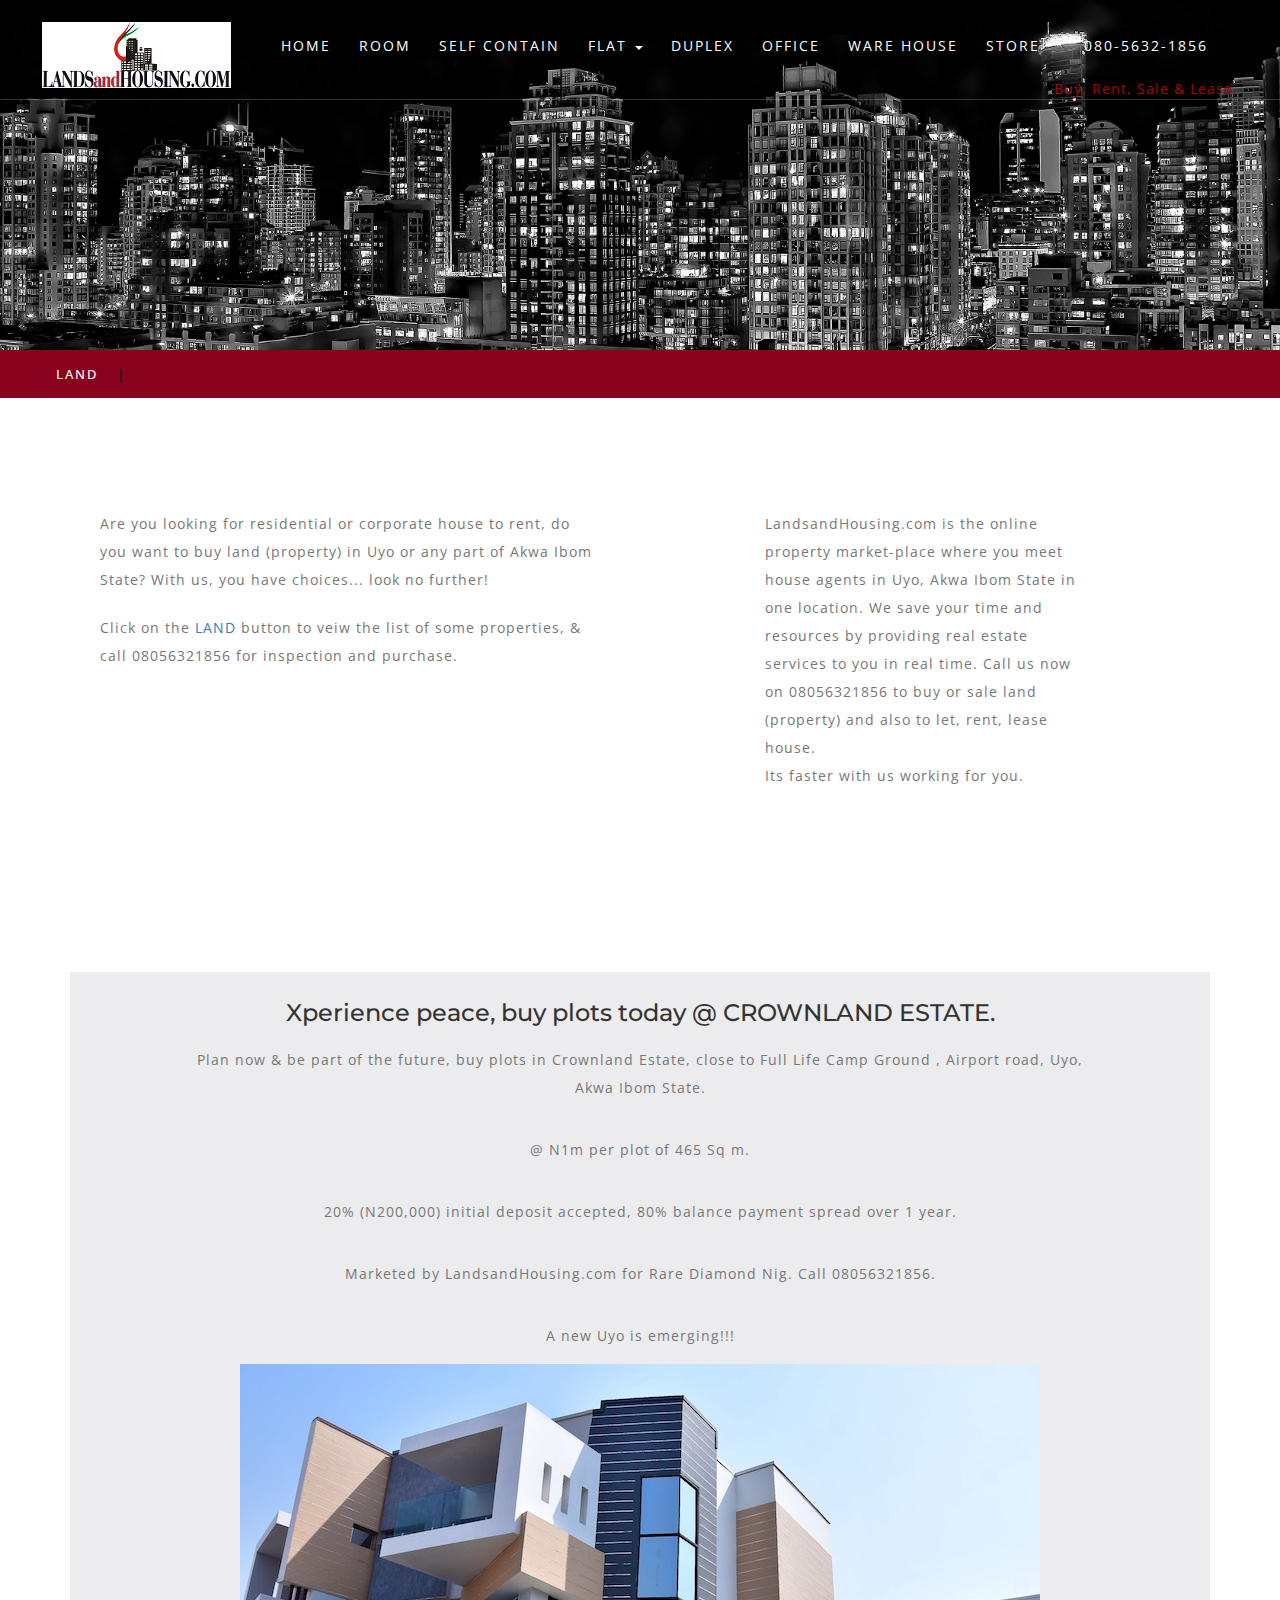
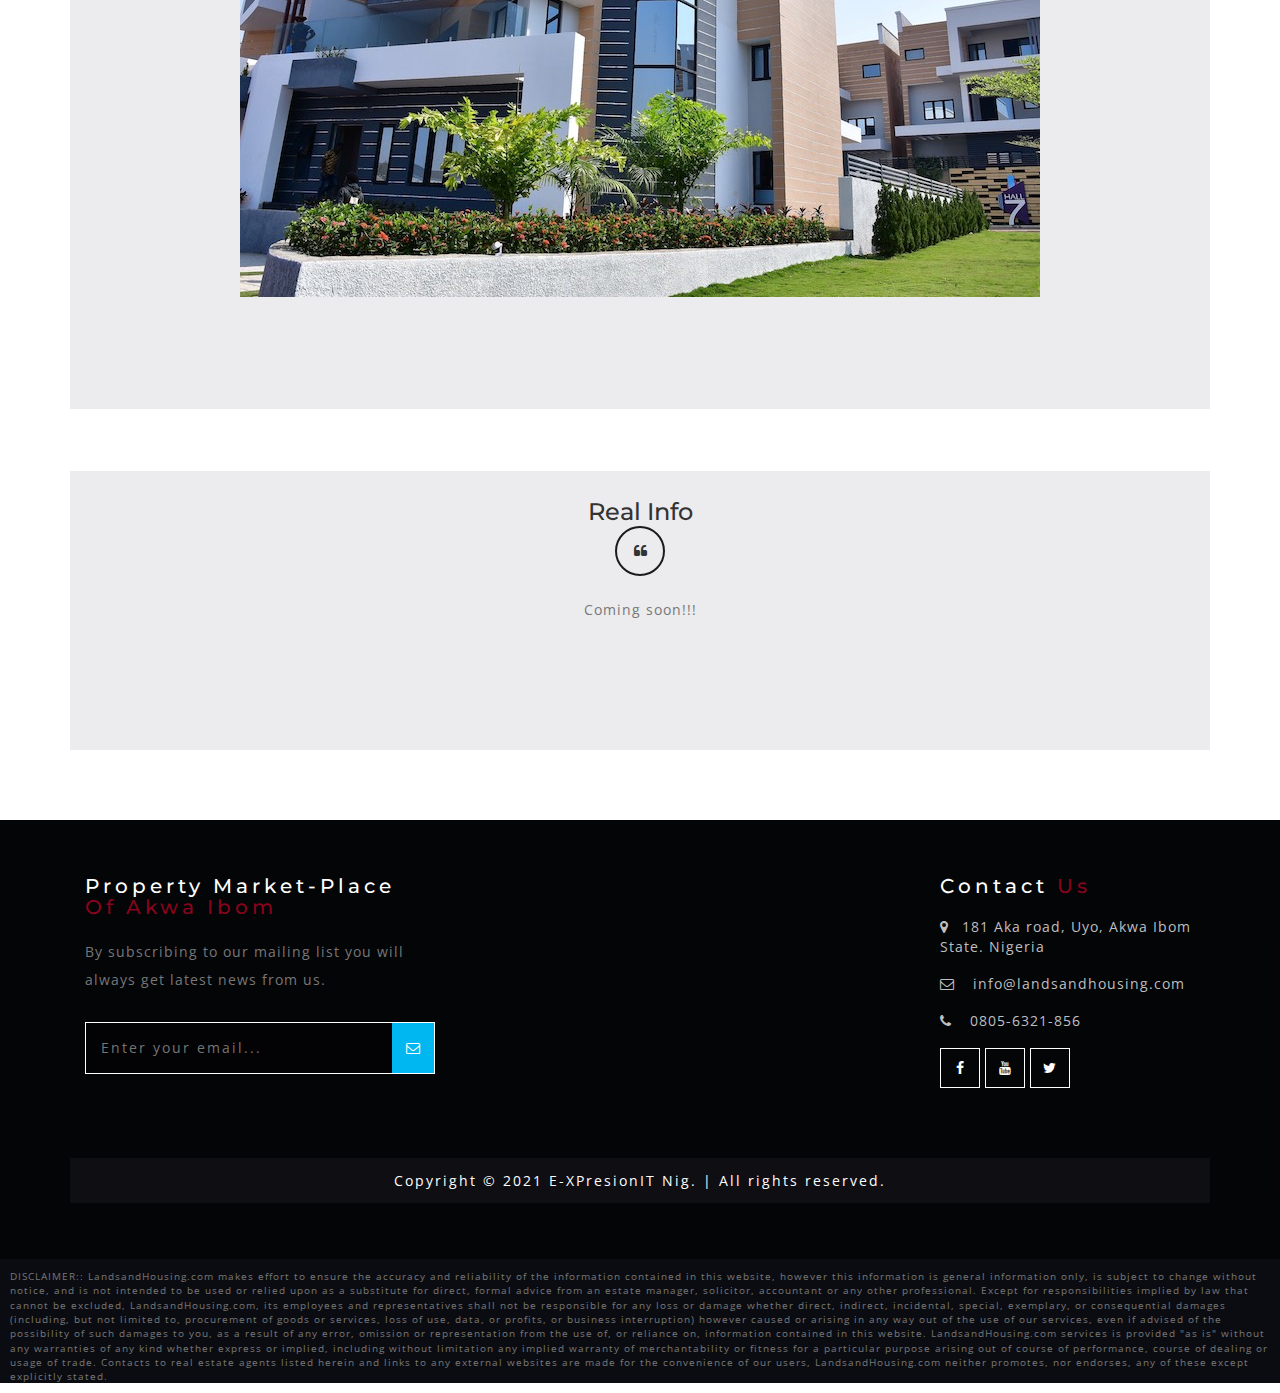
==== commit 4231fe4b: "Add files via upload" ====
--- a/index.html
+++ b/index.html
@@ -1,428 +1,428 @@
-<!DOCTYPE html>
-<html lang="zxx">
-
-<head>
-
-<!-- Global site tag (gtag.js) - Google Analytics -->
-<script async src="https://www.googletagmanager.com/gtag/js?id=UA-39161393-1"></script>
-<script>
-  window.dataLayer = window.dataLayer || [];
-  function gtag(){dataLayer.push(arguments);}
-  gtag('js', new Date());
-
-  gtag('config', 'UA-39161393-1');
-</script>
-
-
-
-	<title>Property Market-Place Of Akwa Ibom </title>
-	<!-- custom-theme -->
-	<meta name="viewport" content="width=device-width, initial-scale=1">
-	<meta http-equiv="Content-Type" content="text/html; charset=utf-8" />
-	<meta name="keywords" content="Property Market-Place, House Agents in Uyo, Land for sale in Akwa Ibom , House for rent in Uyo, Land for sale in Uyo, Property for Sale in Uyo Akwa Ibom" />
-	<script type="application/x-javascript">
-		addEventListener("load", function () {
-			setTimeout(hideURLbar, 0);
-		}, false);
-
-		function hideURLbar() {
-			window.scrollTo(0, 1);
-		}
-	</script>
-	<!-- //custom-theme -->
-	<link href="css/bootstrap.css" rel="stylesheet" type="text/css" media="all" />
-	<!-- Owl-carousel-CSS -->
-	<link href="css/owl.carousel.css" rel="stylesheet">
-	<link rel="stylesheet" href="css/team.css" type="text/css" media="all" />
-	<link href="css/style.css" rel="stylesheet" type="text/css" media="all" />
-	<!-- font-awesome-icons -->
-	<link href="css/font-awesome.css" rel="stylesheet">
-	<!-- //font-awesome-icons -->
-	<link href="//fonts.googleapis.com/css?family=Open+Sans:300,300i,400,400i,600,600i,700,700i,800" rel="stylesheet">
-	<link href="//fonts.googleapis.com/css?family=Montserrat:100,100i,200,200i,300,400,400i,500,500i,600,600i,700,700i,800" rel="stylesheet">
-</head>
-
-<body>
-	<!-- banner -->
-
-	<div class="main_section_agile" id="home">
-		<div class="agileits_w3layouts_banner_nav">
-
-			<nav class="navbar navbar-default">
-				<div class="navbar-header navbar-left">
-					<button type="button" class="navbar-toggle collapsed" data-toggle="collapse" data-target="#bs-example-navbar-collapse-1">
-						<span class="sr-only">Toggle navigation</span>
-						<span class="icon-bar"></span>
-						<span class="icon-bar"></span>
-						<span class="icon-bar"></span>
-					</button>
-					<h1><a class="navbar-brand" href="index.html"> <div id="logo-img"></div></a></h1>
-				</div>
-				<!-- Collect the nav links, forms, and other content for toggling -->
-				<div class="collapse navbar-collapse navbar-right" id="bs-example-navbar-collapse-1">
-					<nav class="link-effect-2" id="link-effect-2">
-						<ul class="nav navbar-nav">
-							<li><a href="index.html" class="effect-3">Home</a></li>
-							<li><a href="room.html" class="effect-3">Room</a></li>
-							<li><a href="selfcon.html" class="effect-3">Self Contain</a></li>
-                            
-							<li class="dropdown">
-								<a href="flat.html" class="dropdown-toggle effect-3" data-toggle="dropdown">Flat <b class="caret"></b></a>
-								<ul class="dropdown-menu agile_short_dropdown">
-									<li><a href="flat.html">1 Bedroom</a></li>
-                                    <li><a href="flat2.html">2 Bedroom</a></li>
-									<li><a href="flat3.html">3 Bedroom</a></li>
-                                    <li><a href="flat4.html">4 Bedroom</a></li>
-                                    
-								</ul>
-							</li>
-							<li><a href="duplex.html" class="effect-3">Duplex</a></li>
-                            <li><a href="office.html" class="effect-3">Office</a></li>
-                            <li><a href="warehouse.html" class="effect-3">Ware House</a></li>
-                            <li><a href="store.html" class="effect-3">Store</a></li>
-                            <li id="phone" class="hidden-xs">
-              <a href="+2348056321856">
-                <span>080-5632-1856</span></a><div>To Let, Rent, Lease & Buy.</div>
-            </li>
-						</ul>
-					</nav>
-					
-				</div>
-			</nav>
-			<div class="clearfix"> </div>
-		</div>
-	</div>
-    
-    
-    
-
-	<div class="banner_top">
-    
-		<div class="slider">
-			<div class="wrapper">
-				<div class="agile_banner_text_info">
-                
-                <div id="call-btn" class="visible-xs">
-    <a class="btn" href="+2348056321856">
-    <span class="glyphicon glyphicon-earphone"></span>
-    080-5632-1856
-    </a>
-  </div>
-  <div id="xs-deliver" class="text-center visible-xs">To Let, Rent, Lease & Buy.</div>
-                
-					<h3> </h3>
-					<p></p>
-					
-						
-						<div class="clearfix"> </div>
-					</div>
-                    
-                    
-                   
-
-
-
-				</div>
-				<!-- Slideshow 3 -->
-				<ul class="rslides" id="slider">
-					<li></li>
-					<li></li>
-					<li></li>
-					<li></li>
-				</ul>
-				<!-- Slideshow 3 Pager -->
-				
-</div>
-		</div>
-	</div>
-	<!-- //banner -->
-    <div class="services-breadcrumb">
-		<div class="agile_inner_breadcrumb">
-
-			<ul class="w3_short">
-				<li><a href="land.html">Property</a><span>|</span></li>
-				
-			</ul>
-		</div>
-</div>
-<!-- //banner -->
-	<!-- banner-bottom -->
-	<div class="banner-bottom">
-		<div class="container">
-			<div class="col-md-7 agileits_banner_bottom_left">
-				<div class="agileinfo_banner_bottom_pos">
-					<div class="w3_agileits_banner_bottom_pos_grid">
-						
-						<div class="col-xs-10 wthree_banner_bottom_grid_right">
-							
-							<p>Are you looking for residential or corporate house to rent, do you want to buy land (property) in Uyo or any part of Akwa Ibom State? With us, you have choices... look no further!  </p><br>
-                            <p>Click on the <a href="land.html">PROPERTY</a> button to veiw the list of some properties, & call 08056321856 for inspection and purchase.
-
-						</div>
-						<div class="clearfix"> </div>
-					</div>
-				</div>
-			</div>
-			
-			<div class="col-md-4 agileits_banner_bottom_left">
-				<div class="agileinfo_banner_bottom_pos">
-					<div class="w3_agileits_banner_bottom_pos_grid">
-						
-						<div class="col-xs-12 wthree_banner_bottom_grid_right">
-							
-							<p>LandsandHousing.com is the online property market-place where you meet house agents in Uyo, Akwa Ibom State in one location. We save your time and resources by providing real estate services to you in real time. Call us now on 08056321856 to buy or sale land (property) and also to let, rent, lease house.</p>
-                            <p>Its faster with us working for you.</p>
-
-						</div>
-						<div class="clearfix"> </div>
-					</div>
-				</div>
-			</div>
-			<div class="clearfix"> </div>
-		</div>
-	</div>
-	<!-- //banner-bottom -->
-    <div class="agile_testimonials" id="testimonials">
-    <div class="container">
-			
-
-			<div class="agile_wthree_inner_grids">
-				
-						<div class="agile">
-							<div class="test-grid">
-							  <h3 class="text-center">Xperience peace, buy plots today @ CROWNLAND ESTATE.</h3>
-							  <br>
-                            
-
-								
-								<p class="para-w3-agile">Plan now & be part of the future, buy plots in Crownland Estate, close to Full Life Camp Ground , Airport road, Uyo, Akwa Ibom State.</p>
-								<br>
-                                <p class="para-w3-agile">
-                                @ N1m per plot of 465 Sq m.</p>
-                                <br>
-                                <p class="para-w3-agile">
-                                20% (N200,000) initial deposit accepted, 80% balance payment spread over 1 year.</p>
-                                <br>
-                                
-                                <p class="para-w3-agile">
-                                Marketed by LandsandHousing.com for Rare Diamond Nig. Call 08056321856.</p>
-                                <br>
-                                
-                                <p class="para-w3-agile">
-                                A new Uyo is emerging!!!</p>
-                                
-                                
-                                <img src="images/Plot 4 Sale4.jpg" alt="" />
-                                
-                                
-								<div class="test-grid1">
-								  
-									<div class="clearfix"></div>
-							  </div>
-							</div>
-						</div>
-						<div class="agile">
-							
-						</div>
-					</div>
-				</div><br>
-    
-    
-		<div class="container">
-			
-
-			<div class="agile_wthree_inner_grids">
-				
-						<div class="agile">
-							<div class="test-grid"><h3 class="text-center">Real Info</h3>
-                            
-
-								<i class="fa fa-quote-left" aria-hidden="true"></i>
-								<p class="para-w3-agile">Coming soon!!!</p></p>
-								<div class="test-grid1">
-								  
-									<div class="clearfix"></div>
-							  </div>
-							</div>
-						</div>
-						<div class="agile">
-							
-						</div>
-					</div>
-				</div>
-			</div>
-		</div>
-	</div>
-    
-    
-    
-	<!-- //medile_section -->
-	<!-- /about -->
-
-	<!-- Modal4 -->
-	<div class="modal fade" id="myModal4" tabindex="-1" role="dialog">
-		<div class="modal-dialog">
-			<!-- Modal content-->
-			<div class="modal-content">
-				<div class="modal-header">
-					<button type="button" class="close" data-dismiss="modal">&times;</button>
-					<div class="modal-info">
-						<h4></h4>
-						<img src="images/banner2.jpg" alt=" " class="img-responsive" />
-						<h5></h5>
-						<p class="para-agileits-w3layouts"></p>
-					</div>
-				</div>
-			</div>
-		</div>
-	</div>
-	<!-- //Modal4 -->
-
-	<!--//about -->
-		<!-- team -->
-	
-	<!-- team -->
-
-	<!-- stats -->
-	
-	<!-- //stats -->
-	<!-- services -->
-	
-	<!-- //services -->
-	<!-- /services -->
-	
-	<!--// Gallery -->
-	<!-- agile_testimonials -->
-	
-	<!-- //agile_testimonials --
-	<div class="agile_w3_video">
-		<div class="video-grid-single-page-agileits">
-			<div data-video="zCyB2DQFdA0" id="video"> <img src="images/video.jpg" alt="" class="img-responsive" /> </div>
-		</div>
-	</div>
-	<!-- /map -->
-	
-	<!-- //map -->
-	<!-- footer -->
-	<div class="footer">
-		<div class="f-bg-w3l">
-			<div class="container">
-				<div class="col-md-4 w3layouts_footer_grid">
-					<h2>Property Market-Place  <span style="color:#89031E;">Of Akwa Ibom</span></h2>
-                    <p>By subscribing to our mailing list you will always get latest news from us.</p>
-					<form action="#" method="post">
-						<input type="email" name="Email" placeholder="Enter your email..." required="">
-						<button class="btn1"><i class="fa fa-envelope-o" aria-hidden="true"></i></button>
-						<div class="clearfix"> </div>
-					</form>
-
-					
-					
-				
-				</div>
-				<div class="col-md-5 w3layouts_footer_grid">
-					
-					
-				</div>
-				<div class="col-md-3 w3layouts_footer_grid">
-					<h2>Contact <span style="color:#89031E;">Us</span></h2>
-					    <ul class="con_inner_text">
-							<li><span class="fa fa-map-marker" aria-hidden="true"></span>181 Aka road, Uyo, Akwa Ibom State. Nigeria</li>
-							<li><span class="fa fa-envelope-o" aria-hidden="true"></span> <a href="mailto:info@example.com">info@landsandhousing.com</a></li>
-							<li><span class="fa fa-phone" aria-hidden="true"></span> 0805-6321-856</li>
-						</ul>
-
-					<ul class="social_agileinfo">
-						<li><a href="https://facebook.com/landsandhousing" class="w3_facebook"><i class="fa fa-facebook"></i></a></li>
-                        <li><a href="https://www.youtube.com/channel/UCWAUxwvDUHkM63ooohN8XyA?view_as=subscriber" class="w3_youtube"><i class="fa fa-youtube"></i></a></li>
-						<li><a href="https://twitter.com/LandsandHousing" class="w3_twitter"><i class="fa fa-twitter"></i></a></li>
-						
-					</ul>
-				</div>
-
-				<div class="clearfix"> </div>
-					<p class="copyright">Copyright &copy; 2021 E-XPresionIT Nig. | All rights reserved. </p>
-			</div>
-           
-		</div>
-        
-         <p style="font-size:10px; margin: 10px 10px;">DISCLAIMER:: LandsandHousing.com makes effort to ensure the accuracy and reliability of the information contained in this website, however this information is general information only, is subject to change without notice, and is not intended to be used or relied upon as a substitute for direct, formal advice from an estate manager, solicitor, accountant or any other professional. Except for responsibilities implied by law that cannot be excluded, LandsandHousing.com, its employees and representatives shall not be responsible for any loss or damage whether direct, indirect, incidental, special, exemplary, or consequential damages (including, but not limited to, procurement of goods or services, loss of use, data, or profits, or business interruption) however caused or arising in any way out of the use of our services, even if advised of the possibility of such damages to you, as a result of any error, omission or representation from the use of, or reliance on, information contained in this website. LandsandHousing.com services is provided "as is" without any warranties of any kind whether express or implied, including without limitation any implied warranty of merchantability or fitness for a particular purpose arising out of course of performance, course of dealing or usage of trade. Contacts to real estate agents listed herein and links to any external websites are made for the convenience of our users, LandsandHousing.com neither promotes, nor endorses, any of these except explicitly stated.</p>
-	</div>
-	<!-- //footer -->
-
-	<!-- js -->
-	<script type="text/javascript" src="js/jquery-2.1.4.min.js"></script>
-	<!-- //js -->
-	<!-- stats -->
-	<script src="js/jquery.waypoints.min.js"></script>
-	<script src="js/jquery.countup.js"></script>
-	<script>
-		$('.counter').countUp();
-	</script>
-	<!-- //stats -->
-	<!-- Slider script -->
-	<script src="js/responsiveslides.min.js"></script>
-	<script>
-		// You can also use "$(window).load(function() {"
-		$(function () {
-			$("#slider").responsiveSlides({
-				auto: true,
-				nav: true,
-				manualControls: '#slider3-pager',
-			});
-		});
-	</script>
-
-	<!-- /nav -->
-	<!-- requried-jsfiles-for owl -->
-	<script src="js/owl.carousel.js"></script>
-	<script>
-		$(document).ready(function () {
-			$("#owl-demo2").owlCarousel({
-				items: 1,
-				lazyLoad: false,
-				autoPlay: true,
-				navigation: false,
-				navigationText: false,
-				pagination: true,
-			});
-		});
-	</script>
-	<!-- //requried-jsfiles-for owl -->
-
-	<script src="js/modernizr-2.6.2.min.js"></script>
-	<!-- //nav -->
-	<!-- js for portfolio lightbox -->
-	<script src="js/jquery.chocolat.js "></script>
-	<link rel="stylesheet " href="css/chocolat.css " type="text/css" media="all" />
-	<!--light-box-files -->
-	<script type="text/javascript ">
-		$(function () {
-			$('.portfolio-grids a').Chocolat();
-		});
-	</script>
-	<!-- /js for portfolio lightbox -->
-
-
-	<script type="text/javascript" src="js/bootstrap-3.1.1.min.js"></script>
-
-
-</body>
-
-</html>
-<html>                                                                                                        </html>
-<html>                                                                                                        </html>
-<html>                                                                                                        </html>
-<html>                                                                                                        </html>
-<html>                                                                                                        </html>
-<html>                                                                                                        </html>
-<html>                                                                                                        </html>
-<html>                                                                                                        </html>
-<html>                                                                                                        </html>
-<html>                                                                                                        </html>
-<html>                                                                                                        </html>
-<html>                                                                                                        </html>
-<html>                                                                                                        </html>
-<html>                                                                                                        </html>
-<html>                                                                                                        </html>
+<!DOCTYPE html>
+<html lang="zxx">
+
+<head>
+
+<!-- Global site tag (gtag.js) - Google Analytics -->
+<script async src="https://www.googletagmanager.com/gtag/js?id=UA-39161393-1"></script>
+<script>
+  window.dataLayer = window.dataLayer || [];
+  function gtag(){dataLayer.push(arguments);}
+  gtag('js', new Date());
+
+  gtag('config', 'UA-39161393-1');
+</script>
+
+
+
+	<title>Property Market-Place Of Akwa Ibom </title>
+	<!-- custom-theme -->
+	<meta name="viewport" content="width=device-width, initial-scale=1">
+	<meta http-equiv="Content-Type" content="text/html; charset=utf-8" />
+	<meta name="keywords" content="Property Market-Place, House Agents in Uyo, Land for sale in Akwa Ibom , House for rent in Uyo, Land for sale in Uyo, Property for Sale in Uyo Akwa Ibom" />
+	<script type="application/x-javascript">
+		addEventListener("load", function () {
+			setTimeout(hideURLbar, 0);
+		}, false);
+
+		function hideURLbar() {
+			window.scrollTo(0, 1);
+		}
+	</script>
+	<!-- //custom-theme -->
+	<link href="css/bootstrap.css" rel="stylesheet" type="text/css" media="all" />
+	<!-- Owl-carousel-CSS -->
+	<link href="css/owl.carousel.css" rel="stylesheet">
+	<link rel="stylesheet" href="css/team.css" type="text/css" media="all" />
+	<link href="css/style.css" rel="stylesheet" type="text/css" media="all" />
+	<!-- font-awesome-icons -->
+	<link href="css/font-awesome.css" rel="stylesheet">
+	<!-- //font-awesome-icons -->
+	<link href="//fonts.googleapis.com/css?family=Open+Sans:300,300i,400,400i,600,600i,700,700i,800" rel="stylesheet">
+	<link href="//fonts.googleapis.com/css?family=Montserrat:100,100i,200,200i,300,400,400i,500,500i,600,600i,700,700i,800" rel="stylesheet">
+</head>
+
+<body>
+	<!-- banner -->
+
+	<div class="main_section_agile" id="home">
+		<div class="agileits_w3layouts_banner_nav">
+
+			<nav class="navbar navbar-default">
+				<div class="navbar-header navbar-left">
+					<button type="button" class="navbar-toggle collapsed" data-toggle="collapse" data-target="#bs-example-navbar-collapse-1">
+						<span class="sr-only">Toggle navigation</span>
+						<span class="icon-bar"></span>
+						<span class="icon-bar"></span>
+						<span class="icon-bar"></span>
+					</button>
+					<h1><a class="navbar-brand" href="index.html"> <div id="logo-img"></div></a></h1>
+				</div>
+				<!-- Collect the nav links, forms, and other content for toggling -->
+				<div class="collapse navbar-collapse navbar-right" id="bs-example-navbar-collapse-1">
+					<nav class="link-effect-2" id="link-effect-2">
+						<ul class="nav navbar-nav">
+							<li><a href="index.html" class="effect-3">Home</a></li>
+							<li><a href="room.html" class="effect-3">Room</a></li>
+							<li><a href="selfcon.html" class="effect-3">Self Contain</a></li>
+                            
+							<li class="dropdown">
+								<a href="flat.html" class="dropdown-toggle effect-3" data-toggle="dropdown">Flat <b class="caret"></b></a>
+								<ul class="dropdown-menu agile_short_dropdown">
+									<li><a href="flat.html">1 Bedroom</a></li>
+                                    <li><a href="flat2.html">2 Bedroom</a></li>
+									<li><a href="flat3.html">3 Bedroom</a></li>
+                                    <li><a href="flat4.html">4 Bedroom</a></li>
+                                    
+								</ul>
+							</li>
+							<li><a href="duplex.html" class="effect-3">Duplex</a></li>
+                            <li><a href="office.html" class="effect-3">Office</a></li>
+                            <li><a href="warehouse.html" class="effect-3">Ware House</a></li>
+                            <li><a href="store.html" class="effect-3">Store</a></li>
+                            <li id="phone" class="hidden-xs">
+              <a href="+2348056321856">
+                <span>080-5632-1856</span></a><div>Buy, Rent, Sale & Lease.</div>
+            </li>
+						</ul>
+					</nav>
+					
+				</div>
+			</nav>
+			<div class="clearfix"> </div>
+		</div>
+	</div>
+    
+    
+    
+
+	<div class="banner_top">
+    
+		<div class="slider">
+			<div class="wrapper">
+				<div class="agile_banner_text_info">
+                
+                <div id="call-btn" class="visible-xs">
+    <a class="btn" href="+2348056321856">
+    <span class="glyphicon glyphicon-earphone"></span>
+    080-5632-1856
+    </a>
+  </div>
+  <div id="xs-deliver" class="text-center visible-xs">Buy, Rent, Sale & Lease.</div>
+                
+					<h3> </h3>
+					<p></p>
+					
+						
+						<div class="clearfix"> </div>
+					</div>
+                    
+                    
+                   
+
+
+
+				</div>
+				<!-- Slideshow 3 -->
+				<ul class="rslides" id="slider">
+					<li></li>
+					<li></li>
+					<li></li>
+					<li></li>
+				</ul>
+				<!-- Slideshow 3 Pager -->
+				
+</div>
+		</div>
+	</div>
+	<!-- //banner -->
+    <div class="services-breadcrumb">
+		<div class="agile_inner_breadcrumb">
+
+			<ul class="w3_short">
+				<li><a href="land.html">Land</a><span>|</span></li>
+				
+			</ul>
+		</div>
+</div>
+<!-- //banner -->
+	<!-- banner-bottom -->
+	<div class="banner-bottom">
+		<div class="container">
+			<div class="col-md-7 agileits_banner_bottom_left">
+				<div class="agileinfo_banner_bottom_pos">
+					<div class="w3_agileits_banner_bottom_pos_grid">
+						
+						<div class="col-xs-10 wthree_banner_bottom_grid_right">
+							
+							<p>Are you looking for residential or corporate house to rent, do you want to buy land (property) in Uyo or any part of Akwa Ibom State? With us, you have choices... look no further!  </p><br>
+                            <p>Click on the <a href="land.html">LAND</a> button to veiw the list of some properties, & call 08056321856 for inspection and purchase.
+
+						</div>
+						<div class="clearfix"> </div>
+					</div>
+				</div>
+			</div>
+			
+			<div class="col-md-4 agileits_banner_bottom_left">
+				<div class="agileinfo_banner_bottom_pos">
+					<div class="w3_agileits_banner_bottom_pos_grid">
+						
+						<div class="col-xs-12 wthree_banner_bottom_grid_right">
+							
+							<p>LandsandHousing.com is the online property market-place where you meet house agents in Uyo, Akwa Ibom State in one location. We save your time and resources by providing real estate services to you in real time. Call us now on 08056321856 to buy or sale land (property) and also to let, rent, lease house.</p>
+                            <p>Its faster with us working for you.</p>
+
+						</div>
+						<div class="clearfix"> </div>
+					</div>
+				</div>
+			</div>
+			<div class="clearfix"> </div>
+		</div>
+	</div>
+	<!-- //banner-bottom -->
+    <div class="agile_testimonials" id="testimonials">
+    <div class="container">
+			
+
+			<div class="agile_wthree_inner_grids">
+				
+						<div class="agile">
+							<div class="test-grid">
+							  <h3 class="text-center">Xperience peace, buy plots today @ CROWNLAND ESTATE.</h3>
+							  <br>
+                            
+
+								
+								<p class="para-w3-agile">Plan now & be part of the future, buy plots in Crownland Estate, close to Full Life Camp Ground , Airport road, Uyo, Akwa Ibom State.</p>
+								<br>
+                                <p class="para-w3-agile">
+                                @ N1m per plot of 465 Sq m.</p>
+                                <br>
+                                <p class="para-w3-agile">
+                                20% (N200,000) initial deposit accepted, 80% balance payment spread over 1 year.</p>
+                                <br>
+                                
+                                <p class="para-w3-agile">
+                                Marketed by LandsandHousing.com for Rare Diamond Nig. Call 08056321856.</p>
+                                <br>
+                                
+                                <p class="para-w3-agile">
+                                A new Uyo is emerging!!!</p>
+                                
+                                
+                                <img src="images/Plot 4 Sale4.jpg" alt="" />
+                                
+                                
+								<div class="test-grid1">
+								  
+									<div class="clearfix"></div>
+							  </div>
+							</div>
+						</div>
+						<div class="agile">
+							
+						</div>
+					</div>
+				</div><br>
+    
+    
+		<div class="container">
+			
+
+			<div class="agile_wthree_inner_grids">
+				
+						<div class="agile">
+							<div class="test-grid"><h3 class="text-center">Real Info</h3>
+                            
+
+								<i class="fa fa-quote-left" aria-hidden="true"></i>
+								<p class="para-w3-agile">Coming soon!!!</p></p>
+								<div class="test-grid1">
+								  
+									<div class="clearfix"></div>
+							  </div>
+							</div>
+						</div>
+						<div class="agile">
+							
+						</div>
+					</div>
+				</div>
+			</div>
+		</div>
+	</div>
+    
+    
+    
+	<!-- //medile_section -->
+	<!-- /about -->
+
+	<!-- Modal4 -->
+	<div class="modal fade" id="myModal4" tabindex="-1" role="dialog">
+		<div class="modal-dialog">
+			<!-- Modal content-->
+			<div class="modal-content">
+				<div class="modal-header">
+					<button type="button" class="close" data-dismiss="modal">&times;</button>
+					<div class="modal-info">
+						<h4></h4>
+						<img src="images/banner2.jpg" alt=" " class="img-responsive" />
+						<h5></h5>
+						<p class="para-agileits-w3layouts"></p>
+					</div>
+				</div>
+			</div>
+		</div>
+	</div>
+	<!-- //Modal4 -->
+
+	<!--//about -->
+		<!-- team -->
+	
+	<!-- team -->
+
+	<!-- stats -->
+	
+	<!-- //stats -->
+	<!-- services -->
+	
+	<!-- //services -->
+	<!-- /services -->
+	
+	<!--// Gallery -->
+	<!-- agile_testimonials -->
+	
+	<!-- //agile_testimonials --
+	<div class="agile_w3_video">
+		<div class="video-grid-single-page-agileits">
+			<div data-video="zCyB2DQFdA0" id="video"> <img src="images/video.jpg" alt="" class="img-responsive" /> </div>
+		</div>
+	</div>
+	<!-- /map -->
+	
+	<!-- //map -->
+	<!-- footer -->
+	<div class="footer">
+		<div class="f-bg-w3l">
+			<div class="container">
+				<div class="col-md-4 w3layouts_footer_grid">
+					<h2>Property Market-Place  <span style="color:#89031E;">Of Akwa Ibom</span></h2>
+                    <p>By subscribing to our mailing list you will always get latest news from us.</p>
+					<form action="#" method="post">
+						<input type="email" name="Email" placeholder="Enter your email..." required="">
+						<button class="btn1"><i class="fa fa-envelope-o" aria-hidden="true"></i></button>
+						<div class="clearfix"> </div>
+					</form>
+
+					
+					
+				
+				</div>
+				<div class="col-md-5 w3layouts_footer_grid">
+					
+					
+				</div>
+				<div class="col-md-3 w3layouts_footer_grid">
+					<h2>Contact <span style="color:#89031E;">Us</span></h2>
+					    <ul class="con_inner_text">
+							<li><span class="fa fa-map-marker" aria-hidden="true"></span>181 Aka road, Uyo, Akwa Ibom State. Nigeria</li>
+							<li><span class="fa fa-envelope-o" aria-hidden="true"></span> <a href="mailto:info@example.com">info@landsandhousing.com</a></li>
+							<li><span class="fa fa-phone" aria-hidden="true"></span> 0805-6321-856</li>
+						</ul>
+
+					<ul class="social_agileinfo">
+						<li><a href="https://facebook.com/landsandhousing" class="w3_facebook"><i class="fa fa-facebook"></i></a></li>
+                        <li><a href="https://www.youtube.com/channel/UCWAUxwvDUHkM63ooohN8XyA?view_as=subscriber" class="w3_youtube"><i class="fa fa-youtube"></i></a></li>
+						<li><a href="https://twitter.com/LandsandHousing" class="w3_twitter"><i class="fa fa-twitter"></i></a></li>
+						
+					</ul>
+				</div>
+
+				<div class="clearfix"> </div>
+					<p class="copyright">Copyright &copy; 2021 E-XPresionIT Nig. | All rights reserved. </p>
+			</div>
+           
+		</div>
+        
+         <p style="font-size:10px; margin: 10px 10px;">DISCLAIMER:: LandsandHousing.com makes effort to ensure the accuracy and reliability of the information contained in this website, however this information is general information only, is subject to change without notice, and is not intended to be used or relied upon as a substitute for direct, formal advice from an estate manager, solicitor, accountant or any other professional. Except for responsibilities implied by law that cannot be excluded, LandsandHousing.com, its employees and representatives shall not be responsible for any loss or damage whether direct, indirect, incidental, special, exemplary, or consequential damages (including, but not limited to, procurement of goods or services, loss of use, data, or profits, or business interruption) however caused or arising in any way out of the use of our services, even if advised of the possibility of such damages to you, as a result of any error, omission or representation from the use of, or reliance on, information contained in this website. LandsandHousing.com services is provided "as is" without any warranties of any kind whether express or implied, including without limitation any implied warranty of merchantability or fitness for a particular purpose arising out of course of performance, course of dealing or usage of trade. Contacts to real estate agents listed herein and links to any external websites are made for the convenience of our users, LandsandHousing.com neither promotes, nor endorses, any of these except explicitly stated.</p>
+	</div>
+	<!-- //footer -->
+
+	<!-- js -->
+	<script type="text/javascript" src="js/jquery-2.1.4.min.js"></script>
+	<!-- //js -->
+	<!-- stats -->
+	<script src="js/jquery.waypoints.min.js"></script>
+	<script src="js/jquery.countup.js"></script>
+	<script>
+		$('.counter').countUp();
+	</script>
+	<!-- //stats -->
+	<!-- Slider script -->
+	<script src="js/responsiveslides.min.js"></script>
+	<script>
+		// You can also use "$(window).load(function() {"
+		$(function () {
+			$("#slider").responsiveSlides({
+				auto: true,
+				nav: true,
+				manualControls: '#slider3-pager',
+			});
+		});
+	</script>
+
+	<!-- /nav -->
+	<!-- requried-jsfiles-for owl -->
+	<script src="js/owl.carousel.js"></script>
+	<script>
+		$(document).ready(function () {
+			$("#owl-demo2").owlCarousel({
+				items: 1,
+				lazyLoad: false,
+				autoPlay: true,
+				navigation: false,
+				navigationText: false,
+				pagination: true,
+			});
+		});
+	</script>
+	<!-- //requried-jsfiles-for owl -->
+
+	<script src="js/modernizr-2.6.2.min.js"></script>
+	<!-- //nav -->
+	<!-- js for portfolio lightbox -->
+	<script src="js/jquery.chocolat.js "></script>
+	<link rel="stylesheet " href="css/chocolat.css " type="text/css" media="all" />
+	<!--light-box-files -->
+	<script type="text/javascript ">
+		$(function () {
+			$('.portfolio-grids a').Chocolat();
+		});
+	</script>
+	<!-- /js for portfolio lightbox -->
+
+
+	<script type="text/javascript" src="js/bootstrap-3.1.1.min.js"></script>
+
+
+</body>
+
+</html>
+<html>                                                                                                        </html>
+<html>                                                                                                        </html>
+<html>                                                                                                        </html>
+<html>                                                                                                        </html>
+<html>                                                                                                        </html>
+<html>                                                                                                        </html>
+<html>                                                                                                        </html>
+<html>                                                                                                        </html>
+<html>                                                                                                        </html>
+<html>                                                                                                        </html>
+<html>                                                                                                        </html>
+<html>                                                                                                        </html>
+<html>                                                                                                        </html>
+<html>                                                                                                        </html>
+<html>                                                                                                        </html>
 <html>                                                                                                        </html>--- a/css/style.css
+++ b/css/style.css
@@ -4,6 +4,20 @@
     padding: 0;
     background: #fff;
     font-family: 'Open Sans', sans-serif;
+}
+
+.iframe-container{
+  position: relative;
+  width: 100%;
+  padding-bottom: 56.25%; 
+  height: 0;
+}
+.iframe-container iframe{
+  position: absolute;
+  top:0;
+  left: 0;
+  width: 100%;
+  height: 100%;
 }
 
 h1,
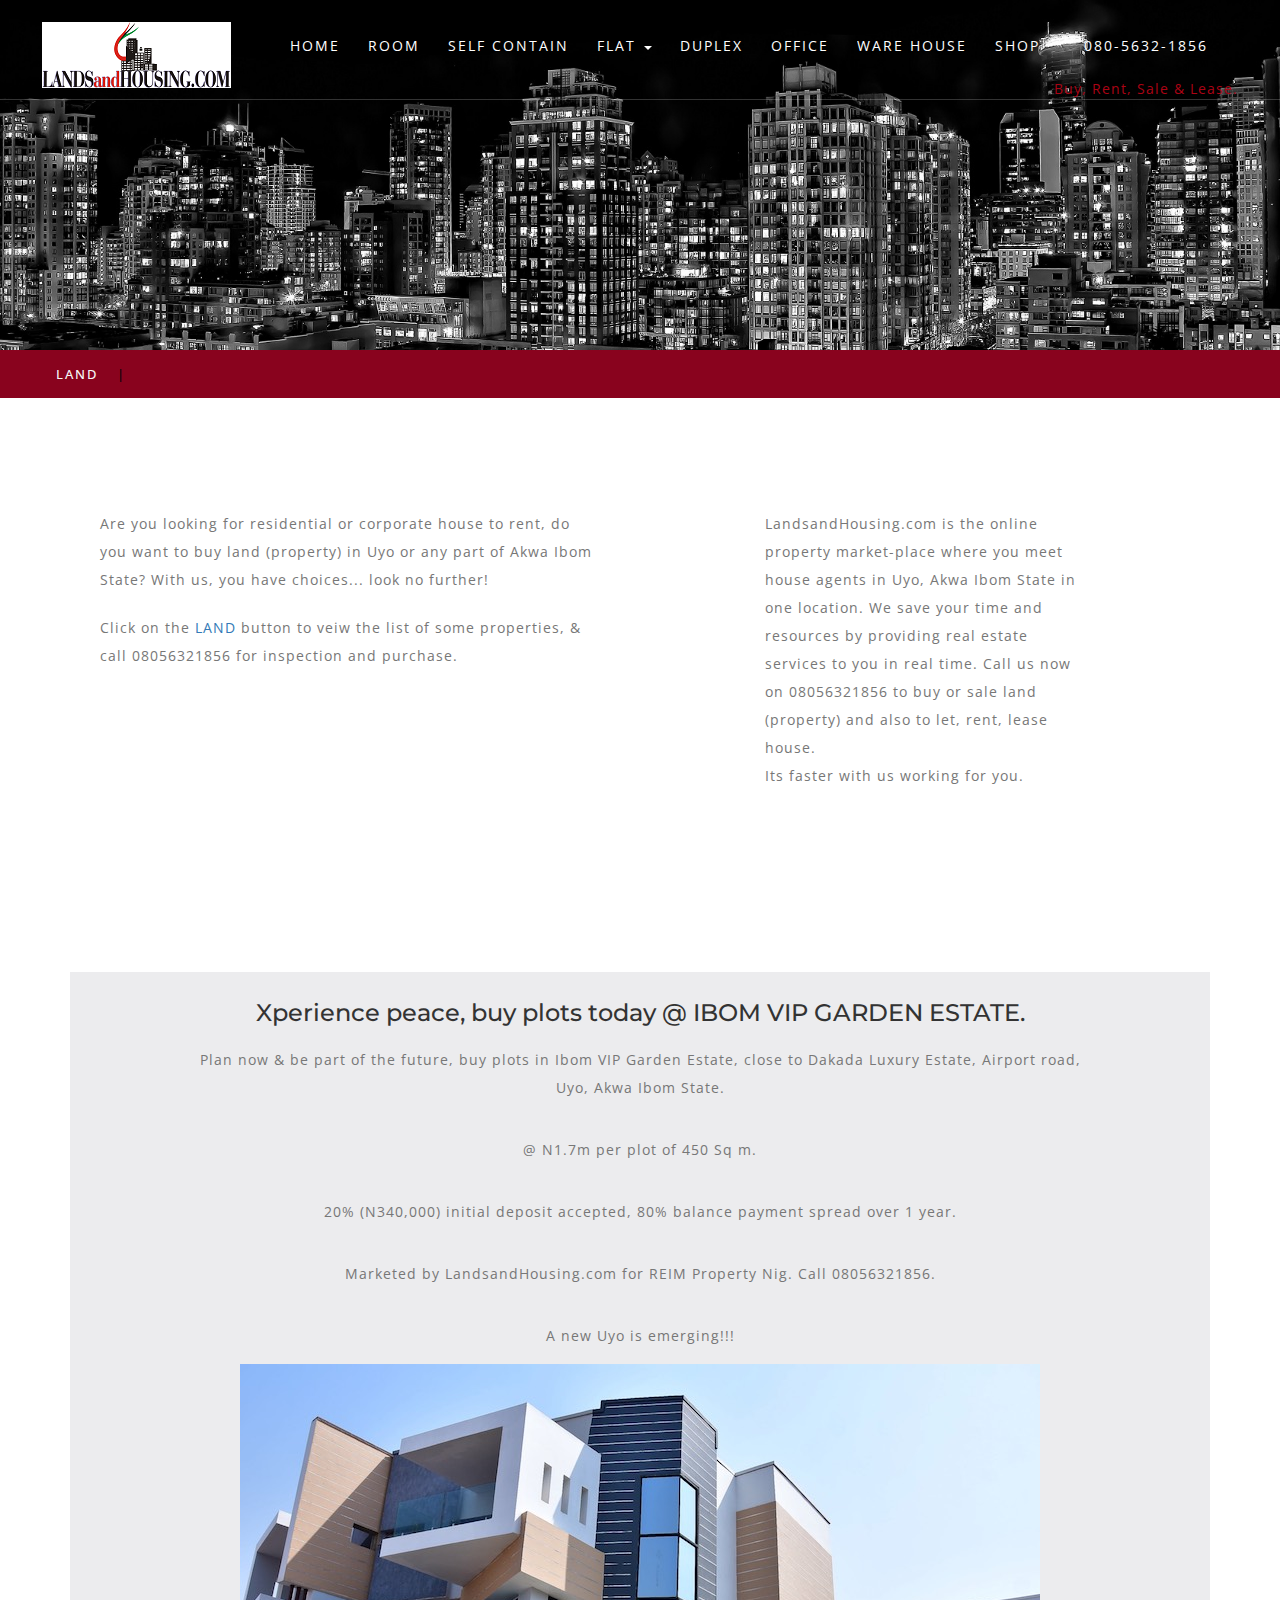
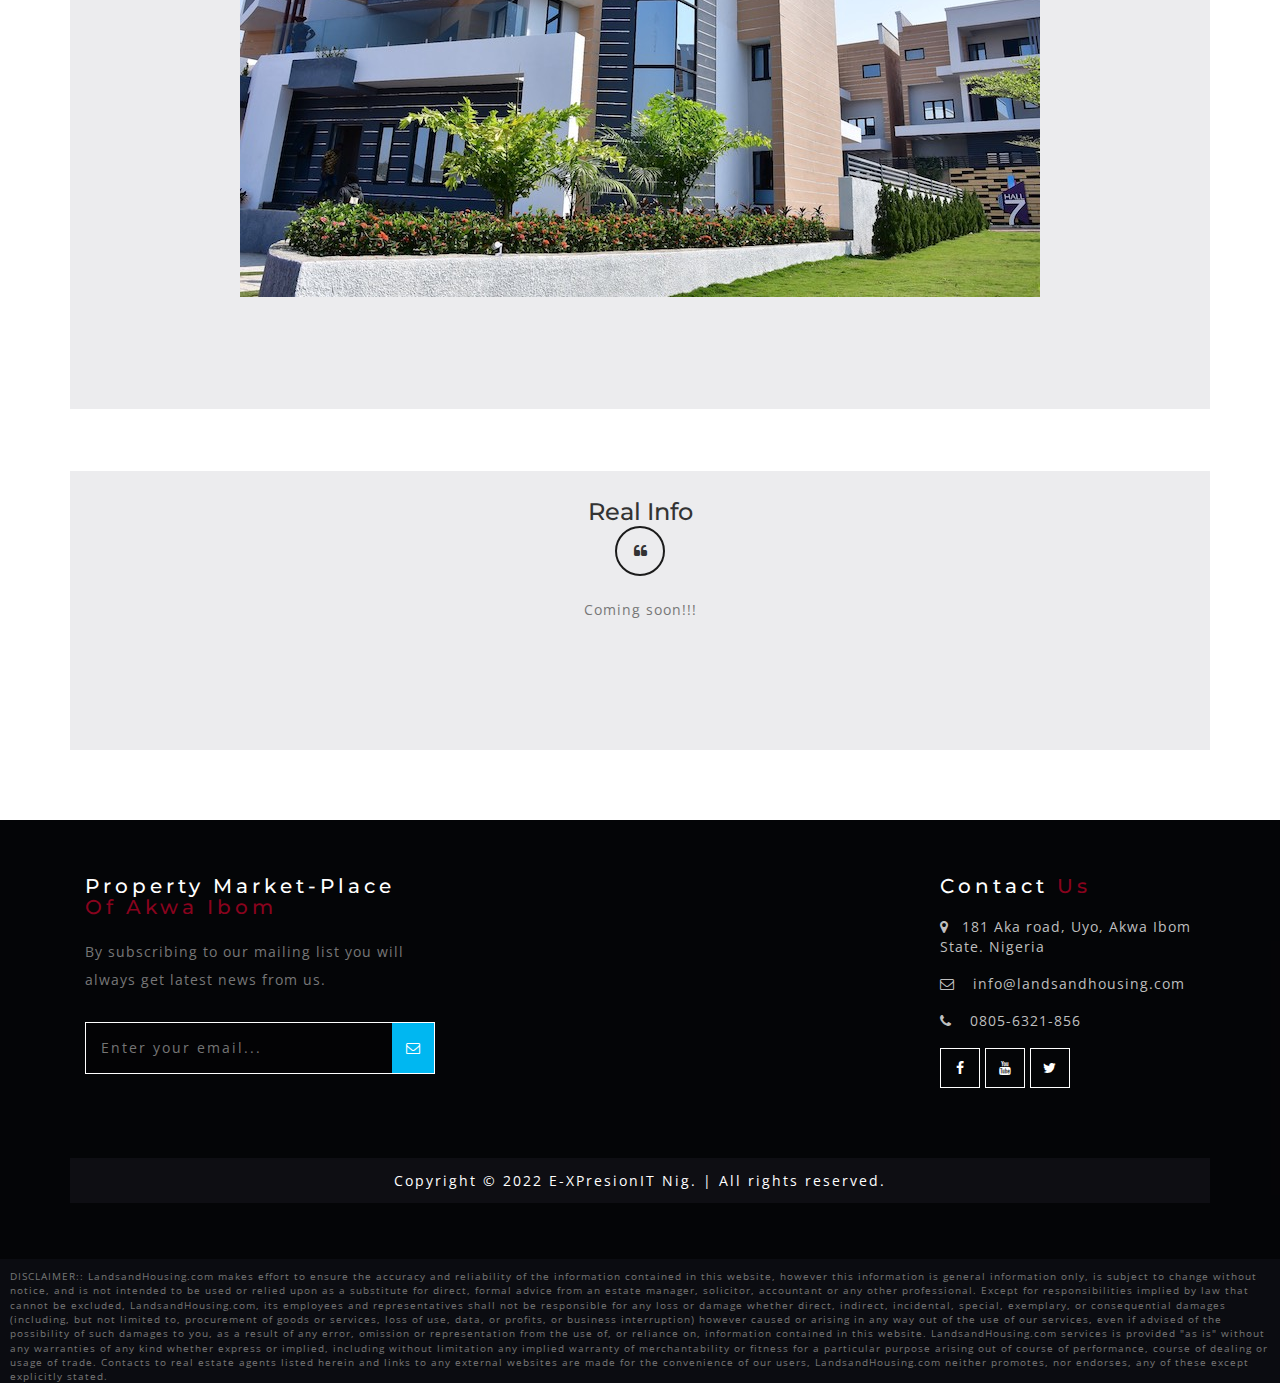
==== commit ea4d41b3: "Add files via upload" ====
--- a/index.html
+++ b/index.html
@@ -79,7 +79,7 @@
 							<li><a href="duplex.html" class="effect-3">Duplex</a></li>
                             <li><a href="office.html" class="effect-3">Office</a></li>
                             <li><a href="warehouse.html" class="effect-3">Ware House</a></li>
-                            <li><a href="store.html" class="effect-3">Store</a></li>
+                            <li><a href="store.html" class="effect-3">Shop</a></li>
                             <li id="phone" class="hidden-xs">
               <a href="+2348056321856">
                 <span>080-5632-1856</span></a><div>Buy, Rent, Sale & Lease.</div>
@@ -190,22 +190,22 @@
 				
 						<div class="agile">
 							<div class="test-grid">
-							  <h3 class="text-center">Xperience peace, buy plots today @ CROWNLAND ESTATE.</h3>
+							  <h3 class="text-center">Xperience peace, buy plots today @ IBOM VIP GARDEN ESTATE.</h3>
 							  <br>
                             
 
 								
-								<p class="para-w3-agile">Plan now & be part of the future, buy plots in Crownland Estate, close to Full Life Camp Ground , Airport road, Uyo, Akwa Ibom State.</p>
+								<p class="para-w3-agile">Plan now & be part of the future, buy plots in Ibom VIP Garden Estate, close to Dakada Luxury Estate, Airport road, Uyo, Akwa Ibom State.</p>
 								<br>
                                 <p class="para-w3-agile">
-                                @ N1m per plot of 465 Sq m.</p>
+                                @ N1.7m per plot of 450 Sq m.</p>
                                 <br>
                                 <p class="para-w3-agile">
-                                20% (N200,000) initial deposit accepted, 80% balance payment spread over 1 year.</p>
+                                20% (N340,000) initial deposit accepted, 80% balance payment spread over 1 year.</p>
                                 <br>
                                 
                                 <p class="para-w3-agile">
-                                Marketed by LandsandHousing.com for Rare Diamond Nig. Call 08056321856.</p>
+                                Marketed by LandsandHousing.com for REIM Property Nig. Call 08056321856.</p>
                                 <br>
                                 
                                 <p class="para-w3-agile">
@@ -334,14 +334,14 @@
 
 					<ul class="social_agileinfo">
 						<li><a href="https://facebook.com/landsandhousing" class="w3_facebook"><i class="fa fa-facebook"></i></a></li>
-                        <li><a href="https://www.youtube.com/channel/UCWAUxwvDUHkM63ooohN8XyA?view_as=subscriber" class="w3_youtube"><i class="fa fa-youtube"></i></a></li>
+                        <li><a href="https://www.youtube.com/channel/UCjJvd2OReIfNOrQe6-Qa_0Q?view_as=subscriber" class="w3_youtube"><i class="fa fa-youtube"></i></a></li>
 						<li><a href="https://twitter.com/LandsandHousing" class="w3_twitter"><i class="fa fa-twitter"></i></a></li>
 						
 					</ul>
 				</div>
 
 				<div class="clearfix"> </div>
-					<p class="copyright">Copyright &copy; 2021 E-XPresionIT Nig. | All rights reserved. </p>
+					<p class="copyright">Copyright &copy; 2022 E-XPresionIT Nig. | All rights reserved. </p>
 			</div>
            
 		</div>
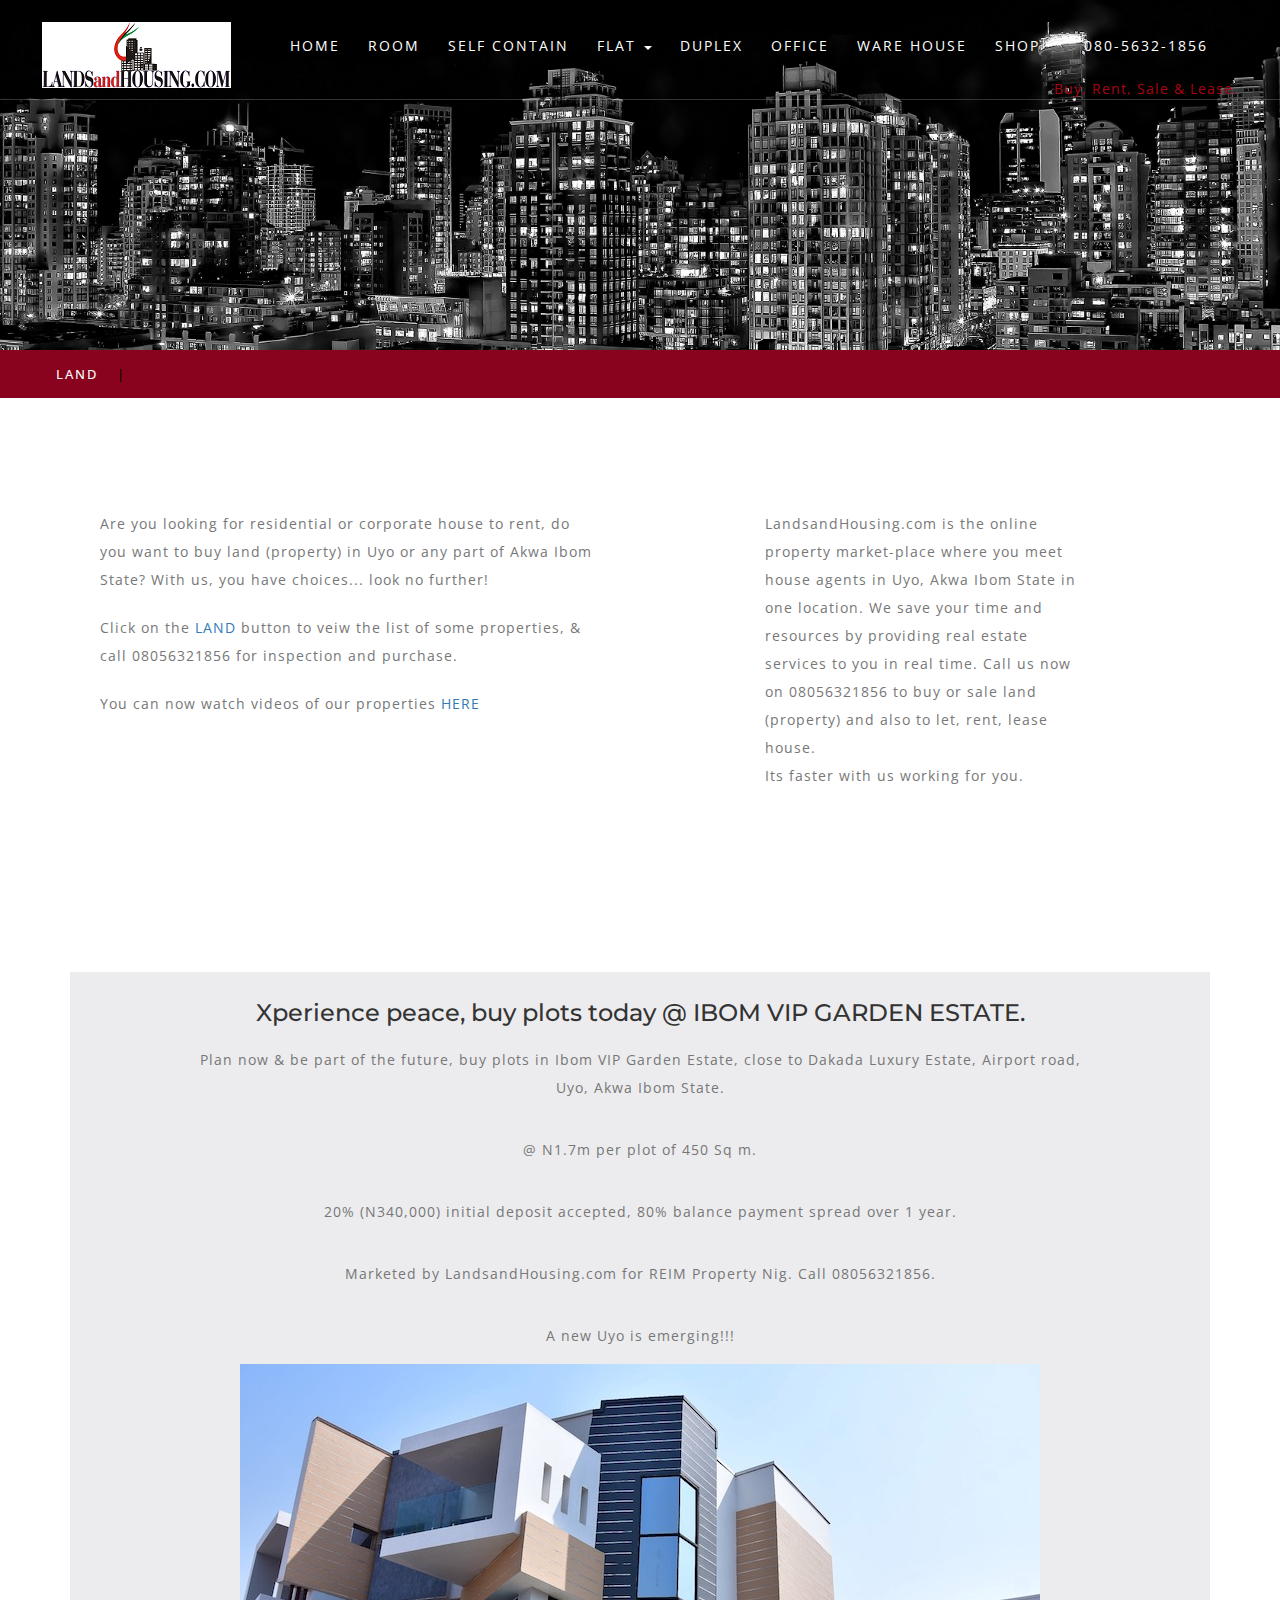
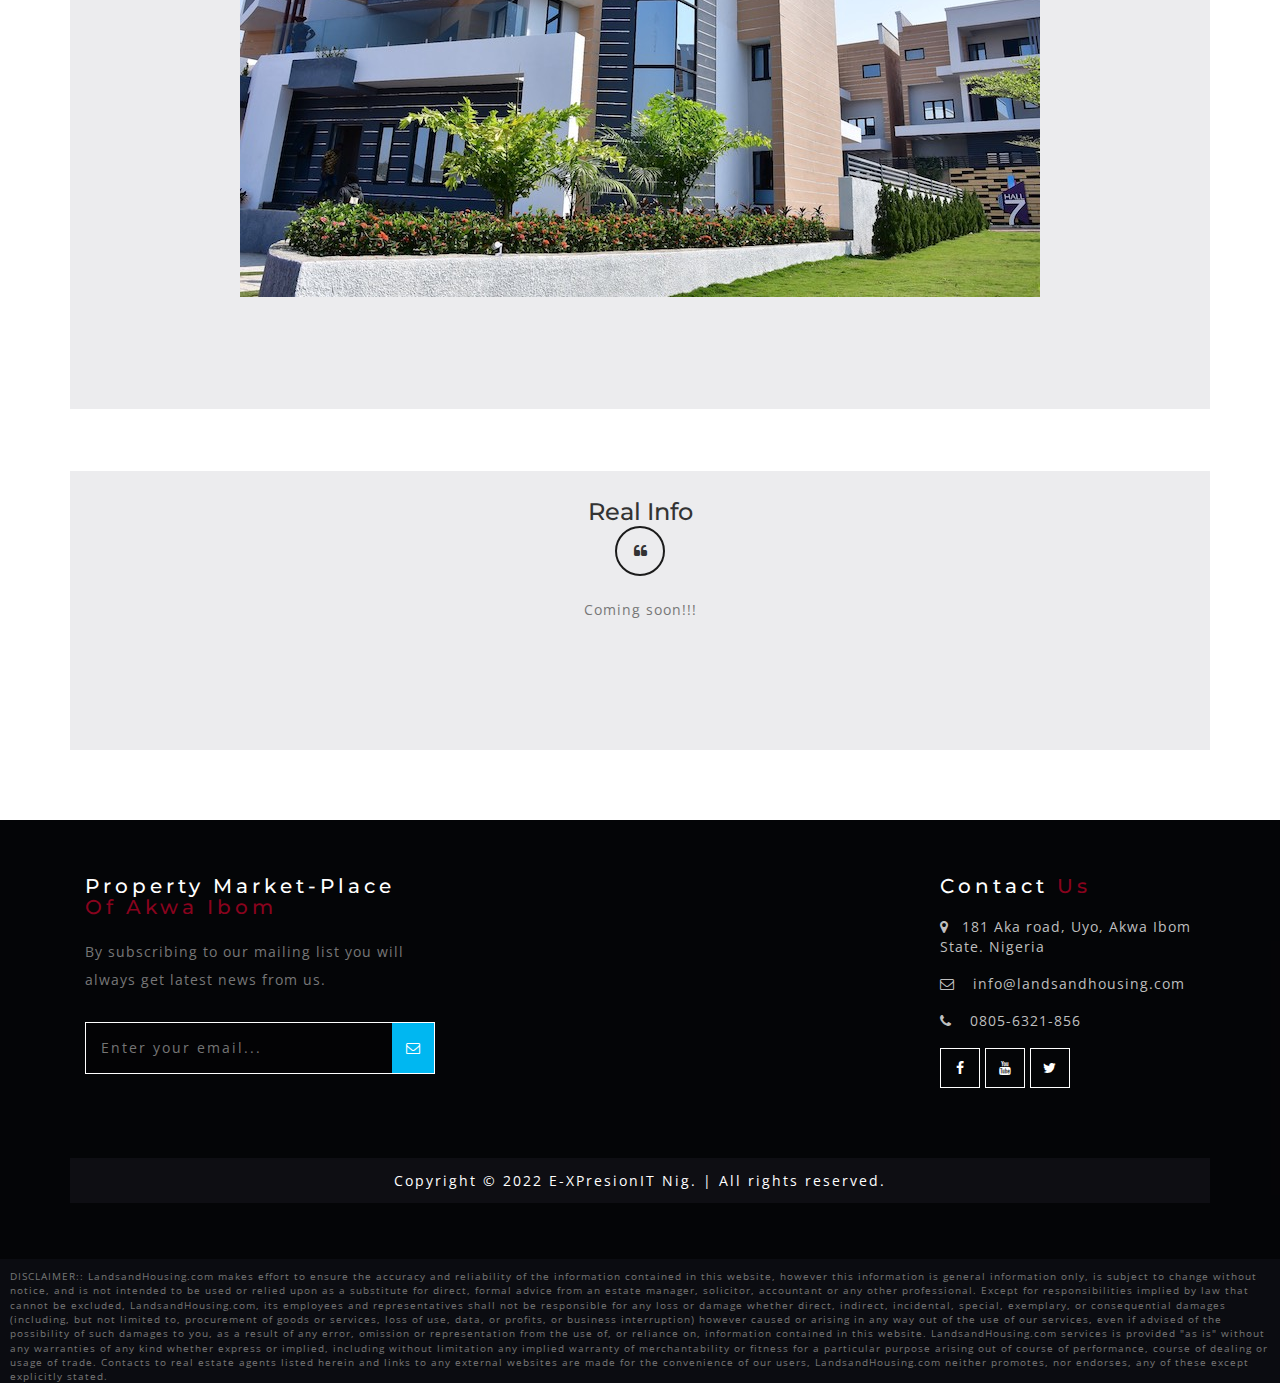
==== commit 8934e16b: "Add files via upload" ====
--- a/index.html
+++ b/index.html
@@ -156,7 +156,8 @@
 						<div class="col-xs-10 wthree_banner_bottom_grid_right">
 							
 							<p>Are you looking for residential or corporate house to rent, do you want to buy land (property) in Uyo or any part of Akwa Ibom State? With us, you have choices... look no further!  </p><br>
-                            <p>Click on the <a href="land.html">LAND</a> button to veiw the list of some properties, & call 08056321856 for inspection and purchase.
+                            <p>Click on the <a href="land.html">LAND</a> button to veiw the list of some properties, & call 08056321856 for inspection and purchase.</p><br>
+							<p>You can now watch videos of our properties  <a href="https://www.youtube.com/channel/UCjJvd2OReIfNOrQe6-Qa_0Q?view_as=subscriber">HERE</a></p>
 
 						</div>
 						<div class="clearfix"> </div>
